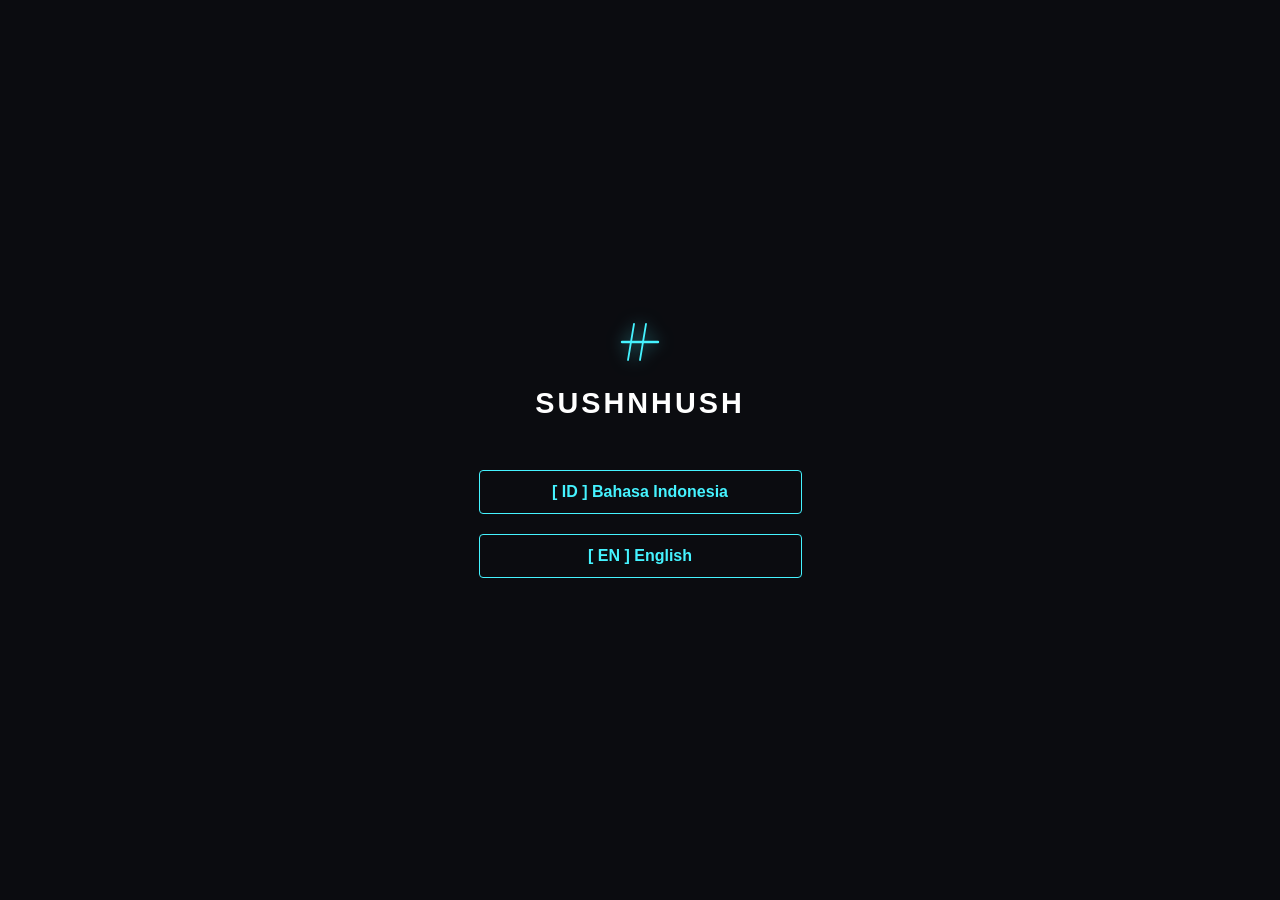
==== index.html @ c1f2dee8 "Add files via upload" ====
<!DOCTYPE html>
<html lang="id">
<head>
    <meta charset="UTF-8">
    <meta name="viewport" content="width=device-width, initial-scale=1.0, maximum-scale=1.0, user-scalable=no">
    <title>SushnHush</title>
    <style>
        body { margin: 0; padding: 0; background-color: #0b0c10; color: #c5c6c7; font-family: 'Segoe UI', Tahoma, Geneva, Verdana, sans-serif; display: flex; justify-content: center; align-items: center; min-height: 100dvh; width: 100vw; overflow: hidden; }
        .container { width: 100%; max-width: 420px; height: 100dvh; padding: 20px; box-sizing: border-box; display: flex; flex-direction: column; position: relative; }
        .language-gate { display: flex; flex-direction: column; justify-content: center; align-items: center; height: 100%; transition: opacity 0.5s ease; }
        .brand-name { font-size: 1.8rem; font-weight: bold; color: #ffffff; letter-spacing: 3px; margin-bottom: 40px; text-align: center; }
        .btn-lang { background: transparent; border: 1px solid #45f3ff; color: #45f3ff; padding: 12px 24px; font-size: 1rem; font-weight: 600; margin: 10px auto; cursor: pointer; border-radius: 4px; width: 85%; display: block; transition: all 0.3s ease; }
        .btn-lang:active, .btn-lang:hover { background: #45f3ff; color: #0b0c10; box-shadow: 0 0 15px #45f3ff; }
        .landing-page { display: none; opacity: 0; height: 100%; overflow-y: auto; transition: opacity 0.5s ease; text-align: left; padding-bottom: 20px; position: relative; }
        .btn-back-gate { background: transparent; border: none; color: #45f3ff; font-size: 1.2rem; cursor: pointer; position: relative; display: inline-block; margin-bottom: 10px; padding: 10px 0; outline: none; }
        .landing-page h2 { color: #ffffff; font-size: 1.6rem; text-align: center; margin-bottom: 25px; border-bottom: 1px solid #1f2833; padding-bottom: 10px; margin-top: 10px; }
        .section-title { color: #ffffff; font-size: 1.1rem; font-weight: 600; margin-top: 20px; margin-bottom: 8px; }
        .vibe-box { background: #1f2833; border-left: 4px solid #45f3ff; padding: 12px 15px; margin-bottom: 15px; border-radius: 4px; }
        .vibe-box p { margin: 0; font-size: 0.95rem; line-height: 1.5; }
        .feature-list { margin: 0 0 20px 0; padding-left: 20px; font-size: 0.95rem; line-height: 1.6; }
        .feature-list li { margin-bottom: 8px; }
        .rules-box { background: #151a21; border: 1px solid #ff4a4a; padding: 15px; border-radius: 4px; margin-bottom: 30px; }
        .rules-box h3 { color: #ff4a4a; margin-top: 0; margin-bottom: 8px; font-size: 1rem; }
        .rules-box ul { margin: 0; padding-left: 20px; font-size: 0.9rem; color: #e5e5e5; line-height: 1.5; }
        .btn-next { background: #45f3ff; color: #0b0c10; border: none; padding: 14px; font-size: 1rem; font-weight: bold; width: 100%; border-radius: 4px; cursor: pointer; margin-bottom: 20px; box-shadow: 0 4px 10px rgba(69, 243, 255, 0.2); }
        .auth-gate { display: none; opacity: 0; height: 100%; overflow-y: auto; transition: opacity 0.5s ease; padding-bottom: 20px; }
        .auth-tabs { display: flex; margin-bottom: 20px; border-bottom: 1px solid #1f2833; }
        .tab-btn { flex: 1; background: transparent; border: none; color: #c5c6c7; padding: 12px; font-size: 1rem; font-weight: bold; cursor: pointer; transition: all 0.3s; }
        .tab-btn.active { color: #45f3ff; border-bottom: 2px solid #45f3ff; }
        .input-field { width: 100%; padding: 12px; margin-bottom: 15px; box-sizing: border-box; background: #1f2833; border: 1px solid #45f3ff; color: #ffffff; border-radius: 4px; font-size: 0.95rem; outline: none; }
        .input-field:focus { box-shadow: 0 0 8px rgba(69, 243, 255, 0.3); }
        .password-wrapper { position: relative; width: 100%; margin-bottom: 15px; }
        .password-wrapper .input-field { margin-bottom: 0; padding-right: 65px; }
        .toggle-pass { position: absolute; right: 12px; top: 50%; transform: translateY(-50%); background: transparent; border: none; color: #45f3ff; font-size: 0.75rem; font-weight: bold; cursor: pointer; outline: none; padding: 0; letter-spacing: 1px; }
        .helper-text { color: #a0a0a0; font-size: 0.8rem; text-align: left; margin-top: -10px; margin-bottom: 15px; line-height: 1.4; }
        .error-text { color: #ff4a4a; font-size: 0.8rem; text-align: left; margin-top: -10px; margin-bottom: 15px; line-height: 1.4; display: none; }
        .divider-text { color: #45f3ff; font-size: 0.85rem; text-align: left; margin: 10px 0 15px 0; border-bottom: 1px dashed #1f2833; padding-bottom: 5px; }
        .btn-submit { background: #45f3ff; color: #0b0c10; border: none; padding: 14px; font-size: 1rem; font-weight: bold; width: 100%; border-radius: 4px; cursor: pointer; margin-top: 10px; transition: 0.3s; }
        .btn-submit:disabled { background: #333; color: #777; cursor: not-allowed; box-shadow: none; }
        .forgot-link { color: #45f3ff; font-size: 0.85rem; text-align: center; margin-top: 15px; cursor: pointer; text-decoration: underline; }

        .main-hub { display: none; opacity: 0; transform: translateX(20px); transition: all 0.4s ease; height: 100%; flex-direction: column; }
        .hub-header { display: flex; justify-content: space-between; align-items: center; border-bottom: 1px solid #1f2833; padding-bottom: 12px; width: 100%; box-sizing: border-box; flex-wrap: wrap; gap: 10px; }
        .hub-title { font-size: 1.2rem; color: #ffffff; margin: 0; font-weight: bold; display: flex; align-items: center; gap: 8px; cursor: pointer; user-select: none; }
        .hub-nav-group { display: flex; gap: 10px; align-items: center; flex-wrap: wrap; }
        .nav-btn { background: transparent; border: none; color: #c5c6c7; font-size: 0.85rem; font-weight: bold; cursor: pointer; padding: 5px; transition: color 0.3s; outline: none; }
        .nav-btn.active, .nav-btn:hover { color: #45f3ff; }
        .nav-btn-action { background: transparent; border: 1px solid #45f3ff; color: #45f3ff; font-size: 1.2rem; font-weight: bold; cursor: pointer; padding: 0 8px; border-radius: 4px; display: flex; align-items: center; justify-content: center; height: 28px; outline: none; }
        .btn-logout { background: transparent; border: 1px solid #ff4a4a; color: #ff4a4a; padding: 5px 10px; border-radius: 4px; cursor: pointer; font-size: 0.8rem; font-weight: bold; outline: none; }
        
        .roll-down-panel { width: 100%; background: #151a21; box-sizing: border-box; overflow-y: auto; max-height: 0px; transition: max-height 0.4s ease-in-out; border-bottom: 1px solid transparent; }
        .roll-down-panel.active { border-bottom: 1px solid #1f2833; margin-bottom: 15px; max-height: 50vh; }
        .roll-down-content { padding: 15px; display: flex; flex-direction: column; gap: 15px; }
        
        .profile-bar { background: #0b0c10; border: 1px dashed #45f3ff; border-radius: 4px; padding: 10px 15px; display: flex; flex-direction: column; gap: 5px; }
        .profile-item { font-size: 0.85rem; color: #c5c6c7; display: flex; justify-content: space-between; }
        .profile-item span:first-child { font-weight: bold; color: #45f3ff; }
        .btn-create-group { background: #45f3ff; color: #0b0c10; border: none; padding: 15px; font-size: 1.1rem; font-weight: bold; width: 100%; border-radius: 4px; cursor: pointer; }
        .btn-invite-link { background: #1f2833; color: #45f3ff; border: 1px dashed #45f3ff; padding: 10px; font-size: 0.95rem; font-weight: bold; width: 100%; border-radius: 4px; cursor: pointer; margin-bottom: 20px; transition: 0.3s; }
        .btn-invite-link:active { background: #45f3ff; color: #0b0c10; }
        .search-box { display: flex; }
        .search-box .input-field { margin-bottom: 0; border-radius: 4px 0 0 4px; border-right: none; }
        .btn-search { background: #1f2833; border: 1px solid #45f3ff; border-left: none; color: #45f3ff; padding: 0 20px; border-radius: 0 4px 4px 0; cursor: pointer; font-weight: bold; }
        
        .list-item-friend { display: flex; justify-content: space-between; align-items: center; background: #0b0c10; border-left: 3px solid #45f3ff; padding: 10px; border-radius: 2px; cursor: pointer; transition: background 0.3s; }
        .list-item-friend:hover { background: #1f2833; }
        .list-friend-name { font-size: 0.9rem; color: #ffffff; font-weight: bold; }
        
        .chat-list { flex: 1; overflow-y: auto; display: flex; flex-direction: column; gap: 10px; margin-top: 15px; }
        .empty-state { text-align: center; padding: 20px 10px; color: #a0a0a0; font-size: 0.95rem; border: 1px dashed #1f2833; border-radius: 4px; }
        .chat-room { display: none; opacity: 0; transform: translateX(20px); transition: all 0.4s ease; height: 100%; flex-direction: column; }
        .chat-header { display: flex; justify-content: space-between; align-items: center; border-bottom: 1px solid #1f2833; padding-bottom: 15px; margin-bottom: 15px; }
        .back-btn { background: transparent; border: none; color: #45f3ff; font-size: 1.5rem; cursor: pointer; padding: 0 10px 0 0; outline: none; }
        .chat-title-area { flex: 1; text-align: left; }
        .chat-group-name { font-size: 1.2rem; color: #ffffff; font-weight: bold; margin: 0; }
        .chat-status { font-size: 0.75rem; color: #a0a0a0; margin-top: 3px; font-style: italic; }
        .chat-secret-id { font-size: 0.8rem; color: #a0a0a0; background: #151a21; padding: 2px 6px; border-radius: 4px; }
        .chat-messages { flex: 1; overflow-y: auto; display: flex; flex-direction: column; gap: 12px; padding-right: 5px; margin-bottom: 15px; }
        .msg-bubble { max-width: 80%; padding: 10px 14px; border-radius: 8px; font-size: 0.95rem; line-height: 1.4; word-wrap: break-word; position: relative; }
        .msg-me { background: #45f3ff; color: #0b0c10; align-self: flex-end; border-bottom-right-radius: 2px; }
        .msg-system { background: transparent; color: #a0a0a0; align-self: center; font-size: 0.8rem; text-align: center; font-style: italic; border: 1px dashed #1f2833; border-radius: 4px; padding: 5px 10px; width: 90%; }
        .msg-lifespan { font-size: 0.7rem; margin-top: 5px; text-align: right; opacity: 0.7; font-weight: bold; }
        .chat-input-area { display: flex; gap: 10px; align-items: center; background: #0b0c10; padding-top: 10px; border-top: 1px solid #1f2833; }
        .chat-input { flex: 1; padding: 14px; background: #151a21; border: 1px solid #1f2833; color: #fff; border-radius: 20px; outline: none; transition: 0.3s; font-size: 0.95rem; }
        .chat-input:focus { border-color: #45f3ff; }
        .btn-send { background: #45f3ff; border: none; width: 45px; height: 45px; border-radius: 50%; color: #0b0c10; cursor: pointer; display: flex; justify-content: center; align-items: center; font-size: 1.2rem; transform: rotate(-45deg); padding-left: 5px; }
        
        .notif-item { display: flex; flex-direction: column; gap: 10px; background: #0b0c10; border-left: 3px solid #ffd700; padding: 10px; border-radius: 2px; }
        .notif-text { font-size: 0.85rem; color: #ffffff; line-height: 1.4; }
        .notif-bars { width: 100%; display: flex; flex-direction: column; }
        .notif-btns { display: flex; gap: 10px; }
        .btn-notif-accept { flex: 1; background: #45f3ff; border: none; color: #0b0c10; padding: 6px; font-size: 0.8rem; font-weight: bold; border-radius: 2px; cursor: pointer; }
        .btn-notif-reject { flex: 1; background: transparent; border: 1px solid #ff4a4a; color: #ff4a4a; padding: 6px; font-size: 0.8rem; font-weight: bold; border-radius: 2px; cursor: pointer; }

        .modal-overlay { display: none; position: fixed; top: 0; left: 0; width: 100%; height: 100%; background: rgba(11, 12, 16, 0.95); z-index: 1000; justify-content: center; align-items: center; backdrop-filter: blur(5px); }
        .modal-box { background: #151a21; border: 1px solid #45f3ff; width: 90%; max-width: 350px; padding: 20px; border-radius: 8px; text-align: left; }
        .modal-title { color: #ffffff; font-size: 1.2rem; margin: 0 0 15px 0; border-bottom: 1px dashed #1f2833; padding-bottom: 10px; }
        .modal-text { color: #c5c6c7; font-size: 0.9rem; margin-bottom: 20px; line-height: 1.5; }
        .modal-actions { display: flex; gap: 10px; }
        .btn-cancel { flex: 1; background: transparent; border: 1px solid #c5c6c7; color: #c5c6c7; padding: 10px; border-radius: 4px; cursor: pointer; font-weight: bold; }
        .btn-confirm { flex: 1; background: #45f3ff; border: none; color: #0b0c10; padding: 10px; border-radius: 4px; cursor: pointer; font-weight: bold; }
        .show-node { display: block !important; }
        .show-flex { display: flex !important; }
        .fade-in { opacity: 1 !important; transform: translateX(0) !important; transform: translateY(0) !important; }
        .hide-node { display: none !important; }
        
        .svg-logo { width: 60px; height: 60px; aspect-ratio: 1 / 1; margin: 0 auto 15px auto; display: block; filter: drop-shadow(0 0 8px rgba(69, 243, 255, 0.6)); }
        .svg-logo-small { width: 40px; height: 40px; aspect-ratio: 1 / 1; margin: 0 auto 10px auto; display: block; filter: drop-shadow(0 0 6px rgba(69, 243, 255, 0.6)); }
        .svg-logo-hub { width: 30px; height: 30px; display: inline-block; filter: drop-shadow(0 0 5px rgba(69, 243, 255, 0.8)); }
        .shh-line { stroke: #45f3ff; stroke-width: 3; stroke-linecap: round; }
        .shh-cross { stroke: #45f3ff; stroke-width: 4; stroke-linecap: round; }
        
        .neon-dot { font-size: 1.2rem; margin-left: 5px; line-height: 1; display: inline-block; }
        .dot-green { color: #45f3ff; text-shadow: 0 0 5px #45f3ff, 0 0 10px #45f3ff; }
        .dot-yellow { color: #ffd700; text-shadow: 0 0 5px #ffd700, 0 0 10px #ffd700; }
        .dot-red { color: #ff4a4a; text-shadow: 0 0 5px #ff4a4a, 0 0 10px #ff4a4a; }

        ::-webkit-scrollbar { width: 4px; }
        ::-webkit-scrollbar-track { background: transparent; }
        ::-webkit-scrollbar-thumb { background: #1f2833; border-radius: 10px; }
    </style>
</head>
<body>

    <div class="container">
        <div class="language-gate" id="langGate">
            <svg class="svg-logo" viewBox="0 0 100 100" xmlns="http://www.w3.org/2000/svg">
                <line x1="40" y1="20" x2="30" y2="80" class="shh-line" />
                <line x1="60" y1="20" x2="50" y2="80" class="shh-line" />
                <line x1="20" y1="50" x2="80" y2="50" class="shh-cross" />
            </svg>
            <div class="brand-name">SUSHNHUSH</div>
            <button class="btn-lang" onclick="masukLandingPage('ID')">[ ID ] Bahasa Indonesia</button>
            <button class="btn-lang" onclick="masukLandingPage('EN')">[ EN ] English</button>
        </div>
        
        <div class="landing-page" id="landingPage">
            <button class="btn-back-gate" id="btnBackGate" onclick="kembaliKeGate()">← Back</button>
            <svg class="svg-logo-small" viewBox="0 0 100 100" xmlns="http://www.w3.org/2000/svg">
                <line x1="40" y1="20" x2="30" y2="80" class="shh-line" />
                <line x1="60" y1="20" x2="50" y2="80" class="shh-line" />
                <line x1="20" y1="50" x2="80" y2="50" class="shh-cross" />
            </svg>
            <h2 id="landingTitle"></h2>
            
            <div class="section-title" id="subTitle1"></div>
            <div class="vibe-box"><p id="desc1"></p></div>
            
            <div class="section-title" id="subTitle2"></div>
            <div class="vibe-box"><p id="desc2"></p></div>
            
            <div class="section-title" id="subTitle3"></div>
            <ul class="feature-list" id="featureList"></ul>
            
            <div class="rules-box">
                <h3 id="rulesTitle"></h3>
                <ul id="rulesList"></ul>
            </div>
            
            <button class="btn-next" id="btnToAuth" onclick="masukAuthGate()"></button>
        </div>

        <div class="auth-gate" id="authGate">
            <svg class="svg-logo-small" viewBox="0 0 100 100" xmlns="http://www.w3.org/2000/svg">
                <line x1="40" y1="20" x2="30" y2="80" class="shh-line" />
                <line x1="60" y1="20" x2="50" y2="80" class="shh-line" />
                <line x1="20" y1="50" x2="80" y2="50" class="shh-cross" />
            </svg>
            
            <div class="auth-tabs">
                <button class="tab-btn active" id="tabLogin" onclick="switchTab('login')">Masuk</button>
                <button class="tab-btn" id="tabRegister" onclick="switchTab('register')">Daftar Akun</button>
            </div>
            
            <div id="formLogin" class="show-node">
                <input type="text" id="loginUser" class="input-field" placeholder="Username / Email...">
                <div class="password-wrapper">
                    <input type="password" id="loginPass" class="input-field" placeholder="Password..." autocomplete="current-password">
                    <button type="button" class="toggle-pass" onclick="togglePassword('loginPass', this)">SHOW</button>
                </div>
                <button class="btn-submit" id="btnLoginSubmit" onclick="simulasiLogin()">Masuk Gerbang</button>
                <p class="forgot-link" id="loginForgot" onclick="trigger3Blok()">Lupa Password? (Gunakan 3 Blok)</p>
            </div>
            
            <div id="formRegister" class="hide-node">
                <input type="text" id="regUser" class="input-field" placeholder="Username..." autocomplete="off" oninput="cekPassword()">
                <input type="email" id="regEmail" class="input-field" placeholder="Email Aktif..." autocomplete="email" oninput="cekPassword()">
                
                <div class="password-wrapper">
                    <input type="password" id="regPass" class="input-field" placeholder="Password..." autocomplete="new-password" oninput="cekPassword()">
                    <button type="button" class="toggle-pass" onclick="togglePassword('regPass', this)">SHOW</button>
                </div>

                <div class="password-wrapper">
                    <input type="password" id="regPassConfirm" class="input-field" placeholder="Ulangi Password..." autocomplete="new-password" oninput="cekPassword()">
                    <button type="button" class="toggle-pass" onclick="togglePassword('regPassConfirm', this)">SHOW</button>
                </div>
                
                <p class="error-text" id="passMismatchText">Password tidak sama!</p>
                <p class="helper-text" id="passHelperText">*Password terdiri dari minimal 6 karakter gabungan antara angka dan huruf.</p>
                
                <div class="divider-text" id="reg3BlockTitle">Keamanan 3 Blok (Anti-Lupa)</div>
                <input type="text" id="regQ" class="input-field" placeholder="1. Buat Pertanyaan Rahasia (Cth: Kucing pertama?)..." autocomplete="off">
                <input type="text" id="regClue" class="input-field" placeholder="2. Clue Jawaban (Cth: Warna Oren)..." autocomplete="off">
                <input type="password" id="regAns" class="input-field" placeholder="3. Jawaban Rahasia (Akan di-hash)..." autocomplete="off">
                
                <button class="btn-submit" id="btnRegSubmit" onclick="simulasiRegister()" disabled>Daftar & Acak Nama Samaran</button>
            </div>
        </div>

        <div class="main-hub" id="mainHub">
            <div class="hub-header">
                <h2 class="hub-title" onclick="toggleMenuPanel('notif')">
                    <svg class="svg-logo-hub" viewBox="0 0 100 100" xmlns="http://www.w3.org/2000/svg">
                        <line x1="40" y1="20" x2="30" y2="80" class="shh-line" />
                        <line x1="60" y1="20" x2="50" y2="80" class="shh-line" />
                        <line x1="20" y1="50" x2="80" y2="50" class="shh-cross" />
                    </svg>
                    <span>SUSHNHUSH</span><span id="titleBadge" class="neon-dot" style="display:none; margin-left:2px;">°</span>
                </h2>
                
                <div class="hub-nav-group">
                    <button class="nav-btn" id="navBtnProfile" onclick="toggleMenuPanel('profile')">PROFIL</button>
                    <button class="nav-btn" id="navBtnList" onclick="toggleMenuPanel('list')">DAFTAR</button>
                    <button class="nav-btn-action" id="navBtnAction" onclick="toggleMenuPanel('action')">+</button>
                    <button class="btn-logout" id="btnLogout" onclick="logoutSistem()">KELUAR</button>
                </div>
            </div>

            <div class="roll-down-panel" id="universalDropdown">
                <div class="roll-down-content" id="universalDropdownContent"></div>
            </div>

            <div class="section-title" style="margin-bottom: 15px;" id="titleRiwayat">Riwayat Obrolan (24-Hour Clean Slate)</div>
            
            <div class="chat-list" id="hubChatList">
                <div class="empty-state" id="emptyChatText">Beranda bersih. Belum ada obrolan aktif. Buat grup baru atau cari Secret ID temanmu!</div>
            </div>
        </div>

        <div class="chat-room" id="chatRoom">
            <div class="chat-header">
                <button class="back-btn" id="btnBackToHub" onclick="kembaliKeHub()">←</button>
                <div class="chat-title-area">
                    <h3 class="chat-group-name" id="roomGroupName">Nama Grup</h3>
                    <div class="chat-status" id="roomStatus">1 Anggota</div>
                </div>
                <div class="chat-secret-id" id="roomSecretId">ID: #9X2B</div>
            </div>
            
            <button class="btn-invite-link" id="btnInviteLink" onclick="salinLinkUndangan()">Salin Link Undang Teman</button>
            
            <div class="chat-messages" id="messageContainer">
                <div class="msg-system" id="systemMsgWelcome">Kamu berhasil membuat grup. Enkripsi aktif. Obrolan ini otomatis hangus dalam 24 jam.</div>
            </div>

            <div class="chat-input-area">
                <input type="text" id="chatInputBox" class="chat-input" placeholder="Ketik pesan rahasia di sini..." autocomplete="off" onkeypress="handleEnter(event)">
                <button class="btn-send" onclick="kirimPesan()">➤</button>
            </div>
        </div>
    </div> 

    <div class="modal-overlay" id="modalCreate">
        <div class="modal-box">
            <h3 class="modal-title" id="mCreateTitle">Buat Grup Rahasia</h3>
            <p class="modal-text" id="mCreateDesc">Kamu akan menjadi Admin Pertama. Sistem akan membuatkan Invite Link khusus.</p>
            <input type="text" id="groupNameInput" class="input-field" placeholder="Nama Grup (Maks 15 Karakter)..." maxlength="15" autocomplete="off">
            <input type="password" id="groupPassInput" class="input-field" placeholder="Password Masuk Grup..." autocomplete="new-password">
            <div class="modal-actions">
                <button class="btn-cancel" onclick="tutupModal('modalCreate')" id="mCreateCancel">Batal</button>
                <button class="btn-confirm" onclick="prosesBuatGrup()" id="mCreateConfirm">Buat & Masuk</button>
            </div>
        </div>
    </div>

    <div class="modal-overlay" id="modalJoin">
        <div class="modal-box">
            <h3 class="modal-title" id="mJoinTitle">Kunci Ditemukan</h3>
            <p class="modal-text" id="mJoinDesc">Sirkel ditemukan. Masukkan password untuk memicu sistem Vote 50+1. Walau password benar, kamu butuh persetujuan mayoritas anggota dalam.</p>
            <input type="password" id="joinPassInput" class="input-field" placeholder="Password Grup..." autocomplete="new-password">
            <div class="modal-actions">
                <button class="btn-cancel" onclick="tutupModal('modalJoin')" id="mJoinCancel">Mundur</button>
                <button class="btn-confirm" onclick="prosesKetukPintu()" id="mJoinConfirm">Ketuk Pintu</button>
            </div>
        </div>
    </div>
    <script>
        // Supabase Cloud API Configuration
        const SUPABASE_URL = 'https://zyqqywdobpkyhmzcrlws.supabase.co';
        const SUPABASE_KEY = 'sb_publishable_phKP0N4tOOkrVKr4lyQZHw_T9cqh9Bk';
        
        const reqHeaders = {
            'apikey': SUPABASE_KEY,
            'Authorization': 'Bearer ' + SUPABASE_KEY,
            'Content-Type': 'application/json'
        };

        const kontenBahasa = {
            'ID': {
                title: 'Selamat Datang di SUSHNHUSH',
                subTitle1: 'Apa itu SUSHNHUSH?',
                desc1: 'Sebuah platform online chat berbasis web yang dirancang khusus untuk menjaga kerahasiaan total kamu. Di sini, kamu bebas membuat grup rahasia atau bertukar pesan pribadi dengan temanmu tanpa batas.',
                subTitle2: 'Apa bedanya dengan aplikasi pesan lain? (WhatsApp, Line, WeChat, dll)',
                desc2: 'Di sini kamu bisa bebas bersuara tanpa takut ketahuan. Pernahkah kamu berpikir untuk membuat grup obrolan tanpa diketahui oleh rekan kerja atau bos kamu karena takut bocor? Nah, di sinilah ruang teraman untukmu.',
                subTitle3: 'Fitur Utama:',
                features: [
                    '<strong>Platform 100% Text-Based:</strong> Murni pertukaran kata dan cerita tanpa foto, video, atau media berat. Super ringan di kuota dan aman dari pelacakan visual.',
                    '<strong>Grup Rahasia (Sistem Hak Akses):</strong> Di dalam grup ini, kamu dan rekanmu bertindak sebagai admin bersama. Orang baru hanya bisa bergabung jika disetujui lewat voting oleh lebih dari 50% anggota grup.',
                    '<strong>Tendang via Voting (Exile):</strong> Untuk mendepak penyusup atau akun mencurigakan, komunitas bisa memicu voting. Jika suara mencapai lebih dari 50%, orang tersebut otomatis dikeluarkan.',
                    '<strong>Pesan Hangus 24 Jam:</strong> Semua riwayat pesan di dalam grup maupun personal chat hanya bertahan selama 24 jam. Setelah itu, pesan akan terhapus permanen dari sistem tanpa sisa.'
                ],
                rulesTitle: 'Aturan Mutlak:',
                rules: [ 'Dilarang keras melakukan segala bentuk tindakan kejahatan, aktivitas ilegal, dan perilaku kriminal di dalam website SUSHNHUSH.' ],
                btnText: 'Lanjut ke Registrasi / Masuk',
                btnBack: '← Kembali',
                passShow: 'LIHAT',
                passHide: 'TUTUP',
                tabL: 'Masuk', tabR: 'Daftar Akun',
                loginUserPlaceholder: 'Username / Email...', loginPassPlaceholder: 'Password...', loginSubmit: 'Masuk Gerbang', loginForgot: 'Lupa Password? (Gunakan 3 Blok)',
                regUserPlaceholder: 'Username...', regEmailPlaceholder: 'Email Aktif...', regPassPlaceholder: 'Password...', passHelper: '*Password terdiri dari minimal 6 karakter gabungan antara angka dan huruf.',
                reg3BlockTitle: 'Keamanan 3 Blok (Anti-Lupa)', regQPlaceholder: '1. Buat Pertanyaan Rahasia (Cth: Kucing pertama?)...', regCluePlaceholder: '2. Clue Jawaban (Cth: Warna Oren)...', regAnsPlaceholder: '3. Jawaban Rahasia (Akan di-hash)...', regSubmit: 'Daftar & Acak Nama Samaran',
                navProfile: 'PROFIL', navNavList: 'DAFTAR', navNavBtnLogout: 'KELUAR',
                hubHistoryTitle: 'Riwayat Obrolan (24-Hour Clean Slate)', hubEmptyChat: 'Beranda bersih. Belum ada obrolan aktif. Buat grup baru atau cari Secret ID temanmu!',
                mCreateTitle: 'Buat Grup Rahasia', mCreateDesc: 'Kamu akan menjadi Admin Pertama. Sistem akan membuatkan Invite Link khusus.', mCreateCancel: 'Batal', mCreateConfirm: 'Buat & Masuk',
                mJoinTitle: 'Kunci Ditemukan', mJoinDesc: 'Sirkel ditemukan. Masukkan password untuk memicu sistem Vote 50+1. Walau password benar, kamu butuh persetujuan mayoritas anggota dalam.', mJoinCancel: 'Mundur', mJoinConfirm: 'Ketuk Pintu',
                sysWelcome: 'Kamu berhasil membuat grup. Enkripsi aktif. Obrolan ini otomatis hangus dalam 24 jam.',
                btnCopyLink: 'Salin Link Undang Teman',
                msgNew: 'Baru', msgAging: 'Lama', msgFading: 'Memudar',
                groupMembers: 'Anggota',
                lblUser: 'Username:', lblAlias: 'Nama Samaran:', lblEmail: 'Email:'
            },
            'EN': {
                title: 'Welcome to SUSHNHUSH',
                subTitle1: 'What is SUSHNHUSH?',
                desc1: 'A web-based online chat platform specifically engineered to guard your absolute privacy. Here, you are completely free to create secret groups or exchange direct messages with your friends securely.',
                subTitle2: 'How is it different from other messaging apps? (WhatsApp, Line, WeChat, etc.)',
                desc2: 'Here, you can speak your truth without fear of exposure. Have you ever wanted to create a group chat without your coworkers or boss finding out, but were too afraid of leaks? This is the ultimate safe space for you.',
                subTitle3: 'Key Features:',
                features: [
                    '<strong>100% Text-Based Platform:</strong> Pure exchange of words and stories without photos, videos, or heavy media. Super light on data and safe from visual tracking.',
                    '<strong>Secret Groups (Access Control):</strong> You and your group members act as co-admins. Newcomers can only join if approved via a community vote of more than 50%.',
                    '<strong>Exile via Voting:</strong> To remove suspicious users or intruders, the community can trigger a vote. If the vote exceeds 50%, they are instantly kicked out.',
                    '<strong>24-Hour Self-Destruct:</strong> All chat histories in groups and private DMs only last for 24 hours. After that, they disappear forever from the system.'
                ],
                rulesTitle: 'Absolute Rules:',
                rules: [ 'Strictly prohibited from committing any form of criminal acts, illegal activities, or wrongdoing inside the SUSHNHUSH website.' ],
                btnText: 'Proceed to Sign-In / Register',
                btnBack: '← Back',
                passShow: 'SHOW',
                passHide: 'HIDE',
                tabL: 'Sign In', tabR: 'Register',
                loginUserPlaceholder: 'Username / Email...', loginPassPlaceholder: 'Password...', loginSubmit: 'Enter the Gate', loginForgot: 'Forgot Password? (Use 3 Blocks)',
                regUserPlaceholder: 'Username...', regEmailPlaceholder: 'Active Email...', regPassPlaceholder: 'Password...', passHelper: '*Password must be at least 6 characters containing both letters and numbers.',
                reg3BlockTitle: '3-Block Security (Anti-Forget)', regQPlaceholder: '1. Secret Question (Ex: First pet?)...', regCluePlaceholder: '2. Answer Clue (Ex: Orange color)...', regAnsPlaceholder: '3. Secret Answer (Will be hashed)...', regSubmit: 'Register & Randomize Alias',
                navProfile: 'PROFILE', navNavList: 'LIST', navNavBtnLogout: 'LOGOUT',
                hubHistoryTitle: 'Chat History (24-Hour Clean Slate)', hubEmptyChat: 'Clean board. No active chats yet. Create a group or search for a Secret ID!',
                mCreateTitle: 'Create Secret Group', mCreateDesc: 'You will be the First Admin. The system will generate a special Invite Link.', mCreateCancel: 'Cancel', mCreateConfirm: 'Create & Enter',
                mJoinTitle: 'Lock Found', mJoinDesc: 'Circle found. Enter password to trigger the 50+1 Vote system. Even with the correct password, majority approval is needed.', mJoinCancel: 'Retreat', mJoinConfirm: 'Knock Door',
                sysWelcome: 'Group successfully created. Encryption active. This chat will self-destruct in 24 hours.',
                btnCopyLink: 'Copy Invite Link',
                msgNew: 'New', msgAging: 'Aging', msgFading: 'Fading',
                groupMembers: 'Members',
                lblUser: 'Username:', lblAlias: 'Alias:', lblEmail: 'Email:'
            }
        };

        let notifIntervalId = null;
        let activeGroupId = null;
        let currentActiveMenu = null; 

        function masukLandingPage(lang) {
            localStorage.setItem('sush_lang', lang); const data = kontenBahasa[lang];
            document.getElementById('landingTitle').innerText = data.title; 
            document.getElementById('subTitle1').innerText = data.subTitle1; 
            document.getElementById('desc1').innerHTML = data.desc1;
            document.getElementById('subTitle2').innerText = data.subTitle2; 
            document.getElementById('desc2').innerHTML = data.desc2; 
            document.getElementById('subTitle3').innerText = data.subTitle3;
            document.getElementById('rulesTitle').innerText = data.rulesTitle; 
            document.getElementById('btnToAuth').innerText = data.btnText;
            document.getElementById('btnBackGate').innerText = data.btnBack;
            document.getElementById('featureList').innerHTML = data.features.map(f => `<li>${f}</li>`).join(''); 
            document.getElementById('rulesList').innerHTML = data.rules.map(r => `<li>${r}</li>`).join('');
            document.getElementById('tabLogin').innerText = data.tabL; 
            document.getElementById('tabRegister').innerText = data.tabR;
            document.getElementById('loginUser').placeholder = data.loginUserPlaceholder; 
            document.getElementById('loginPass').placeholder = data.loginPassPlaceholder;
            document.getElementById('btnLoginSubmit').innerText = data.loginSubmit; 
            document.getElementById('loginForgot').innerText = data.loginForgot;
            document.getElementById('regUser').placeholder = data.regUserPlaceholder; 
            document.getElementById('regEmail').placeholder = data.regEmailPlaceholder;
            document.getElementById('regPass').placeholder = data.regPassPlaceholder; 
            document.getElementById('regPassConfirm').placeholder = lang === 'ID' ? 'Ulangi Password...' : 'Repeat Password...';
            document.getElementById('passHelperText').innerText = data.passHelper; 
            document.getElementById('reg3BlockTitle').innerText = data.reg3BlockTitle;
            document.getElementById('regQ').placeholder = data.regQPlaceholder; 
            document.getElementById('regClue').placeholder = data.regCluePlaceholder;
            document.getElementById('regAns').placeholder = data.regAnsPlaceholder; 
            document.getElementById('btnRegSubmit').innerText = data.regSubmit;
            document.getElementById('mCreateTitle').innerText = data.mCreateTitle; 
            document.getElementById('mCreateDesc').innerText = data.mCreateDesc;
            document.getElementById('mCreateCancel').innerText = data.mCreateCancel; 
            document.getElementById('mCreateConfirm').innerText = data.mCreateConfirm;
            document.getElementById('mJoinTitle').innerText = data.mJoinTitle; 
            document.getElementById('mJoinDesc').innerText = data.mJoinDesc;
            document.getElementById('mJoinCancel').innerText = data.mJoinCancel; 
            document.getElementById('mJoinConfirm').innerText = data.mJoinConfirm;
            document.getElementById('systemMsgWelcome').innerText = data.sysWelcome;
            document.getElementById('btnInviteLink').innerText = data.btnCopyLink;

            const btnsToggle = document.querySelectorAll('.toggle-pass');
            btnsToggle.forEach(b => { b.innerText = data.passShow; });

            const gate = document.getElementById('langGate'); 
            const landing = document.getElementById('landingPage');
            
            gate.style.opacity = '0';
            setTimeout(() => { 
                gate.style.display = 'none'; 
                landing.classList.remove('hide-node');
                landing.style.display = 'block'; 
                
                // Memaksa browser merender ulang layar dengan membaca offsetWidth (Cara paling aman & stabil)
                void landing.offsetWidth; 
                
                landing.classList.add('fade-in'); 
                landing.style.opacity = '1'; 
            }, 500);
        }

        function kembaliKeGate() {
            const gate = document.getElementById('langGate'); 
            const landing = document.getElementById('landingPage');
            landing.classList.remove('fade-in');
            landing.style.opacity = '0';
            setTimeout(() => {
                landing.style.display = 'none'; 
                gate.style.display = 'flex'; 
                void gate.offsetWidth; 
                gate.style.opacity = '1';
            }, 500);
        }

        function masukAuthGate() {
            const landing = document.getElementById('landingPage'); const auth = document.getElementById('authGate');
            landing.style.opacity = '0';
            landing.classList.remove('fade-in'); 
            setTimeout(() => { 
                landing.style.display = 'none'; 
                auth.classList.remove('hide-node');
                auth.style.display = 'block';
                void auth.offsetWidth;
                auth.classList.add('fade-in'); 
                auth.style.opacity = '1';
            }, 500);
        }

        function switchTab(tab) {
            const loginForm = document.getElementById('formLogin'); const regForm = document.getElementById('formRegister');
            const tabL = document.getElementById('tabLogin'); const tabR = document.getElementById('tabRegister');
            if (tab === 'login') { 
                loginForm.classList.replace('hide-node', 'show-node'); regForm.classList.replace('show-node', 'hide-node'); tabL.classList.add('active'); tabR.classList.remove('active'); 
            } else { 
                regForm.classList.replace('hide-node', 'show-node'); loginForm.classList.replace('show-node', 'hide-node'); tabR.classList.add('active'); tabL.classList.remove('active'); 
                cekPassword();
            }
        }

        function togglePassword(inputId, btn) {
            const input = document.getElementById(inputId);
            const lang = localStorage.getItem('sush_lang') || 'ID';
            const data = kontenBahasa[lang];
            
            if (input.type === 'password') { 
                input.type = 'text'; 
                btn.innerText = data.passHide; 
            } else { 
                input.type = 'password'; 
                btn.innerText = data.passShow; 
            }
        }

        function cekPassword() {
            const user = document.getElementById('regUser').value.trim();
            const email = document.getElementById('regEmail').value.trim();
            const p1 = document.getElementById('regPass').value;
            const p2 = document.getElementById('regPassConfirm').value;
            const err = document.getElementById('passMismatchText');
            const btn = document.getElementById('btnRegSubmit');
            const lang = localStorage.getItem('sush_lang') || 'ID';
            
            if (p2 === "") { err.style.display = 'none'; btn.disabled = true; return; }
            if (p1 !== p2) { 
                err.innerText = lang === 'ID' ? 'Password tidak sama!' : 'Passwords do not match!';
                err.style.display = 'block'; btn.disabled = true; 
            } else { 
                err.style.display = 'none'; 
                if(user !== "" && email !== "" && p1.length >= 6) { btn.disabled = false; } else { btn.disabled = true; }
            }
        }

        function trigger3Blok() {
            const lang = localStorage.getItem('sush_lang') || 'ID';
            const inputUser = prompt(lang === 'ID' ? "Masukkan Email/Username terdaftar:" : "Enter your registered Email/Username:");
            if (!inputUser) return;
            alert(lang === 'ID' ? `[PROSES PEMULIHAN 3 BLOK AKTIF] \n\nSistem menampilkan Pertanyaan Rahasia & Clue buatanmu sendiri. \n\n[Skenario Sukses]: Jika Jawaban cocok, link reset otomatis terkirim via Email Service Gratisan (Brevo/Resend)!` : `[3-BLOCK RECOVERY ACTIVE] \n\nSystem fetches your unique Secret Question & Clue. \n\n[Success Scenario]: If the Answer matches, a reset link will be sent via Free Email Service!`);
        }
        let chatIntervalId = null; 

        const anonNouns = [
            "Panda", "Fox", "Wolf", "Raven", "Viper", "Owl", "Shark", "Falcon", "Panther", "Cobra",
            "Jaguar", "Lynx", "Leopard", "Cheetah", "Badger", "Coyote", "Condor", "Python", "Mamba", "Raptor",
            "Scorpion", "Spider", "Wombat", "Ferret", "Otter", "Weasel", "Ocelot", "Orca", "Mantis", "Grizzly", "Zeus", "Poseidon", "Hades", "Apollo", "Ares", "Hermes", "Hephaestus", "Dionysus", "Odin", "Thor", "Loki", "Anubis", "Osiris", "Ra", "Horus", "Artemis", "Athena", "Aphrodite", "Hera", "Achilles", "Hercules", "Perseus", "Spartacus", "Caesar", "Augustus", "Nero", "Caligula", "Romulus", "Remus", "Alexander", "Hannibal", "Joker", "King", "Queen", "Jack", "Ace", "Spade", "Heart", "Diamond", "Club", "Medusa", "Griffin", "Phoenix", "Gargoyle", "Hydra", "Siren", "Gorgon", "Kraken", "Pegasus", "Centaur", "Cyclops", "Titan", "Valkyrie", "Sphinx", "Minotaur", "Yeti", "Bigfoot", "Chimera", "Banshee", "Wendigo"
        ];

        function generateSecretPin() {
            const chars = "ABCDEFGHJKLMNPQRSTUVWXYZ23456789"; 
            let result = "";
            for (let i = 0; i < 6; i++) {
                result += chars.charAt(Math.floor(Math.random() * chars.length));
            }
            return result;
        }

        window.onload = function() {
            const urlParams = new URLSearchParams(window.location.search);
            const joinGrup = urlParams.get('join');
            const joinId = urlParams.get('id');
            
            if(joinGrup && joinId) {
                localStorage.setItem('sush_pendingJoin', JSON.stringify({ name: joinGrup, id: joinId }));
            }
            
            const regUserEl = document.getElementById('regUser');
            if(regUserEl) {
                regUserEl.addEventListener('input', cekPassword);
            }
            
            const regEmailEl = document.getElementById('regEmail');
            if(regEmailEl) {
                regEmailEl.addEventListener('input', cekPassword);
            }
        };

        function eksekusiMasukBeranda() {
            const lang = localStorage.getItem('sush_lang') || 'ID'; const data = kontenBahasa[lang];
            
            document.getElementById('navBtnProfile').innerText = data.navProfile;
            document.getElementById('navBtnList').innerText = data.navNavList;
            document.getElementById('btnLogout').innerText = data.navNavBtnLogout;
            document.getElementById('titleRiwayat').innerText = data.hubHistoryTitle; 

            currentActiveMenu = null;
            const dropdown = document.getElementById('universalDropdown');
            if (dropdown) {
                dropdown.style.maxHeight = '0px';
                dropdown.classList.remove('active');
            }

            const auth = document.getElementById('authGate'); const hub = document.getElementById('mainHub');
            auth.style.opacity = '0';
            setTimeout(() => { 
                auth.classList.remove('fade-in'); 
                auth.style.display = 'none'; 
                hub.classList.remove('hide-node');
                hub.style.display = 'flex'; 
                void hub.offsetWidth; 
                hub.classList.add('fade-in'); 
                
                if (typeof renderHubList === "function") {
                    renderHubList();
                }
                
                if(chatIntervalId) clearInterval(chatIntervalId);
                
                // FIX LIZZY: Memusatkan semua panggilan notifikasi ke mesin utama, tanpa pop-up browser
                if (typeof cekSemuaNotifikasi === "function") {
                    cekSemuaNotifikasi();
                    if(notifIntervalId) clearInterval(notifIntervalId);
                    notifIntervalId = setInterval(cekSemuaNotifikasi, 10000);
                }
            }, 500);
        }

        async function simulasiRegister() {
            const userValue = document.getElementById('regUser').value.trim(); 
            const emailValue = document.getElementById('regEmail').value.trim(); 
            const passValue = document.getElementById('regPass').value;
            const passwordPattern = /^(?=.*[a-zA-Z])(?=.*\d).{6,}$/; 
            const lang = localStorage.getItem('sush_lang') || 'ID';
            
            if(!userValue || !emailValue) {
                alert(lang === 'ID' ? "Username dan Email wajib diisi!" : "Username and Email are required!");
                return;
            }
            
            if (!passwordPattern.test(passValue)) {
                alert(lang === 'ID' ? "Akses Ditolak: Password harus terdiri dari minimal 6 karakter dan merupakan gabungan huruf serta angka!" : "Access Denied: Password must be at least 6 characters and contain both letters and numbers!");
                return;
            }
            
            try {
                const urlCek = SUPABASE_URL + '/rest/v1/users?email=eq.' + encodeURIComponent(emailValue);
                const resCek = await fetch(urlCek, { method: 'GET', headers: reqHeaders });
                const dataCek = await resCek.json();
                
                if (dataCek && dataCek.length > 0) {
                    alert(lang === 'ID' ? "Akses Ditolak: Email ini sudah terdaftar di sistem SUSHNHUSH!" : "Access Denied: This email is already registered!");
                    return;
                }
                
                const newAlias = `${anonNouns[Math.floor(Math.random() * anonNouns.length)]}#${generateSecretPin()}`;
                
                const urlPost = SUPABASE_URL + '/rest/v1/users';
                const postHeaders = Object.assign({}, reqHeaders, { 'Prefer': 'return=representation' });
                const resPost = await fetch(urlPost, {
                    method: 'POST',
                    headers: postHeaders,
                    body: JSON.stringify({ email: emailValue, global_alias: newAlias })
                });
                
                if (!resPost.ok) {
                    const errObj = await resPost.json();
                    alert("System Error: " + errObj.message);
                    return;
                }
                
                localStorage.setItem('sush_curUser', userValue); 
                localStorage.setItem('sush_curEmail', emailValue); 
                localStorage.setItem('sush_curAlias', newAlias);
                
                if (lang === 'ID') {
                    alert(`Registrasi Berhasil\n\nAkun Anda telah dibuat. Sistem mengacak nama samaran Anda menjadi: ${newAlias}`);
                } else {
                    alert(`Registration Successful\n\nAccount created. System randomized your alias to: ${newAlias}`);
                }
                
                eksekusiMasukBeranda();
                
            } catch (err) {
                alert(lang === 'ID' ? "Koneksi ke server gagal: " + err.message : "Failed to connect to server: " + err.message);
            }
        }
// Blok 7
        async function simulasiLogin() {
            const loginVal = document.getElementById('loginUser').value.trim();
            const passVal = document.getElementById('loginPass').value; 
            const lang = localStorage.getItem('sush_lang') || 'ID';
            
            if(!loginVal || !passVal) {
                alert(lang === 'ID' ? 'Username/Email dan Password wajib diisi!' : 'Username/Email and Password are required!');
                return;
            }

            try {
                const urlGet = SUPABASE_URL + '/rest/v1/users?email=eq.' + encodeURIComponent(loginVal);
                const res = await fetch(urlGet, { method: 'GET', headers: reqHeaders });
                const data = await res.json();
                
                if (!data || data.length === 0) {
                    alert(lang === 'ID' ? 'Akses Ditolak: Email tidak dikenali di sistem!' : 'Access Denied: Unrecognized Email!');
                    return;
                }
                
                localStorage.setItem('sush_curUser', 'Member'); 
                localStorage.setItem('sush_curEmail', data[0].email);
                localStorage.setItem('sush_curAlias', data[0].global_alias);
                
                if (lang === 'ID') {
                    alert(`Mencocokkan kredensial dengan database...\nBerhasil masuk ke SUSHNHUSH!`);
                } else {
                    alert(`Matching credentials with database...\nSuccessfully entered SUSHNHUSH!`);
                }
                
                eksekusiMasukBeranda();
            } catch (err) {
                alert('System Error: ' + err.message);
            }
        }

        function logoutSistem() { 
            if(notifIntervalId) {
                clearInterval(notifIntervalId);
                notifIntervalId = null;
            }
            if(chatIntervalId) {
                clearInterval(chatIntervalId);
                chatIntervalId = null;
            }

            const dropdown = document.getElementById('universalDropdown');
            if (dropdown) {
                dropdown.style.maxHeight = '0';
                dropdown.classList.remove('active');
            }
            currentActiveMenu = null;

            localStorage.removeItem('sush_curUser'); 
            localStorage.removeItem('sush_curEmail'); 
            localStorage.removeItem('sush_curAlias');
            
            const hub = document.getElementById('mainHub'); 
            const gate = document.getElementById('langGate');
            hub.classList.remove('fade-in'); 
            hub.style.display = 'none';
            
            gate.style.display = 'flex'; 
            void gate.offsetWidth; 
            gate.style.opacity = '1';
        }

        function bukaModal(id) { document.getElementById(id).style.display = 'flex'; }
        
        function tutupModal(id) { 
            document.getElementById(id).style.display = 'none'; 
            document.getElementById('groupNameInput').value = ''; 
            document.getElementById('groupPassInput').value = ''; 
            document.getElementById('joinPassInput').value = ''; 
        }

        async function simulasiCariGrup() { 
            let searchVal = document.getElementById('searchSecretId').value.trim(); 
            const lang = localStorage.getItem('sush_lang') || 'ID';
            
            if(!searchVal) return;

            if (searchVal.includes('#') && searchVal.length > 5) {
                if (searchVal === localStorage.getItem('sush_curAlias')) {
                    alert(lang === 'ID' ? 'Kamu tidak bisa menambah akun serumah sendiri!' : 'You cannot add your own ID!');
                    return;
                }
                try {
                    const urlCekUser = SUPABASE_URL + '/rest/v1/users?global_alias=eq.' + encodeURIComponent(searchVal);
                    const resCekUser = await fetch(urlCekUser, { method: 'GET', headers: reqHeaders });
                    const dataUser = await resCekUser.json();

                    if (!dataUser || dataUser.length === 0) {
                        alert(lang === 'ID' ? 'ID Pengguna tidak ditemukan di radar rahasia!' : 'Secret User ID not found in radar!');
                        return;
                    }

                    const targetEmail = dataUser[0].email;
                    const targetAlias = dataUser[0].global_alias;
                    const myEmail = localStorage.getItem('sush_curEmail');
                    const myAlias = localStorage.getItem('sush_curAlias');

                    const urlCekDup = SUPABASE_URL + '/rest/v1/groups?password=eq.dm_pending';
                    const resCekDup = await fetch(urlCekDup, { method: 'GET', headers: reqHeaders });
                    const allPending = await resCekDup.json();
                    
                    const isExistPending = allPending.find(g => 
                        g.members.find(m => m.email === myEmail) && g.members.find(m => m.email === targetEmail)
                    );

                    if (isExistPending) {
                        alert(lang === 'ID' ? 'Permintaan pertemanan sudah dikirim sebelumnya. Harap menunggu konfirmasi.' : 'Friend request already sent. Please wait for confirmation.');
                        return;
                    }

                    const urlCekActive = SUPABASE_URL + '/rest/v1/groups?password=eq.dm_active';
                    const resCekActive = await fetch(urlCekActive, { method: 'GET', headers: reqHeaders });
                    const allActive = await resCekActive.json();
                    
                    const isAlreadyFriend = allActive.find(g => 
                        g.members.find(m => m.email === myEmail) && g.members.find(m => m.email === targetEmail)
                    );

                    if (isAlreadyFriend) {
                        alert(lang === 'ID' ? 'Akun yang anda maksud, sudah ada di pertemanan anda.' : 'The account you mean is already in your friends list.');
                        return;
                    }

                    const randomID = 'DM' + Math.floor(1000 + Math.random() * 9000).toString(16).toUpperCase();
                    const urlPost = SUPABASE_URL + '/rest/v1/groups';
                    await fetch(urlPost, {
                        method: 'POST',
                        headers: Object.assign({}, reqHeaders, { 'Prefer': 'return=representation' }),
                        body: JSON.stringify({
                            id: randomID,
                            name: 'DM_ROOM',
                            password: 'dm_pending',
                            members: [
                                { email: myEmail, alias: myAlias, creator: true },
                                { email: targetEmail, alias: targetAlias, creator: false }
                            ]
                        })
                    });

                    alert(lang === 'ID' ? 'Akun berhasil ditemukan. Mohon menunggu konfirmasi.' : 'Account found successfully. Please wait for confirmation.');
                    document.getElementById('searchSecretId').value = '';
                } catch (err) {
                    alert('System Error: ' + err.message);
                }
            } else {
                const cleanGroupId = searchVal.replace('#', '');
                localStorage.setItem('sush_pendingJoin', JSON.stringify({ name: 'Grup Rahasia', id: cleanGroupId }));
                
                if (typeof cekSemuaNotifikasi === 'function') {
                    cekSemuaNotifikasi();
                }
                
                if (currentActiveMenu !== 'notif' && typeof toggleMenuPanel === 'function') {
                    toggleMenuPanel('notif');
                }
            }
        }
// Blok 8
        async function prosesBuatGrup() {
            const groupName = document.getElementById('groupNameInput').value.trim(); 
            const groupPass = document.getElementById('groupPassInput').value;
            const lang = localStorage.getItem('sush_lang') || 'ID';
            
            if(!groupName || !groupPass) {
                alert(lang === 'ID' ? 'Nama grup dan password wajib diisi!' : 'Group name and password are required!');
                return;
            }
            tutupModal('modalCreate'); 
            
            const generatedGroupAlias = `${anonNouns[Math.floor(Math.random() * anonNouns.length)]}#${generateSecretPin()}`;
            const randomID = 'GR' + Math.floor(100000 + Math.random() * 900000).toString(16).toUpperCase() + Math.floor(10 + Math.random() * 89).toString(); 
            const myEmail = localStorage.getItem('sush_curEmail');
            
            try {
                activeGroupId = null;
                const urlPost = SUPABASE_URL + '/rest/v1/groups';
                const postHeaders = Object.assign({}, reqHeaders, { 'Prefer': 'return=representation' });
                
                const response = await fetch(urlPost, {
                    method: 'POST',
                    headers: postHeaders,
                    body: JSON.stringify({
                        id: randomID,
                        name: groupName,
                        password: groupPass,
                        members: [{ email: myEmail, alias: generatedGroupAlias, creator: true }],
                        pending_votes: []
                    })
                });

                if (!response.ok) {
                    throw new Error(lang === 'ID' ? 'Gagal mendaftarkan grup ke database!' : 'Failed to register group to database!');
                }

                setTimeout(() => {
                    bukaChatRoom(randomID);
                }, 100);

            } catch (err) {
                alert('System Error: ' + err.message);
            }
        }

        async function prosesKetukPintu(keputusan) {
            const pendingStr = localStorage.getItem('sush_pendingJoin');
            if(!pendingStr) return;
            
            const pending = JSON.parse(pendingStr);
            const lang = localStorage.getItem('sush_lang') || 'ID';
            
            if(keputusan === 'tidak') {
                localStorage.removeItem('sush_pendingJoin');
                alert(lang === 'ID' ? 'Akses dibatalkan.' : 'Access cancelled.');
                cekSemuaNotifikasi();
                return;
            }
            
            try {
                const safeId = pending.id.replace('#', '');
                const urlGet = SUPABASE_URL + '/rest/v1/groups?id=eq.' + encodeURIComponent(safeId);
                const res = await fetch(urlGet, { method: 'GET', headers: reqHeaders });
                const data = await res.json();
                
                if (!data || data.length === 0) return;
                
                const myEmail = localStorage.getItem('sush_curEmail');
                const myAlias = localStorage.getItem('sush_curAlias');
                
                const updatedPending = data[0].pending_votes || [];
                updatedPending.push({ email: myEmail, alias: myAlias, voted_by: [] });
                
                const urlPatch = SUPABASE_URL + '/rest/v1/groups?id=eq.' + encodeURIComponent(safeId);
                await fetch(urlPatch, {
                    method: 'PATCH',
                    headers: Object.assign({}, reqHeaders, { 'Prefer': 'return=representation' }),
                    body: JSON.stringify({ pending_votes: updatedPending })
                });
                
                alert(lang === 'ID' ? 'Permintaan bergabung dikirim ke admin grup.' : 'Join request sent to group admins.');
                localStorage.removeItem('sush_pendingJoin');
                cekSemuaNotifikasi();
            } catch (err) {
                alert('System Error: ' + err.message);
            }
        }

        async function prosesVote(targetEmail, roomId, setuju) {
            try {
                const urlGet = SUPABASE_URL + '/rest/v1/groups?id=eq.' + encodeURIComponent(roomId);
                const res = await fetch(urlGet, { method: 'GET', headers: reqHeaders });
                const data = await res.json();
                
                if (!data || data.length === 0) return;
                
                const group = data[0];
                const myEmail = localStorage.getItem('sush_curEmail');

                let pVotes = group.pending_votes || [];
                let targetIdx = pVotes.findIndex(v => v.email === targetEmail);
                
                if (targetIdx !== -1) {
                    if(setuju) {
                        if(!pVotes[targetIdx].voted_by.includes(myEmail)) pVotes[targetIdx].voted_by.push(myEmail);
                    }

                    if((pVotes[targetIdx].voted_by.length / group.members.length) > 0.5) {
                        group.members.push({ email: targetEmail, alias: pVotes[targetIdx].alias });
                        pVotes.splice(targetIdx, 1);
                    }

                    await fetch(SUPABASE_URL + '/rest/v1/groups?id=eq.' + encodeURIComponent(roomId), {
                        method: 'PATCH',
                        headers: Object.assign({}, reqHeaders, { 'Prefer': 'return=representation' }),
                        body: JSON.stringify({ members: group.members, pending_votes: pVotes })
                    });
                    cekSemuaNotifikasi();
                }
            } catch (err) {
                console.error('System Error: ' + err.message);
            }
        }

        async function renderHubList() {
            const hubList = document.getElementById('hubChatList');
            const lang = localStorage.getItem('sush_lang') || 'ID';
            const myEmail = localStorage.getItem('sush_curEmail');
            
            try {
                const urlGroups = SUPABASE_URL + '/rest/v1/groups?select=*';
                const resGroups = await fetch(urlGroups, { method: 'GET', headers: reqHeaders });
                const allGroups = await resGroups.json();
                
                const myGroups = allGroups.filter(g => g.password !== 'dm_pending' && g.members && g.members.find(m => m.email === myEmail));
                
                if(myGroups.length === 0) {
                    hubList.innerHTML = `<div class="empty-state">${kontenBahasa[lang].hubEmptyChat}</div>`;
                    return;
                }
                
                const urlMsgs = SUPABASE_URL + '/rest/v1/messages?select=*';
                const resMsgs = await fetch(urlMsgs, { method: 'GET', headers: reqHeaders });
                const allMsgs = await resMsgs.json();
                
                const now = new Date().getTime();
                
                myGroups.forEach(g => {
                    const gMsgs = allMsgs.filter(m => m.group_id === g.id);
                    let latestTime = 0;
                    if (gMsgs.length > 0) {
                        latestTime = Math.max(...gMsgs.map(m => new Date(m.created_at).getTime()));
                    }
                    g.latestMsgTime = latestTime;
                    g.cachedMsgs = gMsgs;
                });

                myGroups.sort((a, b) => b.latestMsgTime - a.latestMsgTime);
                
                let html = '';
                
                myGroups.forEach(g => {
                    let cNew = 0, cAge = 0, cFade = 0;
                    
                    g.cachedMsgs.forEach(msg => {
                        const msgTime = new Date(msg.created_at).getTime();
                        const diffHours = (now - msgTime) / 3600000;
                        
                        if(diffHours < 24) {
                            if(diffHours < 9) cNew++; 
                            else if(diffHours < 22) cAge++; 
                            else cFade++; 
                        }
                    });
                    
                    let indicators = '';
                    if(cNew > 0) indicators += ` <span class="neon-dot dot-green">•</span> ${cNew}`;
                    if(cAge > 0) indicators += ` <span class="neon-dot dot-yellow">•</span> ${cAge}`;
                    if(cFade > 0) indicators += ` <span class="neon-dot dot-red">•</span> ${cFade}`;
                    
                    const subtext = lang === 'ID' ? 'Ketuk untuk membuka obrolan rahasia.' : 'Tap to open secret chat.';
                    
                    html += `
                        <div class="vibe-box" style="cursor:pointer; margin-bottom: 10px;" onclick="bukaChatRoom('${g.id}')">
                            <h4 style="margin: 0; color: #45f3ff;">${g.name}${indicators}</h4>
                            <p style="font-size: 0.8rem; color: #a0a0a0; margin-top: 5px;">${subtext}</p>
                        </div>
                    `;
                });
                
                hubList.innerHTML = html;
            } catch (err) {
                hubList.innerHTML = `<div class="empty-state">System Error: ${err.message}</div>`;
            }
        }

        async function cekSemuaNotifikasi() {
            const myEmail = localStorage.getItem('sush_curEmail');
            const badge = document.getElementById('titleBadge');
            const listContainer = document.getElementById('notifList');
            const lang = localStorage.getItem('sush_lang') || 'ID';
            
            if(!myEmail) return;

            let html = '';
            let hasNotif = false;

            const pendingStr = localStorage.getItem('sush_pendingJoin');
            if (pendingStr) {
                hasNotif = true;
                const pending = JSON.parse(pendingStr);
                const txt = lang === 'ID' 
                    ? `Apakah Anda ingin bergabung ke grup <strong>${pending.name}</strong>?` 
                    : `Do you want to join the group <strong>${pending.name}</strong>?`;
                const btnY = lang === 'ID' ? 'YA' : 'YES';
                const btnN = lang === 'ID' ? 'TIDAK' : 'NO';
                
                html += `
                    <div class="notif-item" style="margin-bottom: 10px;">
                        <div class="notif-text">${txt}</div>
                        <div class="notif-bars">
                            <div class="notif-btns">
                                <button class="btn-notif-accept" onclick="prosesKetukPintu('ya')">${btnY}</button>
                                <button class="btn-notif-reject" onclick="prosesKetukPintu('tidak')">${btnN}</button>
                            </div>
                        </div>
                    </div>
                `;
            }
            
            try {
                const urlGroups = SUPABASE_URL + '/rest/v1/groups?select=*';
                const resGroups = await fetch(urlGroups, { method: 'GET', headers: reqHeaders });
                const allGroups = await resGroups.json();
                
                if (allGroups && allGroups.length > 0) {
                    const dmRequests = allGroups.filter(g => 
                        g.password === 'dm_pending' && 
                        g.members && g.members.find(m => m.email === myEmail && m.creator === false)
                    );

                    dmRequests.forEach(req => {
                        hasNotif = true;
                        const pengirimData = req.members.find(m => m.creator === true);
                        const namaPengirimClean = pengirimData ? pengirimData.alias.split('#')[0] : 'Unknown';
                        const txt = lang === 'ID' ? `Permintaan pertemanan dari: <strong>${namaPengirimClean}</strong>` : `Friend request from: <strong>${namaPengirimClean}</strong>`;
                        const btnAcc = lang === 'ID' ? 'TERIMA' : 'ACCEPT';
                        const btnRej = lang === 'ID' ? 'TOLAK' : 'REJECT';

                        html += `
                            <div class="notif-item" style="margin-bottom: 10px;">
                                <div class="notif-text">${txt}</div>
                                <div class="notif-bars">
                                    <div class="notif-btns">
                                        <button class="btn-notif-accept" onclick="aksiPermintaan('${req.id}', 'terima')">${btnAcc}</button>
                                        <button class="btn-notif-reject" onclick="aksiPermintaan('${req.id}', 'tolak')">${btnRej}</button>
                                    </div>
                                </div>
                            </div>
                        `;
                    });

                    allGroups.forEach(g => {
                        if (g.password !== 'dm_pending' && g.password !== 'dm_active' && g.members && g.members.find(m => m.email === myEmail)) {
                            if (g.pending_votes && g.pending_votes.length > 0) {
                                g.pending_votes.forEach(pv => {
                                    if (!pv.voted_by || !pv.voted_by.includes(myEmail)) {
                                        hasNotif = true;
                                        const namaCalonClean = pv.alias.split('#')[0];
                                        const txt = lang === 'ID' ? `Izinkan <strong>${namaCalonClean}</strong> bergabung ke <strong>${g.name}</strong>?` : `Allow <strong>${namaCalonClean}</strong> to join <strong>${g.name}</strong>?`;
                                        const btnAcc = lang === 'ID' ? 'TERIMA' : 'ACCEPT';
                                        const btnRej = lang === 'ID' ? 'TOLAK' : 'REJECT';

                                        html += `
                                            <div class="notif-item" style="margin-bottom: 10px;">
                                                <div class="notif-text">${txt}</div>
                                                <div class="notif-bars">
                                                    <div class="notif-btns">
                                                        <button class="btn-notif-accept" onclick="prosesVote('${pv.email}', '${g.id}', true)">${btnAcc}</button>
                                                        <button class="btn-notif-reject" onclick="prosesVote('${pv.email}', '${g.id}', false)">${btnRej}</button>
                                                    </div>
                                                </div>
                                            </div>
                                        `;
                                    }
                                });
                            }
                        }
                    });
                }
                
                if (listContainer) {
                    if (html === '') {
                        listContainer.innerHTML = `<div class="empty-state">${lang === 'ID' ? 'Tidak ada notifikasi baru.' : 'No new notifications.'}</div>`;
                    } else {
                        listContainer.innerHTML = html;
                    }
                }
                
                if (badge) {
                    if (hasNotif) {
                        badge.className = "neon-dot dot-yellow";
                        badge.style.display = 'inline-block';
                    } else {
                        badge.style.display = 'none';
                    }
                }

                const dropdown = document.getElementById('universalDropdown');
                if(dropdown && currentActiveMenu === 'notif') {
                    const cBox = document.getElementById('universalDropdownContent');
                    dropdown.style.maxHeight = (cBox.scrollHeight + 30) + 'px';
                }
                
            } catch (err) {
                console.error('System Error: ' + err.message);
            }
        }
// blok 9A
        function toggleMenuPanel(jenisMenu) {
            const dropdown = document.getElementById('universalDropdown');
            const contentBox = document.getElementById('universalDropdownContent');
            const lang = localStorage.getItem('sush_lang') || 'ID';
            
            if (!dropdown || !contentBox) return;

            if (currentActiveMenu === jenisMenu) {
                dropdown.style.maxHeight = '0';
                dropdown.classList.remove('active');
                currentActiveMenu = null;
                return;
            }

            let htmlBaru = '';

            if (jenisMenu === 'profile') {
                const myUser = localStorage.getItem('sush_curUser') || 'Unknown';
                const myAlias = localStorage.getItem('sush_curAlias') || 'Anon#XXXXXX';
                const myEmail = localStorage.getItem('sush_curEmail') || 'unknown@mail.com';
                
                const labelUser = lang === 'ID' ? 'Username:' : 'Username:';
                const labelAlias = lang === 'ID' ? 'Nama Samaran:' : 'Alias:';
                const labelEmail = lang === 'ID' ? 'Email:' : 'Email:';

                htmlBaru = `
                    <div class="profile-bar">
                        <div class="profile-item"><span>${labelUser}</span> <span>${myUser}</span></div>
                        <div class="profile-item"><span>${labelAlias}</span> <span>${myAlias}</span></div>
                        <div class="profile-item"><span>${labelEmail}</span> <span>${myEmail}</span></div>
                    </div>
                `;
            } 
            else if (jenisMenu === 'action') {
                const txtCari = lang === 'ID' ? 'Cari Secret ID (Contoh: Panda#9X2B)...' : 'Search Secret ID (Ex: Panda#9X2B)...';
                const txtGrup = lang === 'ID' ? '+ Buat Grup Rahasia Baru' : '+ Create New Secret Group';
                const txtBtnCari = lang === 'ID' ? 'Cari' : 'Search';
                
                htmlBaru = `
                    <button class="btn-create-group" onclick="bukaModal('modalCreate')">${txtGrup}</button>
                    <div class="search-box">
                        <input type="text" id="searchSecretId" class="input-field" placeholder="${txtCari}" autocomplete="off">
                        <button class="btn-search" onclick="simulasiCariGrup()">${txtBtnCari}</button>
                    </div>
                `;
            } 
            else if (jenisMenu === 'list') {
                htmlBaru = `<div id="friendListContainer">Memuat daftar teman...</div>`;
                setTimeout(() => renderFriendList(), 50); 
            }
            else if (jenisMenu === 'notif') {
                htmlBaru = `<div id="notifList"></div>`;
                setTimeout(() => cekSemuaNotifikasi(), 50); 
            }

            contentBox.innerHTML = htmlBaru;
            dropdown.classList.add('active');
            
            const totalHeight = contentBox.scrollHeight + 30; 
            dropdown.style.maxHeight = totalHeight + 'px';
            currentActiveMenu = jenisMenu;
        }

        async function renderFriendList() {
            const container = document.getElementById('friendListContainer');
            if(!container) return;
            
            const myEmail = localStorage.getItem('sush_curEmail');
            const lang = localStorage.getItem('sush_lang') || 'ID';
            
            try {
                const urlGroups = SUPABASE_URL + '/rest/v1/groups?password=eq.dm_active&select=*';
                const resGroups = await fetch(urlGroups, { method: 'GET', headers: reqHeaders });
                const allGroups = await resGroups.json();
                
                const myDMs = allGroups.filter(g => g.members && g.members.find(m => m.email === myEmail));
                
                if (myDMs.length === 0) {
                    container.innerHTML = `<div style="font-size:0.8rem; color:#a0a0a0; text-align:center; padding:10px;">${lang === 'ID' ? 'Belum ada teman terdaftar.' : 'No friends listed yet.'}</div>`;
                    return;
                }
                
                let temanList = [];
                myDMs.forEach(dm => {
                    const temanObj = dm.members.find(m => m.email !== myEmail);
                    if(temanObj) {
                        temanList.push({ alias: temanObj.alias, roomId: dm.id });
                    }
                });
                
                temanList.sort((a, b) => {
                    const partsA = a.alias.split('#');
                    const partsB = b.alias.split('#');
                    const namaA = partsA[0].toLowerCase();
                    const namaB = partsB[0].toLowerCase();
                    
                    if (namaA < namaB) return -1;
                    if (namaA > namaB) return 1;
                    
                    const numA = parseInt(partsA[1], 10) || 0;
                    const numB = parseInt(partsB[1], 10) || 0;
                    return numA - numB;
                });
                
                let htmlList = '';
                temanList.forEach(t => {
                    htmlList += `
                        <div class="list-item-friend" onclick="bukaChatRoom('${t.roomId}')">
                            <span class="list-friend-name">${t.alias}</span>
                            <span style="color:#45f3ff; font-size:1.2rem;">➤</span>
                        </div>
                    `;
                });
                
                container.innerHTML = `<div style="display:flex; flex-direction:column; gap:10px;">${htmlList}</div>`;
                
                const dropdown = document.getElementById('universalDropdown');
                if(dropdown && currentActiveMenu === 'list') {
                    const cBox = document.getElementById('universalDropdownContent');
                    dropdown.style.maxHeight = (cBox.scrollHeight + 30) + 'px';
                }
                
            } catch (err) {
                container.innerHTML = `<div style="font-size:0.8rem; color:#ff4a4a; text-align:center; padding:10px;">Error: ${err.message}</div>`;
            }
        }

        function cekPermintaanPertemanan() {
            if (currentActiveMenu === 'notif') {
                cekSemuaNotifikasi();
            } else {
                cekBadgeNotifikasi();
            }
        }
        
        async function cekBadgeNotifikasi() {
            const myEmail = localStorage.getItem('sush_curEmail');
            const badge = document.getElementById('titleBadge');
            if(!myEmail || !badge) return;
            
            try {
                const urlGetDM = SUPABASE_URL + '/rest/v1/groups?password=eq.dm_pending';
                const resDM = await fetch(urlGetDM, { method: 'GET', headers: reqHeaders });
                const dataDM = await resDM.json();

                const requestsForMe = dataDM.filter(g => 
                    g.members && g.members.find(m => m.email === myEmail && m.creator === false)
                );

                const urlGetGroups = SUPABASE_URL + '/rest/v1/groups?select=*';
                const resGroups = await fetch(urlGetGroups, { method: 'GET', headers: reqHeaders });
                const dataGroups = await resGroups.json();
                
                let voteRequestsCount = 0;
                dataGroups.forEach(g => {
                    if (g.members && g.members.find(m => m.email === myEmail)) {
                        if (g.pending_votes && g.pending_votes.length > 0) {
                            g.pending_votes.forEach(pv => {
                                if (!pv.voted_by || !pv.voted_by.includes(myEmail)) {
                                    voteRequestsCount++;
                                }
                            });
                        }
                    }
                });

                if (requestsForMe.length > 0 || voteRequestsCount > 0) {
                    badge.className = "neon-dot dot-yellow";
                    badge.style.display = 'inline-block';
                } else {
                    badge.style.display = 'none';
                }
            } catch(e) {}
        }

        async function cekSemuaNotifikasi() {
            const myEmail = localStorage.getItem('sush_curEmail');
            const badge = document.getElementById('titleBadge');
            const listContainer = document.getElementById('notifList');
            const lang = localStorage.getItem('sush_lang') || 'ID';
            
            if(!myEmail || !listContainer) return;

            try {
                const urlGetDM = SUPABASE_URL + '/rest/v1/groups?password=eq.dm_pending';
                const resDM = await fetch(urlGetDM, { method: 'GET', headers: reqHeaders });
                const dataDM = await resDM.json();

                const requestsForMe = dataDM.filter(g => 
                    g.members && g.members.find(m => m.email === myEmail && m.creator === false)
                );

                const urlGetGroups = SUPABASE_URL + '/rest/v1/groups?select=*';
                const resGroups = await fetch(urlGetGroups, { method: 'GET', headers: reqHeaders });
                const dataGroups = await resGroups.json();
                
                const voteRequests = [];
                dataGroups.forEach(g => {
                    if (g.members && g.members.find(m => m.email === myEmail)) {
                        if (g.pending_votes && g.pending_votes.length > 0) {
                            g.pending_votes.forEach(pv => {
                                if (!pv.voted_by || !pv.voted_by.includes(myEmail)) {
                                    voteRequests.push({ group: g, pendingUser: pv });
                                }
                            });
                        }
                    }
                });

                if (requestsForMe.length > 0 || voteRequests.length > 0) {
                    if(badge) {
                        badge.className = "neon-dot dot-yellow";
                        badge.style.display = 'inline-block';
                    }
                    
                    let html = '';
                    
                    requestsForMe.forEach(req => {
                        const pengirimData = req.members.find(m => m.creator === true);
                        const namaPengirimRaw = pengirimData ? pengirimData.alias : 'Unknown';
                        const namaPengirimClean = namaPengirimRaw.split('#')[0];

                        html += `
                            <div class="notif-item">
                                <div class="notif-text">
                                    ${lang === 'ID' ? `Permintaan pertemanan dari: <strong>${namaPengirimClean}</strong>` : `Friend request from: <strong>${namaPengirimClean}</strong>`}
                                </div>
                                <div class="notif-bars">
                                    <div class="notif-btns">
                                        <button class="btn-notif-accept" onclick="aksiPermintaan('${req.id}', 'terima')">${lang === 'ID' ? 'TERIMA' : 'ACCEPT'}</button>
                                        <button class="btn-notif-reject" onclick="aksiPermintaan('${req.id}', 'tolak')">${lang === 'ID' ? 'TOLAK' : 'REJECT'}</button>
                                    </div>
                                </div>
                            </div>
                        `;
                    });

                    voteRequests.forEach(vr => {
                        const namaCalonClean = vr.pendingUser.alias.split('#')[0];
                        html += `
                            <div class="notif-item">
                                <div class="notif-text">
                                    ${lang === 'ID' ? `Izinkan <strong>${namaCalonClean}</strong> bergabung ke <strong>${vr.group.name}</strong>?` : `Allow <strong>${namaCalonClean}</strong> to join <strong>${vr.group.name}</strong>?`}
                                </div>
                                <div class="notif-bars">
                                    <div class="notif-btns">
                                        <button class="btn-notif-accept" onclick="prosesVote('${vr.pendingUser.email}', '${vr.group.id}', true)">${lang === 'ID' ? 'TERIMA' : 'ACCEPT'}</button>
                                        <button class="btn-notif-reject" onclick="prosesVote('${vr.pendingUser.email}', '${vr.group.id}', false)">${lang === 'ID' ? 'TOLAK' : 'REJECT'}</button>
                                    </div>
                                </div>
                            </div>
                        `;
                    });

                    listContainer.innerHTML = html;
                } else {
                    if(badge) badge.style.display = 'none';
                    listContainer.innerHTML = `<div style="font-size:0.8rem; color:#a0a0a0; text-align:center; padding:10px;">${lang === 'ID' ? 'Tidak ada notifikasi baru' : 'No new notifications'}</div>`;
                }
                
                const dropdown = document.getElementById('universalDropdown');
                if(dropdown && currentActiveMenu === 'notif') {
                    const cBox = document.getElementById('universalDropdownContent');
                    dropdown.style.maxHeight = (cBox.scrollHeight + 30) + 'px';
                }
                
            } catch (err) {
                console.error("Notif Error: " + err.message);
            }
        }
// blok 9B
        async function aksiPermintaan(roomId, tipe) {
            const lang = localStorage.getItem('sush_lang') || 'ID';
            toggleMenuPanel('notif'); 

            try {
                if (tipe === 'tolak') {
                    const urlDel = SUPABASE_URL + '/rest/v1/groups?id=eq.' + encodeURIComponent(roomId);
                    await fetch(urlDel, { method: 'DELETE', headers: reqHeaders });
                    alert(lang === 'ID' ? 'Permintaan ditolak.' : 'Request rejected.');
                } else {
                    const urlGet = SUPABASE_URL + '/rest/v1/groups?id=eq.' + encodeURIComponent(roomId);
                    const resGet = await fetch(urlGet, { method: 'GET', headers: reqHeaders });
                    const resData = await resGet.json();

                    if(!resData || resData.length === 0) return;

                    const room = resData[0];
                    const creatorMem = room.members.find(m => m.creator === true);
                    const receiverMem = room.members.find(m => m.creator === false);

                    const cleanCreatorName = creatorMem ? creatorMem.alias.split('#')[0] : 'Unknown';
                    const cleanReceiverName = receiverMem ? receiverMem.alias.split('#')[0] : 'Unknown';
                    const customRoomName = `${cleanCreatorName} & ${cleanReceiverName}`;

                    const urlPatch = SUPABASE_URL + '/rest/v1/groups?id=eq.' + encodeURIComponent(roomId);
                    await fetch(urlPatch, {
                        method: 'PATCH',
                        headers: Object.assign({}, reqHeaders, { 'Prefer': 'return=representation' }),
                        body: JSON.stringify({
                            name: customRoomName,
                            password: 'dm_active'
                        })
                    });

                    alert(lang === 'ID' ? 'Jalur chat personal berhasil terbentuk!' : 'Direct message room established successfully!');
                }
                
                cekBadgeNotifikasi();
                renderHubList(); 
            } catch (err) {
                alert('System Error: ' + err.message);
            }
        }

        async function bukaChatRoom(id) {
            if(currentActiveMenu !== null) {
                toggleMenuPanel(currentActiveMenu);
            }
            
            activeGroupId = id;
            const hub = document.getElementById('mainHub'); 
            const chat = document.getElementById('chatRoom');
            hub.style.opacity = '0'; 
            hub.style.transform = 'translateX(-20px)';
            
            setTimeout(() => { 
                hub.classList.remove('fade-in'); 
                hub.style.display = 'none'; 
                chat.style.display = 'flex'; 
                void chat.offsetWidth; 
                chat.classList.add('fade-in'); 
                renderChatMessages();
                
                if(chatIntervalId) clearInterval(chatIntervalId);
                chatIntervalId = setInterval(renderChatMessages, 3000);
            }, 400);
        }

        function kembaliKeHub() {
            activeGroupId = null;
            
            if(chatIntervalId) clearInterval(chatIntervalId);
            
            const hub = document.getElementById('mainHub'); 
            const chat = document.getElementById('chatRoom');
            chat.style.opacity = '0'; 
            chat.style.transform = 'translateX(20px)';
            
            setTimeout(() => {
                chat.classList.remove('fade-in'); 
                chat.style.display = 'none'; 
                hub.style.display = 'flex'; 
                renderHubList(); 
                void hub.offsetWidth; 
                hub.style.opacity = '1'; 
                hub.style.transform = 'translateX(0)';
            }, 400);
        }

        async function salinLinkUndangan() {
            if(!activeGroupId) return;
            const lang = localStorage.getItem('sush_lang') || 'ID';
            
            try {
                const safeId = activeGroupId.replace('#', '');
                const urlGet = SUPABASE_URL + '/rest/v1/groups?id=eq.' + encodeURIComponent(safeId);
                const res = await fetch(urlGet, { method: 'GET', headers: reqHeaders });
                const data = await res.json();
                
                if (!data || data.length === 0) return;
                
                const groupName = data[0].name;
                const link = window.location.origin + window.location.pathname + '?join=' + encodeURIComponent(groupName) + '&id=' + encodeURIComponent(safeId);
                
                navigator.clipboard.writeText(link);
                alert(lang === 'ID' ? 'Link berhasil disalin! Kirim ke temanmu.' : 'Link copied! Send to your friends.');
            } catch (err) {
                alert('System Error: ' + err.message);
            }
        }

        async function renderChatMessages() {
            if(!activeGroupId) return;
            const lang = localStorage.getItem('sush_lang') || 'ID';
            const data = kontenBahasa[lang];
            const safeId = activeGroupId.replace('#', '');
            
            try {
                const urlGroup = SUPABASE_URL + '/rest/v1/groups?id=eq.' + encodeURIComponent(safeId);
                const resGroup = await fetch(urlGroup, { method: 'GET', headers: reqHeaders });
                const groupData = await resGroup.json();
                
                if (!groupData || groupData.length === 0) return;
                const g = groupData[0];
                
                document.getElementById('roomGroupName').innerText = g.name;
                document.getElementById('roomSecretId').innerText = 'ID: #' + g.id;
                document.getElementById('roomStatus').innerText = g.members.length + ' ' + data.groupMembers; 
                
                const inviteBtn = document.getElementById('btnInviteLink');
                if (inviteBtn) {
                    if (g.password === 'dm_active') {
                        inviteBtn.style.display = 'none';
                    } else {
                        inviteBtn.style.display = 'block';
                    }
                }
                
                const container = document.getElementById('messageContainer');
                
                const isScrolledToBottom = container.scrollHeight - container.clientHeight <= container.scrollTop + 10;
                
                let newHtml = '<div class="msg-system">' + data.sysWelcome + '</div>';
                
                const urlMsgs = SUPABASE_URL + '/rest/v1/messages?group_id=eq.' + encodeURIComponent(safeId);
                const resMsgs = await fetch(urlMsgs, { method: 'GET', headers: reqHeaders });
                const msgsData = await resMsgs.json();
                
                const now = new Date().getTime();
                const myEmail = localStorage.getItem('sush_curEmail');
                
                msgsData.forEach(msg => {
                    const msgTime = new Date(msg.created_at).getTime();
                    const diffHours = (now - msgTime) / 3600000;
                    
                    if (diffHours >= 24) return;
                    
                    let statusTxt = data.msgNew;
                    let color = '#45f3ff';
                    
                    if(diffHours >= 9 && diffHours < 22) { 
                        statusTxt = data.msgAging; 
                        color = '#ffd700'; 
                    } else if(diffHours >= 22) { 
                        statusTxt = data.msgFading; 
                        color = '#ff4a4a'; 
                    }
                    
                    const isMe = msg.sender_email === myEmail;
                    const alignClass = isMe ? 'msg-me' : '';
                    const bgStyle = isMe ? 'background: #45f3ff; color: #0b0c10;' : 'background: #1f2833; color: #c5c6c7; align-self: flex-start;';
                    const borderRadius = isMe ? 'border-bottom-right-radius: 2px;' : 'border-bottom-left-radius: 2px;';
                    
                    newHtml += `
                        <div class="msg-bubble ${alignClass}" style="${bgStyle} ${borderRadius}">
                            <div style="font-size: 0.75rem; font-weight: bold; opacity: 0.8; margin-bottom: 3px;">${msg.sender_alias}</div>
                            <div>${msg.text}</div>
                            <div class="msg-lifespan" style="color: ${isMe ? '#0b0c10' : color};">${statusTxt}</div>
                        </div>
                    `;
                });
                
                container.innerHTML = newHtml;
                
                if (isScrolledToBottom) {
                    container.scrollTop = container.scrollHeight;
                }
                
            } catch (err) {
                console.error(err);
            }
        }
// Blok 10
        function handleEnter(e) { 
            if(e.key === 'Enter') kirimPesan(); 
        }

        async function kirimPesan() {
            const input = document.getElementById('chatInputBox'); 
            const text = input.value.trim();
            if(!text || !activeGroupId) return;
            
            const safeId = activeGroupId.replace('#', '');
            const myEmail = localStorage.getItem('sush_curEmail');
            const defaultAlias = localStorage.getItem('sush_curAlias') || 'Anon#XXXXXX';
            const lang = localStorage.getItem('sush_lang') || 'ID';
            const statusTxt = lang === 'ID' ? 'Baru' : 'New';
            
            const container = document.getElementById('messageContainer');
            container.innerHTML += `
                <div class="msg-bubble msg-me" style="background: #45f3ff; color: #0b0c10; border-bottom-right-radius: 2px;">
                    <div style="font-size: 0.75rem; font-weight: bold; opacity: 0.8; margin-bottom: 3px;">${defaultAlias}</div>
                    <div>${text}</div>
                    <div class="msg-lifespan" style="color: #0b0c10;">${statusTxt}</div>
                </div>
            `;
            container.scrollTop = container.scrollHeight;
            input.value = ''; 

            try {
                const urlGroup = SUPABASE_URL + '/rest/v1/groups?id=eq.' + encodeURIComponent(safeId);
                const resGroup = await fetch(urlGroup, { method: 'GET', headers: reqHeaders });
                const groupData = await resGroup.json();
                
                if (!groupData || groupData.length === 0) return;
                
                const g = groupData[0];
                const myMemberData = g.members.find(m => m.email === myEmail);
                const alias = myMemberData ? myMemberData.alias : defaultAlias;
                
                const urlPost = SUPABASE_URL + '/rest/v1/messages';
                const postHeaders = Object.assign({}, reqHeaders, { 'Prefer': 'return=representation' });
                
                await fetch(urlPost, {
                    method: 'POST',
                    headers: postHeaders,
                    body: JSON.stringify({
                        group_id: safeId,
                        sender_email: myEmail,
                        sender_alias: alias,
                        text: text
                    })
                });
                
            } catch (err) {
                console.error('System Error: ' + err.message);
            }
        }
    </script>
</body>
</html>
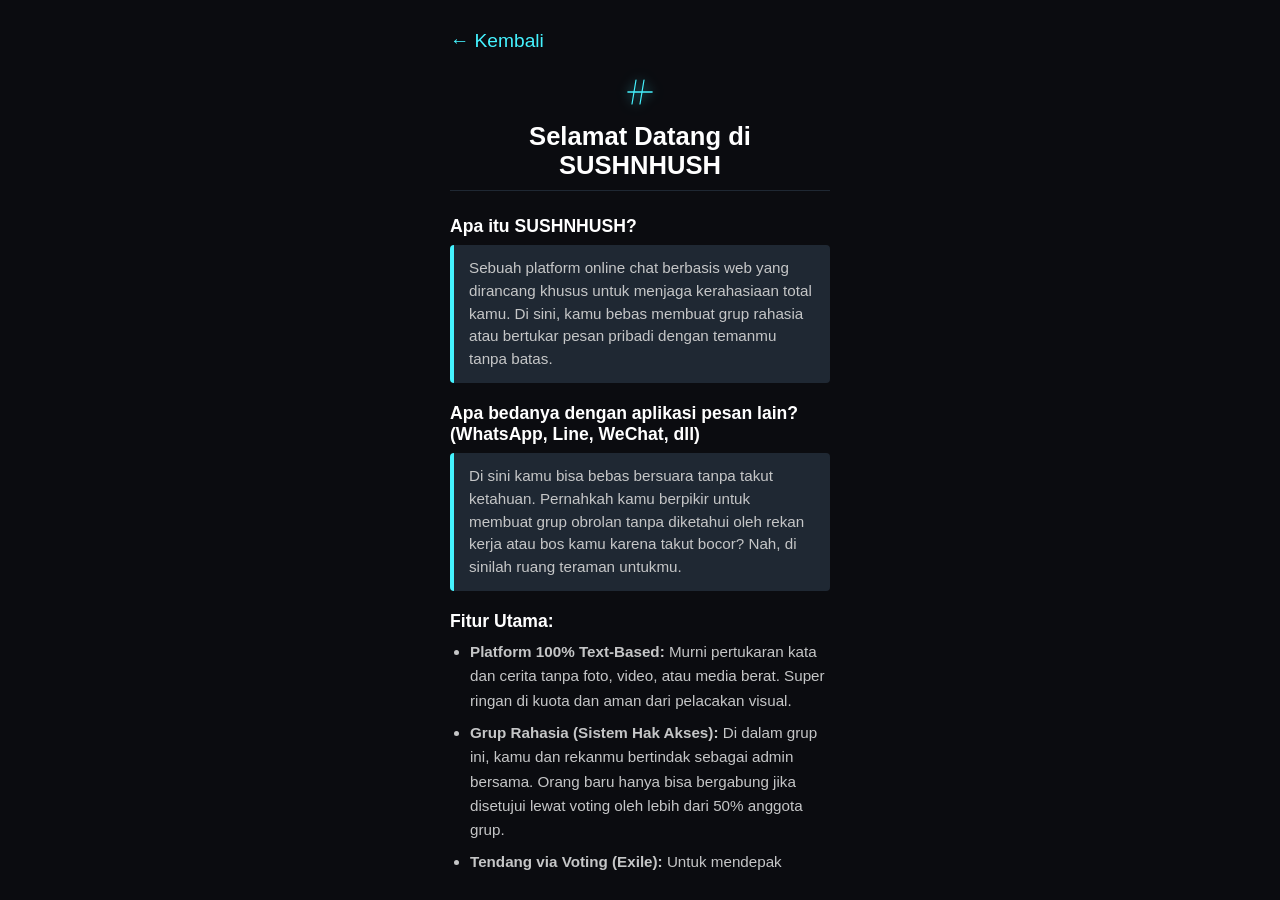
==== commit b18f2dba: "Add files via upload" ====
--- a/index.html
+++ b/index.html
@@ -3,139 +3,13 @@
 <head>
     <meta charset="UTF-8">
     <meta name="viewport" content="width=device-width, initial-scale=1.0, maximum-scale=1.0, user-scalable=no">
-    <title>SushnHush</title>
-    <style>
-        body { margin: 0; padding: 0; background-color: #0b0c10; color: #c5c6c7; font-family: 'Segoe UI', Tahoma, Geneva, Verdana, sans-serif; display: flex; justify-content: center; align-items: center; min-height: 100dvh; width: 100vw; overflow: hidden; }
-        .container { width: 100%; max-width: 420px; height: 100dvh; padding: 20px; box-sizing: border-box; display: flex; flex-direction: column; position: relative; }
-        .language-gate { display: flex; flex-direction: column; justify-content: center; align-items: center; height: 100%; transition: opacity 0.5s ease; }
-        .brand-name { font-size: 1.8rem; font-weight: bold; color: #ffffff; letter-spacing: 3px; margin-bottom: 40px; text-align: center; }
-        .btn-lang { background: transparent; border: 1px solid #45f3ff; color: #45f3ff; padding: 12px 24px; font-size: 1rem; font-weight: 600; margin: 10px auto; cursor: pointer; border-radius: 4px; width: 85%; display: block; transition: all 0.3s ease; }
-        .btn-lang:active, .btn-lang:hover { background: #45f3ff; color: #0b0c10; box-shadow: 0 0 15px #45f3ff; }
-        .landing-page { display: none; opacity: 0; height: 100%; overflow-y: auto; transition: opacity 0.5s ease; text-align: left; padding-bottom: 20px; position: relative; }
-        .btn-back-gate { background: transparent; border: none; color: #45f3ff; font-size: 1.2rem; cursor: pointer; position: relative; display: inline-block; margin-bottom: 10px; padding: 10px 0; outline: none; }
-        .landing-page h2 { color: #ffffff; font-size: 1.6rem; text-align: center; margin-bottom: 25px; border-bottom: 1px solid #1f2833; padding-bottom: 10px; margin-top: 10px; }
-        .section-title { color: #ffffff; font-size: 1.1rem; font-weight: 600; margin-top: 20px; margin-bottom: 8px; }
-        .vibe-box { background: #1f2833; border-left: 4px solid #45f3ff; padding: 12px 15px; margin-bottom: 15px; border-radius: 4px; }
-        .vibe-box p { margin: 0; font-size: 0.95rem; line-height: 1.5; }
-        .feature-list { margin: 0 0 20px 0; padding-left: 20px; font-size: 0.95rem; line-height: 1.6; }
-        .feature-list li { margin-bottom: 8px; }
-        .rules-box { background: #151a21; border: 1px solid #ff4a4a; padding: 15px; border-radius: 4px; margin-bottom: 30px; }
-        .rules-box h3 { color: #ff4a4a; margin-top: 0; margin-bottom: 8px; font-size: 1rem; }
-        .rules-box ul { margin: 0; padding-left: 20px; font-size: 0.9rem; color: #e5e5e5; line-height: 1.5; }
-        .btn-next { background: #45f3ff; color: #0b0c10; border: none; padding: 14px; font-size: 1rem; font-weight: bold; width: 100%; border-radius: 4px; cursor: pointer; margin-bottom: 20px; box-shadow: 0 4px 10px rgba(69, 243, 255, 0.2); }
-        .auth-gate { display: none; opacity: 0; height: 100%; overflow-y: auto; transition: opacity 0.5s ease; padding-bottom: 20px; }
-        .auth-tabs { display: flex; margin-bottom: 20px; border-bottom: 1px solid #1f2833; }
-        .tab-btn { flex: 1; background: transparent; border: none; color: #c5c6c7; padding: 12px; font-size: 1rem; font-weight: bold; cursor: pointer; transition: all 0.3s; }
-        .tab-btn.active { color: #45f3ff; border-bottom: 2px solid #45f3ff; }
-        .input-field { width: 100%; padding: 12px; margin-bottom: 15px; box-sizing: border-box; background: #1f2833; border: 1px solid #45f3ff; color: #ffffff; border-radius: 4px; font-size: 0.95rem; outline: none; }
-        .input-field:focus { box-shadow: 0 0 8px rgba(69, 243, 255, 0.3); }
-        .password-wrapper { position: relative; width: 100%; margin-bottom: 15px; }
-        .password-wrapper .input-field { margin-bottom: 0; padding-right: 65px; }
-        .toggle-pass { position: absolute; right: 12px; top: 50%; transform: translateY(-50%); background: transparent; border: none; color: #45f3ff; font-size: 0.75rem; font-weight: bold; cursor: pointer; outline: none; padding: 0; letter-spacing: 1px; }
-        .helper-text { color: #a0a0a0; font-size: 0.8rem; text-align: left; margin-top: -10px; margin-bottom: 15px; line-height: 1.4; }
-        .error-text { color: #ff4a4a; font-size: 0.8rem; text-align: left; margin-top: -10px; margin-bottom: 15px; line-height: 1.4; display: none; }
-        .divider-text { color: #45f3ff; font-size: 0.85rem; text-align: left; margin: 10px 0 15px 0; border-bottom: 1px dashed #1f2833; padding-bottom: 5px; }
-        .btn-submit { background: #45f3ff; color: #0b0c10; border: none; padding: 14px; font-size: 1rem; font-weight: bold; width: 100%; border-radius: 4px; cursor: pointer; margin-top: 10px; transition: 0.3s; }
-        .btn-submit:disabled { background: #333; color: #777; cursor: not-allowed; box-shadow: none; }
-        .forgot-link { color: #45f3ff; font-size: 0.85rem; text-align: center; margin-top: 15px; cursor: pointer; text-decoration: underline; }
-
-        .main-hub { display: none; opacity: 0; transform: translateX(20px); transition: all 0.4s ease; height: 100%; flex-direction: column; }
-        .hub-header { display: flex; justify-content: space-between; align-items: center; border-bottom: 1px solid #1f2833; padding-bottom: 12px; width: 100%; box-sizing: border-box; flex-wrap: wrap; gap: 10px; }
-        .hub-title { font-size: 1.2rem; color: #ffffff; margin: 0; font-weight: bold; display: flex; align-items: center; gap: 8px; cursor: pointer; user-select: none; }
-        .hub-nav-group { display: flex; gap: 10px; align-items: center; flex-wrap: wrap; }
-        .nav-btn { background: transparent; border: none; color: #c5c6c7; font-size: 0.85rem; font-weight: bold; cursor: pointer; padding: 5px; transition: color 0.3s; outline: none; }
-        .nav-btn.active, .nav-btn:hover { color: #45f3ff; }
-        .nav-btn-action { background: transparent; border: 1px solid #45f3ff; color: #45f3ff; font-size: 1.2rem; font-weight: bold; cursor: pointer; padding: 0 8px; border-radius: 4px; display: flex; align-items: center; justify-content: center; height: 28px; outline: none; }
-        .btn-logout { background: transparent; border: 1px solid #ff4a4a; color: #ff4a4a; padding: 5px 10px; border-radius: 4px; cursor: pointer; font-size: 0.8rem; font-weight: bold; outline: none; }
-        
-        .roll-down-panel { width: 100%; background: #151a21; box-sizing: border-box; overflow-y: auto; max-height: 0px; transition: max-height 0.4s ease-in-out; border-bottom: 1px solid transparent; }
-        .roll-down-panel.active { border-bottom: 1px solid #1f2833; margin-bottom: 15px; max-height: 50vh; }
-        .roll-down-content { padding: 15px; display: flex; flex-direction: column; gap: 15px; }
-        
-        .profile-bar { background: #0b0c10; border: 1px dashed #45f3ff; border-radius: 4px; padding: 10px 15px; display: flex; flex-direction: column; gap: 5px; }
-        .profile-item { font-size: 0.85rem; color: #c5c6c7; display: flex; justify-content: space-between; }
-        .profile-item span:first-child { font-weight: bold; color: #45f3ff; }
-        .btn-create-group { background: #45f3ff; color: #0b0c10; border: none; padding: 15px; font-size: 1.1rem; font-weight: bold; width: 100%; border-radius: 4px; cursor: pointer; }
-        .btn-invite-link { background: #1f2833; color: #45f3ff; border: 1px dashed #45f3ff; padding: 10px; font-size: 0.95rem; font-weight: bold; width: 100%; border-radius: 4px; cursor: pointer; margin-bottom: 20px; transition: 0.3s; }
-        .btn-invite-link:active { background: #45f3ff; color: #0b0c10; }
-        .search-box { display: flex; }
-        .search-box .input-field { margin-bottom: 0; border-radius: 4px 0 0 4px; border-right: none; }
-        .btn-search { background: #1f2833; border: 1px solid #45f3ff; border-left: none; color: #45f3ff; padding: 0 20px; border-radius: 0 4px 4px 0; cursor: pointer; font-weight: bold; }
-        
-        .list-item-friend { display: flex; justify-content: space-between; align-items: center; background: #0b0c10; border-left: 3px solid #45f3ff; padding: 10px; border-radius: 2px; cursor: pointer; transition: background 0.3s; }
-        .list-item-friend:hover { background: #1f2833; }
-        .list-friend-name { font-size: 0.9rem; color: #ffffff; font-weight: bold; }
-        
-        .chat-list { flex: 1; overflow-y: auto; display: flex; flex-direction: column; gap: 10px; margin-top: 15px; }
-        .empty-state { text-align: center; padding: 20px 10px; color: #a0a0a0; font-size: 0.95rem; border: 1px dashed #1f2833; border-radius: 4px; }
-        .chat-room { display: none; opacity: 0; transform: translateX(20px); transition: all 0.4s ease; height: 100%; flex-direction: column; }
-        .chat-header { display: flex; justify-content: space-between; align-items: center; border-bottom: 1px solid #1f2833; padding-bottom: 15px; margin-bottom: 15px; }
-        .back-btn { background: transparent; border: none; color: #45f3ff; font-size: 1.5rem; cursor: pointer; padding: 0 10px 0 0; outline: none; }
-        .chat-title-area { flex: 1; text-align: left; }
-        .chat-group-name { font-size: 1.2rem; color: #ffffff; font-weight: bold; margin: 0; }
-        .chat-status { font-size: 0.75rem; color: #a0a0a0; margin-top: 3px; font-style: italic; }
-        .chat-secret-id { font-size: 0.8rem; color: #a0a0a0; background: #151a21; padding: 2px 6px; border-radius: 4px; }
-        .chat-messages { flex: 1; overflow-y: auto; display: flex; flex-direction: column; gap: 12px; padding-right: 5px; margin-bottom: 15px; }
-        .msg-bubble { max-width: 80%; padding: 10px 14px; border-radius: 8px; font-size: 0.95rem; line-height: 1.4; word-wrap: break-word; position: relative; }
-        .msg-me { background: #45f3ff; color: #0b0c10; align-self: flex-end; border-bottom-right-radius: 2px; }
-        .msg-system { background: transparent; color: #a0a0a0; align-self: center; font-size: 0.8rem; text-align: center; font-style: italic; border: 1px dashed #1f2833; border-radius: 4px; padding: 5px 10px; width: 90%; }
-        .msg-lifespan { font-size: 0.7rem; margin-top: 5px; text-align: right; opacity: 0.7; font-weight: bold; }
-        .chat-input-area { display: flex; gap: 10px; align-items: center; background: #0b0c10; padding-top: 10px; border-top: 1px solid #1f2833; }
-        .chat-input { flex: 1; padding: 14px; background: #151a21; border: 1px solid #1f2833; color: #fff; border-radius: 20px; outline: none; transition: 0.3s; font-size: 0.95rem; }
-        .chat-input:focus { border-color: #45f3ff; }
-        .btn-send { background: #45f3ff; border: none; width: 45px; height: 45px; border-radius: 50%; color: #0b0c10; cursor: pointer; display: flex; justify-content: center; align-items: center; font-size: 1.2rem; transform: rotate(-45deg); padding-left: 5px; }
-        
-        .notif-item { display: flex; flex-direction: column; gap: 10px; background: #0b0c10; border-left: 3px solid #ffd700; padding: 10px; border-radius: 2px; }
-        .notif-text { font-size: 0.85rem; color: #ffffff; line-height: 1.4; }
-        .notif-bars { width: 100%; display: flex; flex-direction: column; }
-        .notif-btns { display: flex; gap: 10px; }
-        .btn-notif-accept { flex: 1; background: #45f3ff; border: none; color: #0b0c10; padding: 6px; font-size: 0.8rem; font-weight: bold; border-radius: 2px; cursor: pointer; }
-        .btn-notif-reject { flex: 1; background: transparent; border: 1px solid #ff4a4a; color: #ff4a4a; padding: 6px; font-size: 0.8rem; font-weight: bold; border-radius: 2px; cursor: pointer; }
-
-        .modal-overlay { display: none; position: fixed; top: 0; left: 0; width: 100%; height: 100%; background: rgba(11, 12, 16, 0.95); z-index: 1000; justify-content: center; align-items: center; backdrop-filter: blur(5px); }
-        .modal-box { background: #151a21; border: 1px solid #45f3ff; width: 90%; max-width: 350px; padding: 20px; border-radius: 8px; text-align: left; }
-        .modal-title { color: #ffffff; font-size: 1.2rem; margin: 0 0 15px 0; border-bottom: 1px dashed #1f2833; padding-bottom: 10px; }
-        .modal-text { color: #c5c6c7; font-size: 0.9rem; margin-bottom: 20px; line-height: 1.5; }
-        .modal-actions { display: flex; gap: 10px; }
-        .btn-cancel { flex: 1; background: transparent; border: 1px solid #c5c6c7; color: #c5c6c7; padding: 10px; border-radius: 4px; cursor: pointer; font-weight: bold; }
-        .btn-confirm { flex: 1; background: #45f3ff; border: none; color: #0b0c10; padding: 10px; border-radius: 4px; cursor: pointer; font-weight: bold; }
-        .show-node { display: block !important; }
-        .show-flex { display: flex !important; }
-        .fade-in { opacity: 1 !important; transform: translateX(0) !important; transform: translateY(0) !important; }
-        .hide-node { display: none !important; }
-        
-        .svg-logo { width: 60px; height: 60px; aspect-ratio: 1 / 1; margin: 0 auto 15px auto; display: block; filter: drop-shadow(0 0 8px rgba(69, 243, 255, 0.6)); }
-        .svg-logo-small { width: 40px; height: 40px; aspect-ratio: 1 / 1; margin: 0 auto 10px auto; display: block; filter: drop-shadow(0 0 6px rgba(69, 243, 255, 0.6)); }
-        .svg-logo-hub { width: 30px; height: 30px; display: inline-block; filter: drop-shadow(0 0 5px rgba(69, 243, 255, 0.8)); }
-        .shh-line { stroke: #45f3ff; stroke-width: 3; stroke-linecap: round; }
-        .shh-cross { stroke: #45f3ff; stroke-width: 4; stroke-linecap: round; }
-        
-        .neon-dot { font-size: 1.2rem; margin-left: 5px; line-height: 1; display: inline-block; }
-        .dot-green { color: #45f3ff; text-shadow: 0 0 5px #45f3ff, 0 0 10px #45f3ff; }
-        .dot-yellow { color: #ffd700; text-shadow: 0 0 5px #ffd700, 0 0 10px #ffd700; }
-        .dot-red { color: #ff4a4a; text-shadow: 0 0 5px #ff4a4a, 0 0 10px #ff4a4a; }
-
-        ::-webkit-scrollbar { width: 4px; }
-        ::-webkit-scrollbar-track { background: transparent; }
-        ::-webkit-scrollbar-thumb { background: #1f2833; border-radius: 10px; }
-    </style>
+    <title>SushnHush - Privacy First</title>
+    <link rel="stylesheet" href="style-global.css">
 </head>
 <body>
-
     <div class="container">
-        <div class="language-gate" id="langGate">
-            <svg class="svg-logo" viewBox="0 0 100 100" xmlns="http://www.w3.org/2000/svg">
-                <line x1="40" y1="20" x2="30" y2="80" class="shh-line" />
-                <line x1="60" y1="20" x2="50" y2="80" class="shh-line" />
-                <line x1="20" y1="50" x2="80" y2="50" class="shh-cross" />
-            </svg>
-            <div class="brand-name">SUSHNHUSH</div>
-            <button class="btn-lang" onclick="masukLandingPage('ID')">[ ID ] Bahasa Indonesia</button>
-            <button class="btn-lang" onclick="masukLandingPage('EN')">[ EN ] English</button>
-        </div>
-        
         <div class="landing-page" id="landingPage">
-            <button class="btn-back-gate" id="btnBackGate" onclick="kembaliKeGate()">← Back</button>
+            <button class="btn-back-gate" id="btnBackGate" onclick="mundurKeGerbang()">← Back</button>
             <svg class="svg-logo-small" viewBox="0 0 100 100" xmlns="http://www.w3.org/2000/svg">
                 <line x1="40" y1="20" x2="30" y2="80" class="shh-line" />
                 <line x1="60" y1="20" x2="50" y2="80" class="shh-line" />
@@ -157,220 +31,18 @@
                 <ul id="rulesList"></ul>
             </div>
             
-            <button class="btn-next" id="btnToAuth" onclick="masukAuthGate()"></button>
-        </div>
-
-        <div class="auth-gate" id="authGate">
-            <svg class="svg-logo-small" viewBox="0 0 100 100" xmlns="http://www.w3.org/2000/svg">
-                <line x1="40" y1="20" x2="30" y2="80" class="shh-line" />
-                <line x1="60" y1="20" x2="50" y2="80" class="shh-line" />
-                <line x1="20" y1="50" x2="80" y2="50" class="shh-cross" />
-            </svg>
-            
-            <div class="auth-tabs">
-                <button class="tab-btn active" id="tabLogin" onclick="switchTab('login')">Masuk</button>
-                <button class="tab-btn" id="tabRegister" onclick="switchTab('register')">Daftar Akun</button>
-            </div>
-            
-            <div id="formLogin" class="show-node">
-                <input type="text" id="loginUser" class="input-field" placeholder="Username / Email...">
-                <div class="password-wrapper">
-                    <input type="password" id="loginPass" class="input-field" placeholder="Password..." autocomplete="current-password">
-                    <button type="button" class="toggle-pass" onclick="togglePassword('loginPass', this)">SHOW</button>
-                </div>
-                <button class="btn-submit" id="btnLoginSubmit" onclick="simulasiLogin()">Masuk Gerbang</button>
-                <p class="forgot-link" id="loginForgot" onclick="trigger3Blok()">Lupa Password? (Gunakan 3 Blok)</p>
-            </div>
-            
-            <div id="formRegister" class="hide-node">
-                <input type="text" id="regUser" class="input-field" placeholder="Username..." autocomplete="off" oninput="cekPassword()">
-                <input type="email" id="regEmail" class="input-field" placeholder="Email Aktif..." autocomplete="email" oninput="cekPassword()">
-                
-                <div class="password-wrapper">
-                    <input type="password" id="regPass" class="input-field" placeholder="Password..." autocomplete="new-password" oninput="cekPassword()">
-                    <button type="button" class="toggle-pass" onclick="togglePassword('regPass', this)">SHOW</button>
-                </div>
-
-                <div class="password-wrapper">
-                    <input type="password" id="regPassConfirm" class="input-field" placeholder="Ulangi Password..." autocomplete="new-password" oninput="cekPassword()">
-                    <button type="button" class="toggle-pass" onclick="togglePassword('regPassConfirm', this)">SHOW</button>
-                </div>
-                
-                <p class="error-text" id="passMismatchText">Password tidak sama!</p>
-                <p class="helper-text" id="passHelperText">*Password terdiri dari minimal 6 karakter gabungan antara angka dan huruf.</p>
-                
-                <div class="divider-text" id="reg3BlockTitle">Keamanan 3 Blok (Anti-Lupa)</div>
-                <input type="text" id="regQ" class="input-field" placeholder="1. Buat Pertanyaan Rahasia (Cth: Kucing pertama?)..." autocomplete="off">
-                <input type="text" id="regClue" class="input-field" placeholder="2. Clue Jawaban (Cth: Warna Oren)..." autocomplete="off">
-                <input type="password" id="regAns" class="input-field" placeholder="3. Jawaban Rahasia (Akan di-hash)..." autocomplete="off">
-                
-                <button class="btn-submit" id="btnRegSubmit" onclick="simulasiRegister()" disabled>Daftar & Acak Nama Samaran</button>
-            </div>
-        </div>
-
-        <div class="main-hub" id="mainHub">
-            <div class="hub-header">
-                <h2 class="hub-title" onclick="toggleMenuPanel('notif')">
-                    <svg class="svg-logo-hub" viewBox="0 0 100 100" xmlns="http://www.w3.org/2000/svg">
-                        <line x1="40" y1="20" x2="30" y2="80" class="shh-line" />
-                        <line x1="60" y1="20" x2="50" y2="80" class="shh-line" />
-                        <line x1="20" y1="50" x2="80" y2="50" class="shh-cross" />
-                    </svg>
-                    <span>SUSHNHUSH</span><span id="titleBadge" class="neon-dot" style="display:none; margin-left:2px;">°</span>
-                </h2>
-                
-                <div class="hub-nav-group">
-                    <button class="nav-btn" id="navBtnProfile" onclick="toggleMenuPanel('profile')">PROFIL</button>
-                    <button class="nav-btn" id="navBtnList" onclick="toggleMenuPanel('list')">DAFTAR</button>
-                    <button class="nav-btn-action" id="navBtnAction" onclick="toggleMenuPanel('action')">+</button>
-                    <button class="btn-logout" id="btnLogout" onclick="logoutSistem()">KELUAR</button>
-                </div>
-            </div>
-
-            <div class="roll-down-panel" id="universalDropdown">
-                <div class="roll-down-content" id="universalDropdownContent"></div>
-            </div>
-
-            <div class="section-title" style="margin-bottom: 15px;" id="titleRiwayat">Riwayat Obrolan (24-Hour Clean Slate)</div>
-            
-            <div class="chat-list" id="hubChatList">
-                <div class="empty-state" id="emptyChatText">Beranda bersih. Belum ada obrolan aktif. Buat grup baru atau cari Secret ID temanmu!</div>
-            </div>
-        </div>
-
-        <div class="chat-room" id="chatRoom">
-            <div class="chat-header">
-                <button class="back-btn" id="btnBackToHub" onclick="kembaliKeHub()">←</button>
-                <div class="chat-title-area">
-                    <h3 class="chat-group-name" id="roomGroupName">Nama Grup</h3>
-                    <div class="chat-status" id="roomStatus">1 Anggota</div>
-                </div>
-                <div class="chat-secret-id" id="roomSecretId">ID: #9X2B</div>
-            </div>
-            
-            <button class="btn-invite-link" id="btnInviteLink" onclick="salinLinkUndangan()">Salin Link Undang Teman</button>
-            
-            <div class="chat-messages" id="messageContainer">
-                <div class="msg-system" id="systemMsgWelcome">Kamu berhasil membuat grup. Enkripsi aktif. Obrolan ini otomatis hangus dalam 24 jam.</div>
-            </div>
-
-            <div class="chat-input-area">
-                <input type="text" id="chatInputBox" class="chat-input" placeholder="Ketik pesan rahasia di sini..." autocomplete="off" onkeypress="handleEnter(event)">
-                <button class="btn-send" onclick="kirimPesan()">➤</button>
-            </div>
-        </div>
-    </div> 
-
-    <div class="modal-overlay" id="modalCreate">
-        <div class="modal-box">
-            <h3 class="modal-title" id="mCreateTitle">Buat Grup Rahasia</h3>
-            <p class="modal-text" id="mCreateDesc">Kamu akan menjadi Admin Pertama. Sistem akan membuatkan Invite Link khusus.</p>
-            <input type="text" id="groupNameInput" class="input-field" placeholder="Nama Grup (Maks 15 Karakter)..." maxlength="15" autocomplete="off">
-            <input type="password" id="groupPassInput" class="input-field" placeholder="Password Masuk Grup..." autocomplete="new-password">
-            <div class="modal-actions">
-                <button class="btn-cancel" onclick="tutupModal('modalCreate')" id="mCreateCancel">Batal</button>
-                <button class="btn-confirm" onclick="prosesBuatGrup()" id="mCreateConfirm">Buat & Masuk</button>
-            </div>
+            <button class="btn-next" id="btnToAuth" onclick="majuKeAuth()"></button>
         </div>
     </div>
+    <script src="app-global.js"></script>
+    <script>
+        window.addEventListener('load', function() {
+            const lang = localStorage.getItem('sush_lang') || 'ID';
+            if (typeof kontenBahasa === 'undefined') return;
+            const data = kontenBahasa[lang];
+            
+            if (!data) return;
 
-    <div class="modal-overlay" id="modalJoin">
-        <div class="modal-box">
-            <h3 class="modal-title" id="mJoinTitle">Kunci Ditemukan</h3>
-            <p class="modal-text" id="mJoinDesc">Sirkel ditemukan. Masukkan password untuk memicu sistem Vote 50+1. Walau password benar, kamu butuh persetujuan mayoritas anggota dalam.</p>
-            <input type="password" id="joinPassInput" class="input-field" placeholder="Password Grup..." autocomplete="new-password">
-            <div class="modal-actions">
-                <button class="btn-cancel" onclick="tutupModal('modalJoin')" id="mJoinCancel">Mundur</button>
-                <button class="btn-confirm" onclick="prosesKetukPintu()" id="mJoinConfirm">Ketuk Pintu</button>
-            </div>
-        </div>
-    </div>
-    <script>
-        // Supabase Cloud API Configuration
-        const SUPABASE_URL = 'https://zyqqywdobpkyhmzcrlws.supabase.co';
-        const SUPABASE_KEY = 'sb_publishable_phKP0N4tOOkrVKr4lyQZHw_T9cqh9Bk';
-        
-        const reqHeaders = {
-            'apikey': SUPABASE_KEY,
-            'Authorization': 'Bearer ' + SUPABASE_KEY,
-            'Content-Type': 'application/json'
-        };
-
-        const kontenBahasa = {
-            'ID': {
-                title: 'Selamat Datang di SUSHNHUSH',
-                subTitle1: 'Apa itu SUSHNHUSH?',
-                desc1: 'Sebuah platform online chat berbasis web yang dirancang khusus untuk menjaga kerahasiaan total kamu. Di sini, kamu bebas membuat grup rahasia atau bertukar pesan pribadi dengan temanmu tanpa batas.',
-                subTitle2: 'Apa bedanya dengan aplikasi pesan lain? (WhatsApp, Line, WeChat, dll)',
-                desc2: 'Di sini kamu bisa bebas bersuara tanpa takut ketahuan. Pernahkah kamu berpikir untuk membuat grup obrolan tanpa diketahui oleh rekan kerja atau bos kamu karena takut bocor? Nah, di sinilah ruang teraman untukmu.',
-                subTitle3: 'Fitur Utama:',
-                features: [
-                    '<strong>Platform 100% Text-Based:</strong> Murni pertukaran kata dan cerita tanpa foto, video, atau media berat. Super ringan di kuota dan aman dari pelacakan visual.',
-                    '<strong>Grup Rahasia (Sistem Hak Akses):</strong> Di dalam grup ini, kamu dan rekanmu bertindak sebagai admin bersama. Orang baru hanya bisa bergabung jika disetujui lewat voting oleh lebih dari 50% anggota grup.',
-                    '<strong>Tendang via Voting (Exile):</strong> Untuk mendepak penyusup atau akun mencurigakan, komunitas bisa memicu voting. Jika suara mencapai lebih dari 50%, orang tersebut otomatis dikeluarkan.',
-                    '<strong>Pesan Hangus 24 Jam:</strong> Semua riwayat pesan di dalam grup maupun personal chat hanya bertahan selama 24 jam. Setelah itu, pesan akan terhapus permanen dari sistem tanpa sisa.'
-                ],
-                rulesTitle: 'Aturan Mutlak:',
-                rules: [ 'Dilarang keras melakukan segala bentuk tindakan kejahatan, aktivitas ilegal, dan perilaku kriminal di dalam website SUSHNHUSH.' ],
-                btnText: 'Lanjut ke Registrasi / Masuk',
-                btnBack: '← Kembali',
-                passShow: 'LIHAT',
-                passHide: 'TUTUP',
-                tabL: 'Masuk', tabR: 'Daftar Akun',
-                loginUserPlaceholder: 'Username / Email...', loginPassPlaceholder: 'Password...', loginSubmit: 'Masuk Gerbang', loginForgot: 'Lupa Password? (Gunakan 3 Blok)',
-                regUserPlaceholder: 'Username...', regEmailPlaceholder: 'Email Aktif...', regPassPlaceholder: 'Password...', passHelper: '*Password terdiri dari minimal 6 karakter gabungan antara angka dan huruf.',
-                reg3BlockTitle: 'Keamanan 3 Blok (Anti-Lupa)', regQPlaceholder: '1. Buat Pertanyaan Rahasia (Cth: Kucing pertama?)...', regCluePlaceholder: '2. Clue Jawaban (Cth: Warna Oren)...', regAnsPlaceholder: '3. Jawaban Rahasia (Akan di-hash)...', regSubmit: 'Daftar & Acak Nama Samaran',
-                navProfile: 'PROFIL', navNavList: 'DAFTAR', navNavBtnLogout: 'KELUAR',
-                hubHistoryTitle: 'Riwayat Obrolan (24-Hour Clean Slate)', hubEmptyChat: 'Beranda bersih. Belum ada obrolan aktif. Buat grup baru atau cari Secret ID temanmu!',
-                mCreateTitle: 'Buat Grup Rahasia', mCreateDesc: 'Kamu akan menjadi Admin Pertama. Sistem akan membuatkan Invite Link khusus.', mCreateCancel: 'Batal', mCreateConfirm: 'Buat & Masuk',
-                mJoinTitle: 'Kunci Ditemukan', mJoinDesc: 'Sirkel ditemukan. Masukkan password untuk memicu sistem Vote 50+1. Walau password benar, kamu butuh persetujuan mayoritas anggota dalam.', mJoinCancel: 'Mundur', mJoinConfirm: 'Ketuk Pintu',
-                sysWelcome: 'Kamu berhasil membuat grup. Enkripsi aktif. Obrolan ini otomatis hangus dalam 24 jam.',
-                btnCopyLink: 'Salin Link Undang Teman',
-                msgNew: 'Baru', msgAging: 'Lama', msgFading: 'Memudar',
-                groupMembers: 'Anggota',
-                lblUser: 'Username:', lblAlias: 'Nama Samaran:', lblEmail: 'Email:'
-            },
-            'EN': {
-                title: 'Welcome to SUSHNHUSH',
-                subTitle1: 'What is SUSHNHUSH?',
-                desc1: 'A web-based online chat platform specifically engineered to guard your absolute privacy. Here, you are completely free to create secret groups or exchange direct messages with your friends securely.',
-                subTitle2: 'How is it different from other messaging apps? (WhatsApp, Line, WeChat, etc.)',
-                desc2: 'Here, you can speak your truth without fear of exposure. Have you ever wanted to create a group chat without your coworkers or boss finding out, but were too afraid of leaks? This is the ultimate safe space for you.',
-                subTitle3: 'Key Features:',
-                features: [
-                    '<strong>100% Text-Based Platform:</strong> Pure exchange of words and stories without photos, videos, or heavy media. Super light on data and safe from visual tracking.',
-                    '<strong>Secret Groups (Access Control):</strong> You and your group members act as co-admins. Newcomers can only join if approved via a community vote of more than 50%.',
-                    '<strong>Exile via Voting:</strong> To remove suspicious users or intruders, the community can trigger a vote. If the vote exceeds 50%, they are instantly kicked out.',
-                    '<strong>24-Hour Self-Destruct:</strong> All chat histories in groups and private DMs only last for 24 hours. After that, they disappear forever from the system.'
-                ],
-                rulesTitle: 'Absolute Rules:',
-                rules: [ 'Strictly prohibited from committing any form of criminal acts, illegal activities, or wrongdoing inside the SUSHNHUSH website.' ],
-                btnText: 'Proceed to Sign-In / Register',
-                btnBack: '← Back',
-                passShow: 'SHOW',
-                passHide: 'HIDE',
-                tabL: 'Sign In', tabR: 'Register',
-                loginUserPlaceholder: 'Username / Email...', loginPassPlaceholder: 'Password...', loginSubmit: 'Enter the Gate', loginForgot: 'Forgot Password? (Use 3 Blocks)',
-                regUserPlaceholder: 'Username...', regEmailPlaceholder: 'Active Email...', regPassPlaceholder: 'Password...', passHelper: '*Password must be at least 6 characters containing both letters and numbers.',
-                reg3BlockTitle: '3-Block Security (Anti-Forget)', regQPlaceholder: '1. Secret Question (Ex: First pet?)...', regCluePlaceholder: '2. Answer Clue (Ex: Orange color)...', regAnsPlaceholder: '3. Secret Answer (Will be hashed)...', regSubmit: 'Register & Randomize Alias',
-                navProfile: 'PROFILE', navNavList: 'LIST', navNavBtnLogout: 'LOGOUT',
-                hubHistoryTitle: 'Chat History (24-Hour Clean Slate)', hubEmptyChat: 'Clean board. No active chats yet. Create a group or search for a Secret ID!',
-                mCreateTitle: 'Create Secret Group', mCreateDesc: 'You will be the First Admin. The system will generate a special Invite Link.', mCreateCancel: 'Cancel', mCreateConfirm: 'Create & Enter',
-                mJoinTitle: 'Lock Found', mJoinDesc: 'Circle found. Enter password to trigger the 50+1 Vote system. Even with the correct password, majority approval is needed.', mJoinCancel: 'Retreat', mJoinConfirm: 'Knock Door',
-                sysWelcome: 'Group successfully created. Encryption active. This chat will self-destruct in 24 hours.',
-                btnCopyLink: 'Copy Invite Link',
-                msgNew: 'New', msgAging: 'Aging', msgFading: 'Fading',
-                groupMembers: 'Members',
-                lblUser: 'Username:', lblAlias: 'Alias:', lblEmail: 'Email:'
-            }
-        };
-
-        let notifIntervalId = null;
-        let activeGroupId = null;
-        let currentActiveMenu = null; 
-
-        function masukLandingPage(lang) {
-            localStorage.setItem('sush_lang', lang); const data = kontenBahasa[lang];
             document.getElementById('landingTitle').innerText = data.title; 
             document.getElementById('subTitle1').innerText = data.subTitle1; 
             document.getElementById('desc1').innerHTML = data.desc1;
@@ -382,1266 +54,21 @@
             document.getElementById('btnBackGate').innerText = data.btnBack;
             document.getElementById('featureList').innerHTML = data.features.map(f => `<li>${f}</li>`).join(''); 
             document.getElementById('rulesList').innerHTML = data.rules.map(r => `<li>${r}</li>`).join('');
-            document.getElementById('tabLogin').innerText = data.tabL; 
-            document.getElementById('tabRegister').innerText = data.tabR;
-            document.getElementById('loginUser').placeholder = data.loginUserPlaceholder; 
-            document.getElementById('loginPass').placeholder = data.loginPassPlaceholder;
-            document.getElementById('btnLoginSubmit').innerText = data.loginSubmit; 
-            document.getElementById('loginForgot').innerText = data.loginForgot;
-            document.getElementById('regUser').placeholder = data.regUserPlaceholder; 
-            document.getElementById('regEmail').placeholder = data.regEmailPlaceholder;
-            document.getElementById('regPass').placeholder = data.regPassPlaceholder; 
-            document.getElementById('regPassConfirm').placeholder = lang === 'ID' ? 'Ulangi Password...' : 'Repeat Password...';
-            document.getElementById('passHelperText').innerText = data.passHelper; 
-            document.getElementById('reg3BlockTitle').innerText = data.reg3BlockTitle;
-            document.getElementById('regQ').placeholder = data.regQPlaceholder; 
-            document.getElementById('regClue').placeholder = data.regCluePlaceholder;
-            document.getElementById('regAns').placeholder = data.regAnsPlaceholder; 
-            document.getElementById('btnRegSubmit').innerText = data.regSubmit;
-            document.getElementById('mCreateTitle').innerText = data.mCreateTitle; 
-            document.getElementById('mCreateDesc').innerText = data.mCreateDesc;
-            document.getElementById('mCreateCancel').innerText = data.mCreateCancel; 
-            document.getElementById('mCreateConfirm').innerText = data.mCreateConfirm;
-            document.getElementById('mJoinTitle').innerText = data.mJoinTitle; 
-            document.getElementById('mJoinDesc').innerText = data.mJoinDesc;
-            document.getElementById('mJoinCancel').innerText = data.mJoinCancel; 
-            document.getElementById('mJoinConfirm').innerText = data.mJoinConfirm;
-            document.getElementById('systemMsgWelcome').innerText = data.sysWelcome;
-            document.getElementById('btnInviteLink').innerText = data.btnCopyLink;
+        });
 
-            const btnsToggle = document.querySelectorAll('.toggle-pass');
-            btnsToggle.forEach(b => { b.innerText = data.passShow; });
-
-            const gate = document.getElementById('langGate'); 
-            const landing = document.getElementById('landingPage');
-            
-            gate.style.opacity = '0';
-            setTimeout(() => { 
-                gate.style.display = 'none'; 
-                landing.classList.remove('hide-node');
-                landing.style.display = 'block'; 
-                
-                // Memaksa browser merender ulang layar dengan membaca offsetWidth (Cara paling aman & stabil)
-                void landing.offsetWidth; 
-                
-                landing.classList.add('fade-in'); 
-                landing.style.opacity = '1'; 
-            }, 500);
-        }
-
-        function kembaliKeGate() {
-            const gate = document.getElementById('langGate'); 
-            const landing = document.getElementById('landingPage');
-            landing.classList.remove('fade-in');
-            landing.style.opacity = '0';
-            setTimeout(() => {
-                landing.style.display = 'none'; 
-                gate.style.display = 'flex'; 
-                void gate.offsetWidth; 
-                gate.style.opacity = '1';
-            }, 500);
-        }
-
-        function masukAuthGate() {
-            const landing = document.getElementById('landingPage'); const auth = document.getElementById('authGate');
-            landing.style.opacity = '0';
-            landing.classList.remove('fade-in'); 
-            setTimeout(() => { 
-                landing.style.display = 'none'; 
-                auth.classList.remove('hide-node');
-                auth.style.display = 'block';
-                void auth.offsetWidth;
-                auth.classList.add('fade-in'); 
-                auth.style.opacity = '1';
-            }, 500);
-        }
-
-        function switchTab(tab) {
-            const loginForm = document.getElementById('formLogin'); const regForm = document.getElementById('formRegister');
-            const tabL = document.getElementById('tabLogin'); const tabR = document.getElementById('tabRegister');
-            if (tab === 'login') { 
-                loginForm.classList.replace('hide-node', 'show-node'); regForm.classList.replace('show-node', 'hide-node'); tabL.classList.add('active'); tabR.classList.remove('active'); 
-            } else { 
-                regForm.classList.replace('hide-node', 'show-node'); loginForm.classList.replace('show-node', 'hide-node'); tabR.classList.add('active'); tabL.classList.remove('active'); 
-                cekPassword();
+        function mundurKeGerbang() {
+            if (typeof navigasiKeHalaman === 'function') {
+                navigasiKeHalaman('languages.html', 'slide-out-right');
+            } else {
+                window.location.href = 'languages.html';
             }
         }
 
-        function togglePassword(inputId, btn) {
-            const input = document.getElementById(inputId);
-            const lang = localStorage.getItem('sush_lang') || 'ID';
-            const data = kontenBahasa[lang];
-            
-            if (input.type === 'password') { 
-                input.type = 'text'; 
-                btn.innerText = data.passHide; 
-            } else { 
-                input.type = 'password'; 
-                btn.innerText = data.passShow; 
-            }
-        }
-
-        function cekPassword() {
-            const user = document.getElementById('regUser').value.trim();
-            const email = document.getElementById('regEmail').value.trim();
-            const p1 = document.getElementById('regPass').value;
-            const p2 = document.getElementById('regPassConfirm').value;
-            const err = document.getElementById('passMismatchText');
-            const btn = document.getElementById('btnRegSubmit');
-            const lang = localStorage.getItem('sush_lang') || 'ID';
-            
-            if (p2 === "") { err.style.display = 'none'; btn.disabled = true; return; }
-            if (p1 !== p2) { 
-                err.innerText = lang === 'ID' ? 'Password tidak sama!' : 'Passwords do not match!';
-                err.style.display = 'block'; btn.disabled = true; 
-            } else { 
-                err.style.display = 'none'; 
-                if(user !== "" && email !== "" && p1.length >= 6) { btn.disabled = false; } else { btn.disabled = true; }
-            }
-        }
-
-        function trigger3Blok() {
-            const lang = localStorage.getItem('sush_lang') || 'ID';
-            const inputUser = prompt(lang === 'ID' ? "Masukkan Email/Username terdaftar:" : "Enter your registered Email/Username:");
-            if (!inputUser) return;
-            alert(lang === 'ID' ? `[PROSES PEMULIHAN 3 BLOK AKTIF] \n\nSistem menampilkan Pertanyaan Rahasia & Clue buatanmu sendiri. \n\n[Skenario Sukses]: Jika Jawaban cocok, link reset otomatis terkirim via Email Service Gratisan (Brevo/Resend)!` : `[3-BLOCK RECOVERY ACTIVE] \n\nSystem fetches your unique Secret Question & Clue. \n\n[Success Scenario]: If the Answer matches, a reset link will be sent via Free Email Service!`);
-        }
-        let chatIntervalId = null; 
-
-        const anonNouns = [
-            "Panda", "Fox", "Wolf", "Raven", "Viper", "Owl", "Shark", "Falcon", "Panther", "Cobra",
-            "Jaguar", "Lynx", "Leopard", "Cheetah", "Badger", "Coyote", "Condor", "Python", "Mamba", "Raptor",
-            "Scorpion", "Spider", "Wombat", "Ferret", "Otter", "Weasel", "Ocelot", "Orca", "Mantis", "Grizzly", "Zeus", "Poseidon", "Hades", "Apollo", "Ares", "Hermes", "Hephaestus", "Dionysus", "Odin", "Thor", "Loki", "Anubis", "Osiris", "Ra", "Horus", "Artemis", "Athena", "Aphrodite", "Hera", "Achilles", "Hercules", "Perseus", "Spartacus", "Caesar", "Augustus", "Nero", "Caligula", "Romulus", "Remus", "Alexander", "Hannibal", "Joker", "King", "Queen", "Jack", "Ace", "Spade", "Heart", "Diamond", "Club", "Medusa", "Griffin", "Phoenix", "Gargoyle", "Hydra", "Siren", "Gorgon", "Kraken", "Pegasus", "Centaur", "Cyclops", "Titan", "Valkyrie", "Sphinx", "Minotaur", "Yeti", "Bigfoot", "Chimera", "Banshee", "Wendigo"
-        ];
-
-        function generateSecretPin() {
-            const chars = "ABCDEFGHJKLMNPQRSTUVWXYZ23456789"; 
-            let result = "";
-            for (let i = 0; i < 6; i++) {
-                result += chars.charAt(Math.floor(Math.random() * chars.length));
-            }
-            return result;
-        }
-
-        window.onload = function() {
-            const urlParams = new URLSearchParams(window.location.search);
-            const joinGrup = urlParams.get('join');
-            const joinId = urlParams.get('id');
-            
-            if(joinGrup && joinId) {
-                localStorage.setItem('sush_pendingJoin', JSON.stringify({ name: joinGrup, id: joinId }));
-            }
-            
-            const regUserEl = document.getElementById('regUser');
-            if(regUserEl) {
-                regUserEl.addEventListener('input', cekPassword);
-            }
-            
-            const regEmailEl = document.getElementById('regEmail');
-            if(regEmailEl) {
-                regEmailEl.addEventListener('input', cekPassword);
-            }
-        };
-
-        function eksekusiMasukBeranda() {
-            const lang = localStorage.getItem('sush_lang') || 'ID'; const data = kontenBahasa[lang];
-            
-            document.getElementById('navBtnProfile').innerText = data.navProfile;
-            document.getElementById('navBtnList').innerText = data.navNavList;
-            document.getElementById('btnLogout').innerText = data.navNavBtnLogout;
-            document.getElementById('titleRiwayat').innerText = data.hubHistoryTitle; 
-
-            currentActiveMenu = null;
-            const dropdown = document.getElementById('universalDropdown');
-            if (dropdown) {
-                dropdown.style.maxHeight = '0px';
-                dropdown.classList.remove('active');
-            }
-
-            const auth = document.getElementById('authGate'); const hub = document.getElementById('mainHub');
-            auth.style.opacity = '0';
-            setTimeout(() => { 
-                auth.classList.remove('fade-in'); 
-                auth.style.display = 'none'; 
-                hub.classList.remove('hide-node');
-                hub.style.display = 'flex'; 
-                void hub.offsetWidth; 
-                hub.classList.add('fade-in'); 
-                
-                if (typeof renderHubList === "function") {
-                    renderHubList();
-                }
-                
-                if(chatIntervalId) clearInterval(chatIntervalId);
-                
-                // FIX LIZZY: Memusatkan semua panggilan notifikasi ke mesin utama, tanpa pop-up browser
-                if (typeof cekSemuaNotifikasi === "function") {
-                    cekSemuaNotifikasi();
-                    if(notifIntervalId) clearInterval(notifIntervalId);
-                    notifIntervalId = setInterval(cekSemuaNotifikasi, 10000);
-                }
-            }, 500);
-        }
-
-        async function simulasiRegister() {
-            const userValue = document.getElementById('regUser').value.trim(); 
-            const emailValue = document.getElementById('regEmail').value.trim(); 
-            const passValue = document.getElementById('regPass').value;
-            const passwordPattern = /^(?=.*[a-zA-Z])(?=.*\d).{6,}$/; 
-            const lang = localStorage.getItem('sush_lang') || 'ID';
-            
-            if(!userValue || !emailValue) {
-                alert(lang === 'ID' ? "Username dan Email wajib diisi!" : "Username and Email are required!");
-                return;
-            }
-            
-            if (!passwordPattern.test(passValue)) {
-                alert(lang === 'ID' ? "Akses Ditolak: Password harus terdiri dari minimal 6 karakter dan merupakan gabungan huruf serta angka!" : "Access Denied: Password must be at least 6 characters and contain both letters and numbers!");
-                return;
-            }
-            
-            try {
-                const urlCek = SUPABASE_URL + '/rest/v1/users?email=eq.' + encodeURIComponent(emailValue);
-                const resCek = await fetch(urlCek, { method: 'GET', headers: reqHeaders });
-                const dataCek = await resCek.json();
-                
-                if (dataCek && dataCek.length > 0) {
-                    alert(lang === 'ID' ? "Akses Ditolak: Email ini sudah terdaftar di sistem SUSHNHUSH!" : "Access Denied: This email is already registered!");
-                    return;
-                }
-                
-                const newAlias = `${anonNouns[Math.floor(Math.random() * anonNouns.length)]}#${generateSecretPin()}`;
-                
-                const urlPost = SUPABASE_URL + '/rest/v1/users';
-                const postHeaders = Object.assign({}, reqHeaders, { 'Prefer': 'return=representation' });
-                const resPost = await fetch(urlPost, {
-                    method: 'POST',
-                    headers: postHeaders,
-                    body: JSON.stringify({ email: emailValue, global_alias: newAlias })
-                });
-                
-                if (!resPost.ok) {
-                    const errObj = await resPost.json();
-                    alert("System Error: " + errObj.message);
-                    return;
-                }
-                
-                localStorage.setItem('sush_curUser', userValue); 
-                localStorage.setItem('sush_curEmail', emailValue); 
-                localStorage.setItem('sush_curAlias', newAlias);
-                
-                if (lang === 'ID') {
-                    alert(`Registrasi Berhasil\n\nAkun Anda telah dibuat. Sistem mengacak nama samaran Anda menjadi: ${newAlias}`);
-                } else {
-                    alert(`Registration Successful\n\nAccount created. System randomized your alias to: ${newAlias}`);
-                }
-                
-                eksekusiMasukBeranda();
-                
-            } catch (err) {
-                alert(lang === 'ID' ? "Koneksi ke server gagal: " + err.message : "Failed to connect to server: " + err.message);
-            }
-        }
-// Blok 7
-        async function simulasiLogin() {
-            const loginVal = document.getElementById('loginUser').value.trim();
-            const passVal = document.getElementById('loginPass').value; 
-            const lang = localStorage.getItem('sush_lang') || 'ID';
-            
-            if(!loginVal || !passVal) {
-                alert(lang === 'ID' ? 'Username/Email dan Password wajib diisi!' : 'Username/Email and Password are required!');
-                return;
-            }
-
-            try {
-                const urlGet = SUPABASE_URL + '/rest/v1/users?email=eq.' + encodeURIComponent(loginVal);
-                const res = await fetch(urlGet, { method: 'GET', headers: reqHeaders });
-                const data = await res.json();
-                
-                if (!data || data.length === 0) {
-                    alert(lang === 'ID' ? 'Akses Ditolak: Email tidak dikenali di sistem!' : 'Access Denied: Unrecognized Email!');
-                    return;
-                }
-                
-                localStorage.setItem('sush_curUser', 'Member'); 
-                localStorage.setItem('sush_curEmail', data[0].email);
-                localStorage.setItem('sush_curAlias', data[0].global_alias);
-                
-                if (lang === 'ID') {
-                    alert(`Mencocokkan kredensial dengan database...\nBerhasil masuk ke SUSHNHUSH!`);
-                } else {
-                    alert(`Matching credentials with database...\nSuccessfully entered SUSHNHUSH!`);
-                }
-                
-                eksekusiMasukBeranda();
-            } catch (err) {
-                alert('System Error: ' + err.message);
-            }
-        }
-
-        function logoutSistem() { 
-            if(notifIntervalId) {
-                clearInterval(notifIntervalId);
-                notifIntervalId = null;
-            }
-            if(chatIntervalId) {
-                clearInterval(chatIntervalId);
-                chatIntervalId = null;
-            }
-
-            const dropdown = document.getElementById('universalDropdown');
-            if (dropdown) {
-                dropdown.style.maxHeight = '0';
-                dropdown.classList.remove('active');
-            }
-            currentActiveMenu = null;
-
-            localStorage.removeItem('sush_curUser'); 
-            localStorage.removeItem('sush_curEmail'); 
-            localStorage.removeItem('sush_curAlias');
-            
-            const hub = document.getElementById('mainHub'); 
-            const gate = document.getElementById('langGate');
-            hub.classList.remove('fade-in'); 
-            hub.style.display = 'none';
-            
-            gate.style.display = 'flex'; 
-            void gate.offsetWidth; 
-            gate.style.opacity = '1';
-        }
-
-        function bukaModal(id) { document.getElementById(id).style.display = 'flex'; }
-        
-        function tutupModal(id) { 
-            document.getElementById(id).style.display = 'none'; 
-            document.getElementById('groupNameInput').value = ''; 
-            document.getElementById('groupPassInput').value = ''; 
-            document.getElementById('joinPassInput').value = ''; 
-        }
-
-        async function simulasiCariGrup() { 
-            let searchVal = document.getElementById('searchSecretId').value.trim(); 
-            const lang = localStorage.getItem('sush_lang') || 'ID';
-            
-            if(!searchVal) return;
-
-            if (searchVal.includes('#') && searchVal.length > 5) {
-                if (searchVal === localStorage.getItem('sush_curAlias')) {
-                    alert(lang === 'ID' ? 'Kamu tidak bisa menambah akun serumah sendiri!' : 'You cannot add your own ID!');
-                    return;
-                }
-                try {
-                    const urlCekUser = SUPABASE_URL + '/rest/v1/users?global_alias=eq.' + encodeURIComponent(searchVal);
-                    const resCekUser = await fetch(urlCekUser, { method: 'GET', headers: reqHeaders });
-                    const dataUser = await resCekUser.json();
-
-                    if (!dataUser || dataUser.length === 0) {
-                        alert(lang === 'ID' ? 'ID Pengguna tidak ditemukan di radar rahasia!' : 'Secret User ID not found in radar!');
-                        return;
-                    }
-
-                    const targetEmail = dataUser[0].email;
-                    const targetAlias = dataUser[0].global_alias;
-                    const myEmail = localStorage.getItem('sush_curEmail');
-                    const myAlias = localStorage.getItem('sush_curAlias');
-
-                    const urlCekDup = SUPABASE_URL + '/rest/v1/groups?password=eq.dm_pending';
-                    const resCekDup = await fetch(urlCekDup, { method: 'GET', headers: reqHeaders });
-                    const allPending = await resCekDup.json();
-                    
-                    const isExistPending = allPending.find(g => 
-                        g.members.find(m => m.email === myEmail) && g.members.find(m => m.email === targetEmail)
-                    );
-
-                    if (isExistPending) {
-                        alert(lang === 'ID' ? 'Permintaan pertemanan sudah dikirim sebelumnya. Harap menunggu konfirmasi.' : 'Friend request already sent. Please wait for confirmation.');
-                        return;
-                    }
-
-                    const urlCekActive = SUPABASE_URL + '/rest/v1/groups?password=eq.dm_active';
-                    const resCekActive = await fetch(urlCekActive, { method: 'GET', headers: reqHeaders });
-                    const allActive = await resCekActive.json();
-                    
-                    const isAlreadyFriend = allActive.find(g => 
-                        g.members.find(m => m.email === myEmail) && g.members.find(m => m.email === targetEmail)
-                    );
-
-                    if (isAlreadyFriend) {
-                        alert(lang === 'ID' ? 'Akun yang anda maksud, sudah ada di pertemanan anda.' : 'The account you mean is already in your friends list.');
-                        return;
-                    }
-
-                    const randomID = 'DM' + Math.floor(1000 + Math.random() * 9000).toString(16).toUpperCase();
-                    const urlPost = SUPABASE_URL + '/rest/v1/groups';
-                    await fetch(urlPost, {
-                        method: 'POST',
-                        headers: Object.assign({}, reqHeaders, { 'Prefer': 'return=representation' }),
-                        body: JSON.stringify({
-                            id: randomID,
-                            name: 'DM_ROOM',
-                            password: 'dm_pending',
-                            members: [
-                                { email: myEmail, alias: myAlias, creator: true },
-                                { email: targetEmail, alias: targetAlias, creator: false }
-                            ]
-                        })
-                    });
-
-                    alert(lang === 'ID' ? 'Akun berhasil ditemukan. Mohon menunggu konfirmasi.' : 'Account found successfully. Please wait for confirmation.');
-                    document.getElementById('searchSecretId').value = '';
-                } catch (err) {
-                    alert('System Error: ' + err.message);
-                }
+        function majuKeAuth() {
+            if (typeof navigasiKeHalaman === 'function') {
+                navigasiKeHalaman('auth.html', 'slide-out-left');
             } else {
-                const cleanGroupId = searchVal.replace('#', '');
-                localStorage.setItem('sush_pendingJoin', JSON.stringify({ name: 'Grup Rahasia', id: cleanGroupId }));
-                
-                if (typeof cekSemuaNotifikasi === 'function') {
-                    cekSemuaNotifikasi();
-                }
-                
-                if (currentActiveMenu !== 'notif' && typeof toggleMenuPanel === 'function') {
-                    toggleMenuPanel('notif');
-                }
-            }
-        }
-// Blok 8
-        async function prosesBuatGrup() {
-            const groupName = document.getElementById('groupNameInput').value.trim(); 
-            const groupPass = document.getElementById('groupPassInput').value;
-            const lang = localStorage.getItem('sush_lang') || 'ID';
-            
-            if(!groupName || !groupPass) {
-                alert(lang === 'ID' ? 'Nama grup dan password wajib diisi!' : 'Group name and password are required!');
-                return;
-            }
-            tutupModal('modalCreate'); 
-            
-            const generatedGroupAlias = `${anonNouns[Math.floor(Math.random() * anonNouns.length)]}#${generateSecretPin()}`;
-            const randomID = 'GR' + Math.floor(100000 + Math.random() * 900000).toString(16).toUpperCase() + Math.floor(10 + Math.random() * 89).toString(); 
-            const myEmail = localStorage.getItem('sush_curEmail');
-            
-            try {
-                activeGroupId = null;
-                const urlPost = SUPABASE_URL + '/rest/v1/groups';
-                const postHeaders = Object.assign({}, reqHeaders, { 'Prefer': 'return=representation' });
-                
-                const response = await fetch(urlPost, {
-                    method: 'POST',
-                    headers: postHeaders,
-                    body: JSON.stringify({
-                        id: randomID,
-                        name: groupName,
-                        password: groupPass,
-                        members: [{ email: myEmail, alias: generatedGroupAlias, creator: true }],
-                        pending_votes: []
-                    })
-                });
-
-                if (!response.ok) {
-                    throw new Error(lang === 'ID' ? 'Gagal mendaftarkan grup ke database!' : 'Failed to register group to database!');
-                }
-
-                setTimeout(() => {
-                    bukaChatRoom(randomID);
-                }, 100);
-
-            } catch (err) {
-                alert('System Error: ' + err.message);
-            }
-        }
-
-        async function prosesKetukPintu(keputusan) {
-            const pendingStr = localStorage.getItem('sush_pendingJoin');
-            if(!pendingStr) return;
-            
-            const pending = JSON.parse(pendingStr);
-            const lang = localStorage.getItem('sush_lang') || 'ID';
-            
-            if(keputusan === 'tidak') {
-                localStorage.removeItem('sush_pendingJoin');
-                alert(lang === 'ID' ? 'Akses dibatalkan.' : 'Access cancelled.');
-                cekSemuaNotifikasi();
-                return;
-            }
-            
-            try {
-                const safeId = pending.id.replace('#', '');
-                const urlGet = SUPABASE_URL + '/rest/v1/groups?id=eq.' + encodeURIComponent(safeId);
-                const res = await fetch(urlGet, { method: 'GET', headers: reqHeaders });
-                const data = await res.json();
-                
-                if (!data || data.length === 0) return;
-                
-                const myEmail = localStorage.getItem('sush_curEmail');
-                const myAlias = localStorage.getItem('sush_curAlias');
-                
-                const updatedPending = data[0].pending_votes || [];
-                updatedPending.push({ email: myEmail, alias: myAlias, voted_by: [] });
-                
-                const urlPatch = SUPABASE_URL + '/rest/v1/groups?id=eq.' + encodeURIComponent(safeId);
-                await fetch(urlPatch, {
-                    method: 'PATCH',
-                    headers: Object.assign({}, reqHeaders, { 'Prefer': 'return=representation' }),
-                    body: JSON.stringify({ pending_votes: updatedPending })
-                });
-                
-                alert(lang === 'ID' ? 'Permintaan bergabung dikirim ke admin grup.' : 'Join request sent to group admins.');
-                localStorage.removeItem('sush_pendingJoin');
-                cekSemuaNotifikasi();
-            } catch (err) {
-                alert('System Error: ' + err.message);
-            }
-        }
-
-        async function prosesVote(targetEmail, roomId, setuju) {
-            try {
-                const urlGet = SUPABASE_URL + '/rest/v1/groups?id=eq.' + encodeURIComponent(roomId);
-                const res = await fetch(urlGet, { method: 'GET', headers: reqHeaders });
-                const data = await res.json();
-                
-                if (!data || data.length === 0) return;
-                
-                const group = data[0];
-                const myEmail = localStorage.getItem('sush_curEmail');
-
-                let pVotes = group.pending_votes || [];
-                let targetIdx = pVotes.findIndex(v => v.email === targetEmail);
-                
-                if (targetIdx !== -1) {
-                    if(setuju) {
-                        if(!pVotes[targetIdx].voted_by.includes(myEmail)) pVotes[targetIdx].voted_by.push(myEmail);
-                    }
-
-                    if((pVotes[targetIdx].voted_by.length / group.members.length) > 0.5) {
-                        group.members.push({ email: targetEmail, alias: pVotes[targetIdx].alias });
-                        pVotes.splice(targetIdx, 1);
-                    }
-
-                    await fetch(SUPABASE_URL + '/rest/v1/groups?id=eq.' + encodeURIComponent(roomId), {
-                        method: 'PATCH',
-                        headers: Object.assign({}, reqHeaders, { 'Prefer': 'return=representation' }),
-                        body: JSON.stringify({ members: group.members, pending_votes: pVotes })
-                    });
-                    cekSemuaNotifikasi();
-                }
-            } catch (err) {
-                console.error('System Error: ' + err.message);
-            }
-        }
-
-        async function renderHubList() {
-            const hubList = document.getElementById('hubChatList');
-            const lang = localStorage.getItem('sush_lang') || 'ID';
-            const myEmail = localStorage.getItem('sush_curEmail');
-            
-            try {
-                const urlGroups = SUPABASE_URL + '/rest/v1/groups?select=*';
-                const resGroups = await fetch(urlGroups, { method: 'GET', headers: reqHeaders });
-                const allGroups = await resGroups.json();
-                
-                const myGroups = allGroups.filter(g => g.password !== 'dm_pending' && g.members && g.members.find(m => m.email === myEmail));
-                
-                if(myGroups.length === 0) {
-                    hubList.innerHTML = `<div class="empty-state">${kontenBahasa[lang].hubEmptyChat}</div>`;
-                    return;
-                }
-                
-                const urlMsgs = SUPABASE_URL + '/rest/v1/messages?select=*';
-                const resMsgs = await fetch(urlMsgs, { method: 'GET', headers: reqHeaders });
-                const allMsgs = await resMsgs.json();
-                
-                const now = new Date().getTime();
-                
-                myGroups.forEach(g => {
-                    const gMsgs = allMsgs.filter(m => m.group_id === g.id);
-                    let latestTime = 0;
-                    if (gMsgs.length > 0) {
-                        latestTime = Math.max(...gMsgs.map(m => new Date(m.created_at).getTime()));
-                    }
-                    g.latestMsgTime = latestTime;
-                    g.cachedMsgs = gMsgs;
-                });
-
-                myGroups.sort((a, b) => b.latestMsgTime - a.latestMsgTime);
-                
-                let html = '';
-                
-                myGroups.forEach(g => {
-                    let cNew = 0, cAge = 0, cFade = 0;
-                    
-                    g.cachedMsgs.forEach(msg => {
-                        const msgTime = new Date(msg.created_at).getTime();
-                        const diffHours = (now - msgTime) / 3600000;
-                        
-                        if(diffHours < 24) {
-                            if(diffHours < 9) cNew++; 
-                            else if(diffHours < 22) cAge++; 
-                            else cFade++; 
-                        }
-                    });
-                    
-                    let indicators = '';
-                    if(cNew > 0) indicators += ` <span class="neon-dot dot-green">•</span> ${cNew}`;
-                    if(cAge > 0) indicators += ` <span class="neon-dot dot-yellow">•</span> ${cAge}`;
-                    if(cFade > 0) indicators += ` <span class="neon-dot dot-red">•</span> ${cFade}`;
-                    
-                    const subtext = lang === 'ID' ? 'Ketuk untuk membuka obrolan rahasia.' : 'Tap to open secret chat.';
-                    
-                    html += `
-                        <div class="vibe-box" style="cursor:pointer; margin-bottom: 10px;" onclick="bukaChatRoom('${g.id}')">
-                            <h4 style="margin: 0; color: #45f3ff;">${g.name}${indicators}</h4>
-                            <p style="font-size: 0.8rem; color: #a0a0a0; margin-top: 5px;">${subtext}</p>
-                        </div>
-                    `;
-                });
-                
-                hubList.innerHTML = html;
-            } catch (err) {
-                hubList.innerHTML = `<div class="empty-state">System Error: ${err.message}</div>`;
-            }
-        }
-
-        async function cekSemuaNotifikasi() {
-            const myEmail = localStorage.getItem('sush_curEmail');
-            const badge = document.getElementById('titleBadge');
-            const listContainer = document.getElementById('notifList');
-            const lang = localStorage.getItem('sush_lang') || 'ID';
-            
-            if(!myEmail) return;
-
-            let html = '';
-            let hasNotif = false;
-
-            const pendingStr = localStorage.getItem('sush_pendingJoin');
-            if (pendingStr) {
-                hasNotif = true;
-                const pending = JSON.parse(pendingStr);
-                const txt = lang === 'ID' 
-                    ? `Apakah Anda ingin bergabung ke grup <strong>${pending.name}</strong>?` 
-                    : `Do you want to join the group <strong>${pending.name}</strong>?`;
-                const btnY = lang === 'ID' ? 'YA' : 'YES';
-                const btnN = lang === 'ID' ? 'TIDAK' : 'NO';
-                
-                html += `
-                    <div class="notif-item" style="margin-bottom: 10px;">
-                        <div class="notif-text">${txt}</div>
-                        <div class="notif-bars">
-                            <div class="notif-btns">
-                                <button class="btn-notif-accept" onclick="prosesKetukPintu('ya')">${btnY}</button>
-                                <button class="btn-notif-reject" onclick="prosesKetukPintu('tidak')">${btnN}</button>
-                            </div>
-                        </div>
-                    </div>
-                `;
-            }
-            
-            try {
-                const urlGroups = SUPABASE_URL + '/rest/v1/groups?select=*';
-                const resGroups = await fetch(urlGroups, { method: 'GET', headers: reqHeaders });
-                const allGroups = await resGroups.json();
-                
-                if (allGroups && allGroups.length > 0) {
-                    const dmRequests = allGroups.filter(g => 
-                        g.password === 'dm_pending' && 
-                        g.members && g.members.find(m => m.email === myEmail && m.creator === false)
-                    );
-
-                    dmRequests.forEach(req => {
-                        hasNotif = true;
-                        const pengirimData = req.members.find(m => m.creator === true);
-                        const namaPengirimClean = pengirimData ? pengirimData.alias.split('#')[0] : 'Unknown';
-                        const txt = lang === 'ID' ? `Permintaan pertemanan dari: <strong>${namaPengirimClean}</strong>` : `Friend request from: <strong>${namaPengirimClean}</strong>`;
-                        const btnAcc = lang === 'ID' ? 'TERIMA' : 'ACCEPT';
-                        const btnRej = lang === 'ID' ? 'TOLAK' : 'REJECT';
-
-                        html += `
-                            <div class="notif-item" style="margin-bottom: 10px;">
-                                <div class="notif-text">${txt}</div>
-                                <div class="notif-bars">
-                                    <div class="notif-btns">
-                                        <button class="btn-notif-accept" onclick="aksiPermintaan('${req.id}', 'terima')">${btnAcc}</button>
-                                        <button class="btn-notif-reject" onclick="aksiPermintaan('${req.id}', 'tolak')">${btnRej}</button>
-                                    </div>
-                                </div>
-                            </div>
-                        `;
-                    });
-
-                    allGroups.forEach(g => {
-                        if (g.password !== 'dm_pending' && g.password !== 'dm_active' && g.members && g.members.find(m => m.email === myEmail)) {
-                            if (g.pending_votes && g.pending_votes.length > 0) {
-                                g.pending_votes.forEach(pv => {
-                                    if (!pv.voted_by || !pv.voted_by.includes(myEmail)) {
-                                        hasNotif = true;
-                                        const namaCalonClean = pv.alias.split('#')[0];
-                                        const txt = lang === 'ID' ? `Izinkan <strong>${namaCalonClean}</strong> bergabung ke <strong>${g.name}</strong>?` : `Allow <strong>${namaCalonClean}</strong> to join <strong>${g.name}</strong>?`;
-                                        const btnAcc = lang === 'ID' ? 'TERIMA' : 'ACCEPT';
-                                        const btnRej = lang === 'ID' ? 'TOLAK' : 'REJECT';
-
-                                        html += `
-                                            <div class="notif-item" style="margin-bottom: 10px;">
-                                                <div class="notif-text">${txt}</div>
-                                                <div class="notif-bars">
-                                                    <div class="notif-btns">
-                                                        <button class="btn-notif-accept" onclick="prosesVote('${pv.email}', '${g.id}', true)">${btnAcc}</button>
-                                                        <button class="btn-notif-reject" onclick="prosesVote('${pv.email}', '${g.id}', false)">${btnRej}</button>
-                                                    </div>
-                                                </div>
-                                            </div>
-                                        `;
-                                    }
-                                });
-                            }
-                        }
-                    });
-                }
-                
-                if (listContainer) {
-                    if (html === '') {
-                        listContainer.innerHTML = `<div class="empty-state">${lang === 'ID' ? 'Tidak ada notifikasi baru.' : 'No new notifications.'}</div>`;
-                    } else {
-                        listContainer.innerHTML = html;
-                    }
-                }
-                
-                if (badge) {
-                    if (hasNotif) {
-                        badge.className = "neon-dot dot-yellow";
-                        badge.style.display = 'inline-block';
-                    } else {
-                        badge.style.display = 'none';
-                    }
-                }
-
-                const dropdown = document.getElementById('universalDropdown');
-                if(dropdown && currentActiveMenu === 'notif') {
-                    const cBox = document.getElementById('universalDropdownContent');
-                    dropdown.style.maxHeight = (cBox.scrollHeight + 30) + 'px';
-                }
-                
-            } catch (err) {
-                console.error('System Error: ' + err.message);
-            }
-        }
-// blok 9A
-        function toggleMenuPanel(jenisMenu) {
-            const dropdown = document.getElementById('universalDropdown');
-            const contentBox = document.getElementById('universalDropdownContent');
-            const lang = localStorage.getItem('sush_lang') || 'ID';
-            
-            if (!dropdown || !contentBox) return;
-
-            if (currentActiveMenu === jenisMenu) {
-                dropdown.style.maxHeight = '0';
-                dropdown.classList.remove('active');
-                currentActiveMenu = null;
-                return;
-            }
-
-            let htmlBaru = '';
-
-            if (jenisMenu === 'profile') {
-                const myUser = localStorage.getItem('sush_curUser') || 'Unknown';
-                const myAlias = localStorage.getItem('sush_curAlias') || 'Anon#XXXXXX';
-                const myEmail = localStorage.getItem('sush_curEmail') || 'unknown@mail.com';
-                
-                const labelUser = lang === 'ID' ? 'Username:' : 'Username:';
-                const labelAlias = lang === 'ID' ? 'Nama Samaran:' : 'Alias:';
-                const labelEmail = lang === 'ID' ? 'Email:' : 'Email:';
-
-                htmlBaru = `
-                    <div class="profile-bar">
-                        <div class="profile-item"><span>${labelUser}</span> <span>${myUser}</span></div>
-                        <div class="profile-item"><span>${labelAlias}</span> <span>${myAlias}</span></div>
-                        <div class="profile-item"><span>${labelEmail}</span> <span>${myEmail}</span></div>
-                    </div>
-                `;
-            } 
-            else if (jenisMenu === 'action') {
-                const txtCari = lang === 'ID' ? 'Cari Secret ID (Contoh: Panda#9X2B)...' : 'Search Secret ID (Ex: Panda#9X2B)...';
-                const txtGrup = lang === 'ID' ? '+ Buat Grup Rahasia Baru' : '+ Create New Secret Group';
-                const txtBtnCari = lang === 'ID' ? 'Cari' : 'Search';
-                
-                htmlBaru = `
-                    <button class="btn-create-group" onclick="bukaModal('modalCreate')">${txtGrup}</button>
-                    <div class="search-box">
-                        <input type="text" id="searchSecretId" class="input-field" placeholder="${txtCari}" autocomplete="off">
-                        <button class="btn-search" onclick="simulasiCariGrup()">${txtBtnCari}</button>
-                    </div>
-                `;
-            } 
-            else if (jenisMenu === 'list') {
-                htmlBaru = `<div id="friendListContainer">Memuat daftar teman...</div>`;
-                setTimeout(() => renderFriendList(), 50); 
-            }
-            else if (jenisMenu === 'notif') {
-                htmlBaru = `<div id="notifList"></div>`;
-                setTimeout(() => cekSemuaNotifikasi(), 50); 
-            }
-
-            contentBox.innerHTML = htmlBaru;
-            dropdown.classList.add('active');
-            
-            const totalHeight = contentBox.scrollHeight + 30; 
-            dropdown.style.maxHeight = totalHeight + 'px';
-            currentActiveMenu = jenisMenu;
-        }
-
-        async function renderFriendList() {
-            const container = document.getElementById('friendListContainer');
-            if(!container) return;
-            
-            const myEmail = localStorage.getItem('sush_curEmail');
-            const lang = localStorage.getItem('sush_lang') || 'ID';
-            
-            try {
-                const urlGroups = SUPABASE_URL + '/rest/v1/groups?password=eq.dm_active&select=*';
-                const resGroups = await fetch(urlGroups, { method: 'GET', headers: reqHeaders });
-                const allGroups = await resGroups.json();
-                
-                const myDMs = allGroups.filter(g => g.members && g.members.find(m => m.email === myEmail));
-                
-                if (myDMs.length === 0) {
-                    container.innerHTML = `<div style="font-size:0.8rem; color:#a0a0a0; text-align:center; padding:10px;">${lang === 'ID' ? 'Belum ada teman terdaftar.' : 'No friends listed yet.'}</div>`;
-                    return;
-                }
-                
-                let temanList = [];
-                myDMs.forEach(dm => {
-                    const temanObj = dm.members.find(m => m.email !== myEmail);
-                    if(temanObj) {
-                        temanList.push({ alias: temanObj.alias, roomId: dm.id });
-                    }
-                });
-                
-                temanList.sort((a, b) => {
-                    const partsA = a.alias.split('#');
-                    const partsB = b.alias.split('#');
-                    const namaA = partsA[0].toLowerCase();
-                    const namaB = partsB[0].toLowerCase();
-                    
-                    if (namaA < namaB) return -1;
-                    if (namaA > namaB) return 1;
-                    
-                    const numA = parseInt(partsA[1], 10) || 0;
-                    const numB = parseInt(partsB[1], 10) || 0;
-                    return numA - numB;
-                });
-                
-                let htmlList = '';
-                temanList.forEach(t => {
-                    htmlList += `
-                        <div class="list-item-friend" onclick="bukaChatRoom('${t.roomId}')">
-                            <span class="list-friend-name">${t.alias}</span>
-                            <span style="color:#45f3ff; font-size:1.2rem;">➤</span>
-                        </div>
-                    `;
-                });
-                
-                container.innerHTML = `<div style="display:flex; flex-direction:column; gap:10px;">${htmlList}</div>`;
-                
-                const dropdown = document.getElementById('universalDropdown');
-                if(dropdown && currentActiveMenu === 'list') {
-                    const cBox = document.getElementById('universalDropdownContent');
-                    dropdown.style.maxHeight = (cBox.scrollHeight + 30) + 'px';
-                }
-                
-            } catch (err) {
-                container.innerHTML = `<div style="font-size:0.8rem; color:#ff4a4a; text-align:center; padding:10px;">Error: ${err.message}</div>`;
-            }
-        }
-
-        function cekPermintaanPertemanan() {
-            if (currentActiveMenu === 'notif') {
-                cekSemuaNotifikasi();
-            } else {
-                cekBadgeNotifikasi();
-            }
-        }
-        
-        async function cekBadgeNotifikasi() {
-            const myEmail = localStorage.getItem('sush_curEmail');
-            const badge = document.getElementById('titleBadge');
-            if(!myEmail || !badge) return;
-            
-            try {
-                const urlGetDM = SUPABASE_URL + '/rest/v1/groups?password=eq.dm_pending';
-                const resDM = await fetch(urlGetDM, { method: 'GET', headers: reqHeaders });
-                const dataDM = await resDM.json();
-
-                const requestsForMe = dataDM.filter(g => 
-                    g.members && g.members.find(m => m.email === myEmail && m.creator === false)
-                );
-
-                const urlGetGroups = SUPABASE_URL + '/rest/v1/groups?select=*';
-                const resGroups = await fetch(urlGetGroups, { method: 'GET', headers: reqHeaders });
-                const dataGroups = await resGroups.json();
-                
-                let voteRequestsCount = 0;
-                dataGroups.forEach(g => {
-                    if (g.members && g.members.find(m => m.email === myEmail)) {
-                        if (g.pending_votes && g.pending_votes.length > 0) {
-                            g.pending_votes.forEach(pv => {
-                                if (!pv.voted_by || !pv.voted_by.includes(myEmail)) {
-                                    voteRequestsCount++;
-                                }
-                            });
-                        }
-                    }
-                });
-
-                if (requestsForMe.length > 0 || voteRequestsCount > 0) {
-                    badge.className = "neon-dot dot-yellow";
-                    badge.style.display = 'inline-block';
-                } else {
-                    badge.style.display = 'none';
-                }
-            } catch(e) {}
-        }
-
-        async function cekSemuaNotifikasi() {
-            const myEmail = localStorage.getItem('sush_curEmail');
-            const badge = document.getElementById('titleBadge');
-            const listContainer = document.getElementById('notifList');
-            const lang = localStorage.getItem('sush_lang') || 'ID';
-            
-            if(!myEmail || !listContainer) return;
-
-            try {
-                const urlGetDM = SUPABASE_URL + '/rest/v1/groups?password=eq.dm_pending';
-                const resDM = await fetch(urlGetDM, { method: 'GET', headers: reqHeaders });
-                const dataDM = await resDM.json();
-
-                const requestsForMe = dataDM.filter(g => 
-                    g.members && g.members.find(m => m.email === myEmail && m.creator === false)
-                );
-
-                const urlGetGroups = SUPABASE_URL + '/rest/v1/groups?select=*';
-                const resGroups = await fetch(urlGetGroups, { method: 'GET', headers: reqHeaders });
-                const dataGroups = await resGroups.json();
-                
-                const voteRequests = [];
-                dataGroups.forEach(g => {
-                    if (g.members && g.members.find(m => m.email === myEmail)) {
-                        if (g.pending_votes && g.pending_votes.length > 0) {
-                            g.pending_votes.forEach(pv => {
-                                if (!pv.voted_by || !pv.voted_by.includes(myEmail)) {
-                                    voteRequests.push({ group: g, pendingUser: pv });
-                                }
-                            });
-                        }
-                    }
-                });
-
-                if (requestsForMe.length > 0 || voteRequests.length > 0) {
-                    if(badge) {
-                        badge.className = "neon-dot dot-yellow";
-                        badge.style.display = 'inline-block';
-                    }
-                    
-                    let html = '';
-                    
-                    requestsForMe.forEach(req => {
-                        const pengirimData = req.members.find(m => m.creator === true);
-                        const namaPengirimRaw = pengirimData ? pengirimData.alias : 'Unknown';
-                        const namaPengirimClean = namaPengirimRaw.split('#')[0];
-
-                        html += `
-                            <div class="notif-item">
-                                <div class="notif-text">
-                                    ${lang === 'ID' ? `Permintaan pertemanan dari: <strong>${namaPengirimClean}</strong>` : `Friend request from: <strong>${namaPengirimClean}</strong>`}
-                                </div>
-                                <div class="notif-bars">
-                                    <div class="notif-btns">
-                                        <button class="btn-notif-accept" onclick="aksiPermintaan('${req.id}', 'terima')">${lang === 'ID' ? 'TERIMA' : 'ACCEPT'}</button>
-                                        <button class="btn-notif-reject" onclick="aksiPermintaan('${req.id}', 'tolak')">${lang === 'ID' ? 'TOLAK' : 'REJECT'}</button>
-                                    </div>
-                                </div>
-                            </div>
-                        `;
-                    });
-
-                    voteRequests.forEach(vr => {
-                        const namaCalonClean = vr.pendingUser.alias.split('#')[0];
-                        html += `
-                            <div class="notif-item">
-                                <div class="notif-text">
-                                    ${lang === 'ID' ? `Izinkan <strong>${namaCalonClean}</strong> bergabung ke <strong>${vr.group.name}</strong>?` : `Allow <strong>${namaCalonClean}</strong> to join <strong>${vr.group.name}</strong>?`}
-                                </div>
-                                <div class="notif-bars">
-                                    <div class="notif-btns">
-                                        <button class="btn-notif-accept" onclick="prosesVote('${vr.pendingUser.email}', '${vr.group.id}', true)">${lang === 'ID' ? 'TERIMA' : 'ACCEPT'}</button>
-                                        <button class="btn-notif-reject" onclick="prosesVote('${vr.pendingUser.email}', '${vr.group.id}', false)">${lang === 'ID' ? 'TOLAK' : 'REJECT'}</button>
-                                    </div>
-                                </div>
-                            </div>
-                        `;
-                    });
-
-                    listContainer.innerHTML = html;
-                } else {
-                    if(badge) badge.style.display = 'none';
-                    listContainer.innerHTML = `<div style="font-size:0.8rem; color:#a0a0a0; text-align:center; padding:10px;">${lang === 'ID' ? 'Tidak ada notifikasi baru' : 'No new notifications'}</div>`;
-                }
-                
-                const dropdown = document.getElementById('universalDropdown');
-                if(dropdown && currentActiveMenu === 'notif') {
-                    const cBox = document.getElementById('universalDropdownContent');
-                    dropdown.style.maxHeight = (cBox.scrollHeight + 30) + 'px';
-                }
-                
-            } catch (err) {
-                console.error("Notif Error: " + err.message);
-            }
-        }
-// blok 9B
-        async function aksiPermintaan(roomId, tipe) {
-            const lang = localStorage.getItem('sush_lang') || 'ID';
-            toggleMenuPanel('notif'); 
-
-            try {
-                if (tipe === 'tolak') {
-                    const urlDel = SUPABASE_URL + '/rest/v1/groups?id=eq.' + encodeURIComponent(roomId);
-                    await fetch(urlDel, { method: 'DELETE', headers: reqHeaders });
-                    alert(lang === 'ID' ? 'Permintaan ditolak.' : 'Request rejected.');
-                } else {
-                    const urlGet = SUPABASE_URL + '/rest/v1/groups?id=eq.' + encodeURIComponent(roomId);
-                    const resGet = await fetch(urlGet, { method: 'GET', headers: reqHeaders });
-                    const resData = await resGet.json();
-
-                    if(!resData || resData.length === 0) return;
-
-                    const room = resData[0];
-                    const creatorMem = room.members.find(m => m.creator === true);
-                    const receiverMem = room.members.find(m => m.creator === false);
-
-                    const cleanCreatorName = creatorMem ? creatorMem.alias.split('#')[0] : 'Unknown';
-                    const cleanReceiverName = receiverMem ? receiverMem.alias.split('#')[0] : 'Unknown';
-                    const customRoomName = `${cleanCreatorName} & ${cleanReceiverName}`;
-
-                    const urlPatch = SUPABASE_URL + '/rest/v1/groups?id=eq.' + encodeURIComponent(roomId);
-                    await fetch(urlPatch, {
-                        method: 'PATCH',
-                        headers: Object.assign({}, reqHeaders, { 'Prefer': 'return=representation' }),
-                        body: JSON.stringify({
-                            name: customRoomName,
-                            password: 'dm_active'
-                        })
-                    });
-
-                    alert(lang === 'ID' ? 'Jalur chat personal berhasil terbentuk!' : 'Direct message room established successfully!');
-                }
-                
-                cekBadgeNotifikasi();
-                renderHubList(); 
-            } catch (err) {
-                alert('System Error: ' + err.message);
-            }
-        }
-
-        async function bukaChatRoom(id) {
-            if(currentActiveMenu !== null) {
-                toggleMenuPanel(currentActiveMenu);
-            }
-            
-            activeGroupId = id;
-            const hub = document.getElementById('mainHub'); 
-            const chat = document.getElementById('chatRoom');
-            hub.style.opacity = '0'; 
-            hub.style.transform = 'translateX(-20px)';
-            
-            setTimeout(() => { 
-                hub.classList.remove('fade-in'); 
-                hub.style.display = 'none'; 
-                chat.style.display = 'flex'; 
-                void chat.offsetWidth; 
-                chat.classList.add('fade-in'); 
-                renderChatMessages();
-                
-                if(chatIntervalId) clearInterval(chatIntervalId);
-                chatIntervalId = setInterval(renderChatMessages, 3000);
-            }, 400);
-        }
-
-        function kembaliKeHub() {
-            activeGroupId = null;
-            
-            if(chatIntervalId) clearInterval(chatIntervalId);
-            
-            const hub = document.getElementById('mainHub'); 
-            const chat = document.getElementById('chatRoom');
-            chat.style.opacity = '0'; 
-            chat.style.transform = 'translateX(20px)';
-            
-            setTimeout(() => {
-                chat.classList.remove('fade-in'); 
-                chat.style.display = 'none'; 
-                hub.style.display = 'flex'; 
-                renderHubList(); 
-                void hub.offsetWidth; 
-                hub.style.opacity = '1'; 
-                hub.style.transform = 'translateX(0)';
-            }, 400);
-        }
-
-        async function salinLinkUndangan() {
-            if(!activeGroupId) return;
-            const lang = localStorage.getItem('sush_lang') || 'ID';
-            
-            try {
-                const safeId = activeGroupId.replace('#', '');
-                const urlGet = SUPABASE_URL + '/rest/v1/groups?id=eq.' + encodeURIComponent(safeId);
-                const res = await fetch(urlGet, { method: 'GET', headers: reqHeaders });
-                const data = await res.json();
-                
-                if (!data || data.length === 0) return;
-                
-                const groupName = data[0].name;
-                const link = window.location.origin + window.location.pathname + '?join=' + encodeURIComponent(groupName) + '&id=' + encodeURIComponent(safeId);
-                
-                navigator.clipboard.writeText(link);
-                alert(lang === 'ID' ? 'Link berhasil disalin! Kirim ke temanmu.' : 'Link copied! Send to your friends.');
-            } catch (err) {
-                alert('System Error: ' + err.message);
-            }
-        }
-
-        async function renderChatMessages() {
-            if(!activeGroupId) return;
-            const lang = localStorage.getItem('sush_lang') || 'ID';
-            const data = kontenBahasa[lang];
-            const safeId = activeGroupId.replace('#', '');
-            
-            try {
-                const urlGroup = SUPABASE_URL + '/rest/v1/groups?id=eq.' + encodeURIComponent(safeId);
-                const resGroup = await fetch(urlGroup, { method: 'GET', headers: reqHeaders });
-                const groupData = await resGroup.json();
-                
-                if (!groupData || groupData.length === 0) return;
-                const g = groupData[0];
-                
-                document.getElementById('roomGroupName').innerText = g.name;
-                document.getElementById('roomSecretId').innerText = 'ID: #' + g.id;
-                document.getElementById('roomStatus').innerText = g.members.length + ' ' + data.groupMembers; 
-                
-                const inviteBtn = document.getElementById('btnInviteLink');
-                if (inviteBtn) {
-                    if (g.password === 'dm_active') {
-                        inviteBtn.style.display = 'none';
-                    } else {
-                        inviteBtn.style.display = 'block';
-                    }
-                }
-                
-                const container = document.getElementById('messageContainer');
-                
-                const isScrolledToBottom = container.scrollHeight - container.clientHeight <= container.scrollTop + 10;
-                
-                let newHtml = '<div class="msg-system">' + data.sysWelcome + '</div>';
-                
-                const urlMsgs = SUPABASE_URL + '/rest/v1/messages?group_id=eq.' + encodeURIComponent(safeId);
-                const resMsgs = await fetch(urlMsgs, { method: 'GET', headers: reqHeaders });
-                const msgsData = await resMsgs.json();
-                
-                const now = new Date().getTime();
-                const myEmail = localStorage.getItem('sush_curEmail');
-                
-                msgsData.forEach(msg => {
-                    const msgTime = new Date(msg.created_at).getTime();
-                    const diffHours = (now - msgTime) / 3600000;
-                    
-                    if (diffHours >= 24) return;
-                    
-                    let statusTxt = data.msgNew;
-                    let color = '#45f3ff';
-                    
-                    if(diffHours >= 9 && diffHours < 22) { 
-                        statusTxt = data.msgAging; 
-                        color = '#ffd700'; 
-                    } else if(diffHours >= 22) { 
-                        statusTxt = data.msgFading; 
-                        color = '#ff4a4a'; 
-                    }
-                    
-                    const isMe = msg.sender_email === myEmail;
-                    const alignClass = isMe ? 'msg-me' : '';
-                    const bgStyle = isMe ? 'background: #45f3ff; color: #0b0c10;' : 'background: #1f2833; color: #c5c6c7; align-self: flex-start;';
-                    const borderRadius = isMe ? 'border-bottom-right-radius: 2px;' : 'border-bottom-left-radius: 2px;';
-                    
-                    newHtml += `
-                        <div class="msg-bubble ${alignClass}" style="${bgStyle} ${borderRadius}">
-                            <div style="font-size: 0.75rem; font-weight: bold; opacity: 0.8; margin-bottom: 3px;">${msg.sender_alias}</div>
-                            <div>${msg.text}</div>
-                            <div class="msg-lifespan" style="color: ${isMe ? '#0b0c10' : color};">${statusTxt}</div>
-                        </div>
-                    `;
-                });
-                
-                container.innerHTML = newHtml;
-                
-                if (isScrolledToBottom) {
-                    container.scrollTop = container.scrollHeight;
-                }
-                
-            } catch (err) {
-                console.error(err);
-            }
-        }
-// Blok 10
-        function handleEnter(e) { 
-            if(e.key === 'Enter') kirimPesan(); 
-        }
-
-        async function kirimPesan() {
-            const input = document.getElementById('chatInputBox'); 
-            const text = input.value.trim();
-            if(!text || !activeGroupId) return;
-            
-            const safeId = activeGroupId.replace('#', '');
-            const myEmail = localStorage.getItem('sush_curEmail');
-            const defaultAlias = localStorage.getItem('sush_curAlias') || 'Anon#XXXXXX';
-            const lang = localStorage.getItem('sush_lang') || 'ID';
-            const statusTxt = lang === 'ID' ? 'Baru' : 'New';
-            
-            const container = document.getElementById('messageContainer');
-            container.innerHTML += `
-                <div class="msg-bubble msg-me" style="background: #45f3ff; color: #0b0c10; border-bottom-right-radius: 2px;">
-                    <div style="font-size: 0.75rem; font-weight: bold; opacity: 0.8; margin-bottom: 3px;">${defaultAlias}</div>
-                    <div>${text}</div>
-                    <div class="msg-lifespan" style="color: #0b0c10;">${statusTxt}</div>
-                </div>
-            `;
-            container.scrollTop = container.scrollHeight;
-            input.value = ''; 
-
-            try {
-                const urlGroup = SUPABASE_URL + '/rest/v1/groups?id=eq.' + encodeURIComponent(safeId);
-                const resGroup = await fetch(urlGroup, { method: 'GET', headers: reqHeaders });
-                const groupData = await resGroup.json();
-                
-                if (!groupData || groupData.length === 0) return;
-                
-                const g = groupData[0];
-                const myMemberData = g.members.find(m => m.email === myEmail);
-                const alias = myMemberData ? myMemberData.alias : defaultAlias;
-                
-                const urlPost = SUPABASE_URL + '/rest/v1/messages';
-                const postHeaders = Object.assign({}, reqHeaders, { 'Prefer': 'return=representation' });
-                
-                await fetch(urlPost, {
-                    method: 'POST',
-                    headers: postHeaders,
-                    body: JSON.stringify({
-                        group_id: safeId,
-                        sender_email: myEmail,
-                        sender_alias: alias,
-                        text: text
-                    })
-                });
-                
-            } catch (err) {
-                console.error('System Error: ' + err.message);
+                window.location.href = 'auth.html';
             }
         }
     </script>
--- a/style-global.css
+++ b/style-global.css
@@ -0,0 +1,908 @@
+body {
+    margin: 0;
+    padding: 0;
+    background-color: #0b0c10;
+    color: #c5c6c7;
+    font-family: 'Segoe UI', Tahoma, Geneva, Verdana, sans-serif;
+    display: flex;
+    justify-content: center;
+    align-items: center;
+    min-height: 100dvh;
+    width: 100vw;
+    overflow: hidden;
+}
+
+.container {
+    width: 100%;
+    max-width: 420px;
+    height: 100dvh;
+    padding: 20px;
+    box-sizing: border-box;
+    display: flex;
+    flex-direction: column;
+    position: relative;
+    overflow: hidden;
+}
+
+.page-view {
+    position: absolute;
+    top: 0;
+    left: 0;
+    width: 100%;
+    height: 100%;
+    padding: 20px;
+    box-sizing: border-box;
+    display: flex;
+    flex-direction: column;
+    background-color: #0b0c10;
+}
+
+.slide-out-left {
+    animation: slideOutLeftAnim 0.25s ease-in-out forwards;
+}
+
+.slide-in-right {
+    animation: slideInRightAnim 0.25s ease-in-out forwards;
+}
+
+.slide-out-right {
+    animation: slideOutRightAnim 0.25s ease-in-out forwards;
+}
+
+.slide-in-left {
+    animation: slideInLeftAnim 0.25s ease-in-out forwards;
+}
+
+@keyframes slideOutLeftAnim {
+    from { transform: translateX(0); opacity: 1; }
+    to { transform: translateX(-100%); opacity: 0; }
+}
+
+@keyframes slideInRightAnim {
+    from { transform: translateX(100%); opacity: 0; }
+    to { transform: translateX(0); opacity: 1; }
+}
+
+@keyframes slideOutRightAnim {
+    from { transform: translateX(0); opacity: 1; }
+    to { transform: translateX(100%); opacity: 0; }
+}
+
+@keyframes slideInLeftAnim {
+    from { transform: translateX(-100%); opacity: 0; }
+    to { transform: translateX(0); opacity: 1; }
+}
+
+.language-gate {
+    display: flex;
+    flex-direction: column;
+    justify-content: center;
+    align-items: center;
+    height: 100%;
+}
+
+.brand-name {
+    font-size: 1.8rem;
+    font-weight: bold;
+    color: #ffffff;
+    letter-spacing: 3px;
+    margin-bottom: 40px;
+    text-align: center;
+}
+
+.btn-lang {
+    background: transparent;
+    border: 1px solid #45f3ff;
+    color: #45f3ff;
+    padding: 12px 24px;
+    font-size: 1rem;
+    font-weight: 600;
+    margin: 10px auto;
+    cursor: pointer;
+    border-radius: 4px;
+    width: 85%;
+    display: block;
+    transition: all 0.3s ease;
+}
+
+.btn-lang:active, .btn-lang:hover {
+    background: #45f3ff;
+    color: #0b0c10;
+    box-shadow: 0 0 15px #45f3ff;
+}
+
+.landing-page {
+    height: 100%;
+    overflow-y: auto;
+    text-align: left;
+    padding-bottom: 20px;
+    position: relative;
+}
+
+.btn-back-gate {
+    background: transparent;
+    border: none;
+    color: #45f3ff;
+    font-size: 1.2rem;
+    cursor: pointer;
+    position: relative;
+    display: inline-block;
+    margin-bottom: 10px;
+    padding: 10px 0;
+    outline: none;
+}
+
+.landing-page h2 {
+    color: #ffffff;
+    font-size: 1.6rem;
+    text-align: center;
+    margin-bottom: 25px;
+    border-bottom: 1px solid #1f2833;
+    padding-bottom: 10px;
+    margin-top: 10px;
+}
+
+.section-title {
+    color: #ffffff;
+    font-size: 1.1rem;
+    font-weight: 600;
+    margin-top: 20px;
+    margin-bottom: 8px;
+}
+
+.vibe-box {
+    background: #1f2833;
+    border-left: 4px solid #45f3ff;
+    padding: 12px 15px;
+    margin-bottom: 15px;
+    border-radius: 4px;
+}
+
+.vibe-box p {
+    margin: 0;
+    font-size: 0.95rem;
+    line-height: 1.5;
+}
+
+.feature-list {
+    margin: 0 0 20px 0;
+    padding-left: 20px;
+    font-size: 0.95rem;
+    line-height: 1.6;
+}
+
+.feature-list li {
+    margin-bottom: 8px;
+}
+
+.rules-box {
+    background: #151a21;
+    border: 1px solid #ff4a4a;
+    padding: 15px;
+    border-radius: 4px;
+    margin-bottom: 30px;
+}
+
+.rules-box h3 {
+    color: #ff4a4a;
+    margin-top: 0;
+    margin-bottom: 8px;
+    font-size: 1rem;
+}
+
+.rules-box ul {
+    margin: 0;
+    padding-left: 20px;
+    font-size: 0.9rem;
+    color: #e5e5e5;
+    line-height: 1.5;
+}
+
+.btn-next {
+    background: #45f3ff;
+    color: #0b0c10;
+    border: none;
+    padding: 14px;
+    font-size: 1rem;
+    font-weight: bold;
+    width: 100%;
+    border-radius: 4px;
+    cursor: pointer;
+    margin-bottom: 20px;
+    box-shadow: 0 4px 10px rgba(69, 243, 255, 0.2);
+}
+
+.auth-gate {
+    height: 100%;
+    overflow-y: auto;
+    padding-bottom: 20px;
+}
+
+.auth-tabs {
+    display: flex;
+    margin-bottom: 20px;
+    border-bottom: 1px solid #1f2833;
+}
+
+.tab-btn {
+    flex: 1;
+    background: transparent;
+    border: none;
+    color: #c5c6c7;
+    padding: 12px;
+    font-size: 1rem;
+    font-weight: bold;
+    cursor: pointer;
+    transition: all 0.3s;
+}
+
+.tab-btn.active {
+    color: #45f3ff;
+    border-bottom: 2px solid #45f3ff;
+}
+
+.input-field {
+    width: 100%;
+    padding: 12px;
+    margin-bottom: 15px;
+    box-sizing: border-box;
+    background: #1f2833;
+    border: 1px solid #45f3ff;
+    color: #ffffff;
+    border-radius: 4px;
+    font-size: 0.95rem;
+    outline: none;
+}
+
+.input-field:focus {
+    box-shadow: 0 0 8px rgba(69, 243, 255, 0.3);
+}
+
+.password-wrapper {
+    position: relative;
+    width: 100%;
+    margin-bottom: 15px;
+}
+
+.password-wrapper .input-field {
+    margin-bottom: 0;
+    padding-right: 65px;
+}
+
+.toggle-pass {
+    position: absolute;
+    right: 12px;
+    top: 50%;
+    transform: translateY(-50%);
+    background: transparent;
+    border: none;
+    color: #45f3ff;
+    font-size: 0.75rem;
+    font-weight: bold;
+    cursor: pointer;
+    outline: none;
+    padding: 0;
+    letter-spacing: 1px;
+}
+
+.helper-text {
+    color: #a0a0a0;
+    font-size: 0.8rem;
+    text-align: left;
+    margin-top: -10px;
+    margin-bottom: 15px;
+    line-height: 1.4;
+}
+
+.error-text {
+    color: #ff4a4a;
+    font-size: 0.8rem;
+    text-align: left;
+    margin-top: -10px;
+    margin-bottom: 15px;
+    line-height: 1.4;
+    display: none;
+}
+
+.divider-text {
+    color: #45f3ff;
+    font-size: 0.85rem;
+    text-align: left;
+    margin: 10px 0 15px 0;
+    border-bottom: 1px dashed #1f2833;
+    padding-bottom: 5px;
+}
+
+.btn-submit {
+    background: #45f3ff;
+    color: #0b0c10;
+    border: none;
+    padding: 14px;
+    font-size: 1rem;
+    font-weight: bold;
+    width: 100%;
+    border-radius: 4px;
+    cursor: pointer;
+    margin-top: 10px;
+    transition: 0.3s;
+}
+
+.btn-submit:disabled {
+    background: #333;
+    color: #777;
+    cursor: not-allowed;
+    box-shadow: none;
+}
+
+.forgot-link {
+    color: #45f3ff;
+    font-size: 0.85rem;
+    text-align: center;
+    margin-top: 15px;
+    cursor: pointer;
+    text-decoration: underline;
+}
+.main-hub {
+    height: 100%;
+    flex-direction: column;
+    display: flex;
+}
+
+.hub-header {
+    display: flex;
+    justify-content: space-between;
+    align-items: center;
+    border-bottom: 1px solid #1f2833;
+    padding-bottom: 12px;
+    width: 100%;
+    box-sizing: border-box;
+    flex-wrap: wrap;
+    gap: 10px;
+}
+
+.hub-title {
+    font-size: 1.2rem;
+    color: #ffffff;
+    margin: 0;
+    font-weight: bold;
+    display: flex;
+    align-items: center;
+    gap: 8px;
+    cursor: pointer;
+    user-select: none;
+}
+
+.hub-nav-group {
+    display: flex;
+    gap: 10px;
+    align-items: center;
+    flex-wrap: wrap;
+}
+
+.nav-btn {
+    background: transparent;
+    border: none;
+    color: #c5c6c7;
+    font-size: 0.85rem;
+    font-weight: bold;
+    cursor: pointer;
+    padding: 5px;
+    transition: color 0.3s;
+    outline: none;
+}
+
+.nav-btn.active, .nav-btn:hover {
+    color: #45f3ff;
+}
+
+.nav-btn-action {
+    background: transparent;
+    border: 1px solid #45f3ff;
+    color: #45f3ff;
+    font-size: 1.2rem;
+    font-weight: bold;
+    cursor: pointer;
+    padding: 0 8px;
+    border-radius: 4px;
+    display: flex;
+    align-items: center;
+    justify-content: center;
+    height: 28px;
+    outline: none;
+}
+
+.btn-logout {
+    background: transparent;
+    border: 1px solid #ff4a4a;
+    color: #ff4a4a;
+    padding: 5px 10px;
+    border-radius: 4px;
+    cursor: pointer;
+    font-size: 0.8rem;
+    font-weight: bold;
+    outline: none;
+}
+
+.roll-down-panel {
+    width: 100%;
+    background: #151a21;
+    box-sizing: border-box;
+    overflow-y: auto;
+    max-height: 0px;
+    transition: max-height 0.4s ease-in-out;
+    border-bottom: 1px solid transparent;
+}
+
+.roll-down-panel.active {
+    border-bottom: 1px solid #1f2833;
+    margin-bottom: 15px;
+    max-height: 50vh;
+}
+
+.roll-down-content {
+    padding: 15px;
+    display: flex;
+    flex-direction: column;
+    gap: 15px;
+}
+
+.profile-bar {
+    background: #0b0c10;
+    border: 1px dashed #45f3ff;
+    border-radius: 4px;
+    padding: 10px 15px;
+    display: flex;
+    flex-direction: column;
+    gap: 5px;
+}
+
+.profile-item {
+    font-size: 0.85rem;
+    color: #c5c6c7;
+    display: flex;
+    justify-content: space-between;
+}
+
+.profile-item span:first-child {
+    font-weight: bold;
+    color: #45f3ff;
+}
+
+.btn-create-group {
+    background: #45f3ff;
+    color: #0b0c10;
+    border: none;
+    padding: 15px;
+    font-size: 1.1rem;
+    font-weight: bold;
+    width: 100%;
+    border-radius: 4px;
+    cursor: pointer;
+}
+
+.btn-invite-link {
+    background: #1f2833;
+    color: #45f3ff;
+    border: 1px dashed #45f3ff;
+    padding: 10px;
+    font-size: 0.95rem;
+    font-weight: bold;
+    width: 100%;
+    border-radius: 4px;
+    cursor: pointer;
+    margin-bottom: 20px;
+    transition: 0.3s;
+}
+
+.btn-invite-link:active {
+    background: #45f3ff;
+    color: #0b0c10;
+}
+
+.search-box {
+    display: flex;
+}
+
+.search-box .input-field {
+    margin-bottom: 0;
+    border-radius: 4px 0 0 4px;
+    border-right: none;
+}
+
+.btn-search {
+    background: #1f2833;
+    border: 1px solid #45f3ff;
+    border-left: none;
+    color: #45f3ff;
+    padding: 0 20px;
+    border-radius: 0 4px 4px 0;
+    cursor: pointer;
+    font-weight: bold;
+}
+
+.list-item-friend {
+    display: flex;
+    justify-content: space-between;
+    align-items: center;
+    background: #0b0c10;
+    border-left: 3px solid #45f3ff;
+    padding: 10px;
+    border-radius: 2px;
+    cursor: pointer;
+    transition: background 0.3s;
+}
+
+.list-item-friend:hover {
+    background: #1f2833;
+}
+
+.list-friend-name {
+    font-size: 0.9rem;
+    color: #ffffff;
+    font-weight: bold;
+}
+
+.chat-list {
+    flex: 1;
+    overflow-y: auto;
+    display: flex;
+    flex-direction: column;
+    gap: 10px;
+    margin-top: 15px;
+}
+
+.empty-state {
+    text-align: center;
+    padding: 20px 10px;
+    color: #a0a0a0;
+    font-size: 0.95rem;
+    border: 1px dashed #1f2833;
+    border-radius: 4px;
+}
+
+.chat-room {
+    height: 100%;
+    flex-direction: column;
+    display: flex;
+}
+
+.chat-header {
+    display: flex;
+    justify-content: space-between;
+    align-items: center;
+    border-bottom: 1px solid #1f2833;
+    padding-bottom: 15px;
+    margin-bottom: 15px;
+}
+
+.back-btn {
+    background: transparent;
+    border: none;
+    color: #45f3ff;
+    font-size: 1.5rem;
+    cursor: pointer;
+    padding: 0 10px 0 0;
+    outline: none;
+}
+
+.chat-title-area {
+    flex: 1;
+    text-align: left;
+}
+
+.chat-group-name {
+    font-size: 1.2rem;
+    color: #ffffff;
+    font-weight: bold;
+    margin: 0;
+}
+
+.chat-status {
+    font-size: 0.75rem;
+    color: #a0a0a0;
+    margin-top: 3px;
+    font-style: italic;
+}
+
+.chat-secret-id {
+    font-size: 0.8rem;
+    color: #a0a0a0;
+    background: #151a21;
+    padding: 2px 6px;
+    border-radius: 4px;
+}
+
+.chat-messages {
+    flex: 1;
+    overflow-y: auto;
+    display: flex;
+    flex-direction: column;
+    gap: 12px;
+    padding-right: 5px;
+    margin-bottom: 15px;
+}
+
+.msg-bubble {
+    max-width: 80%;
+    padding: 10px 14px;
+    border-radius: 8px;
+    font-size: 0.95rem; line-height: 1.4;
+    word-wrap: break-word;
+    position: relative;
+}
+
+.msg-me {
+    background: #45f3ff;
+    color: #0b0c10;
+    align-self: flex-end;
+    border-bottom-right-radius: 2px;
+}
+
+.msg-system {
+    background: transparent;
+    color: #a0a0a0;
+    align-self: center;
+    font-size: 0.8rem;
+    text-align: center;
+    font-style: italic;
+    border: 1px dashed #1f2833;
+    border-radius: 4px;
+    padding: 5px 10px;
+    width: 90%;
+}
+
+.msg-lifespan {
+    font-size: 0.7rem;
+    margin-top: 5px;
+    text-align: right;
+    opacity: 0.7;
+    font-weight: bold;
+}
+
+.chat-input-area {
+    display: flex;
+    gap: 10px;
+    align-items: center;
+    background: #0b0c10;
+    padding-top: 10px;
+    border-top: 1px solid #1f2833;
+}
+
+.chat-input {
+    flex: 1;
+    padding: 14px;
+    background: #151a21;
+    border: 1px solid #1f2833;
+    color: #fff;
+    border-radius: 20px;
+    outline: none;
+    transition: 0.3s;
+    font-size: 0.95rem;
+}
+
+.chat-input:focus {
+    border-color: #45f3ff;
+}
+
+.btn-send {
+    background: #45f3ff;
+    border: none;
+    width: 45px;
+    height: 45px;
+    border-radius: 50%;
+    color: #0b0c10;
+    cursor: pointer;
+    display: flex;
+    justify-content: center;
+    align-items: center;
+    font-size: 1.2rem;
+    transform: rotate(-45deg);
+    padding-left: 5px;
+}
+
+.notif-item {
+    display: flex;
+    flex-direction: column;
+    gap: 10px;
+    background: #0b0c10;
+    border-left: 3px solid #ffd700;
+    padding: 10px;
+    border-radius: 2px;
+}
+
+.notif-text {
+    font-size: 0.85rem;
+    color: #ffffff;
+    line-height: 1.4;
+}
+
+.notif-bars {
+    width: 100%;
+    display: flex;
+    flex-direction: column;
+}
+
+.notif-btns {
+    display: flex;
+    gap: 10px;
+}
+
+.btn-notif-accept {
+    flex: 1;
+    background: #45f3ff;
+    border: none;
+    color: #0b0c10;
+    padding: 6px;
+    font-size: 0.8rem;
+    font-weight: bold;
+    border-radius: 2px;
+    cursor: pointer;
+}
+
+.btn-notif-reject {
+    flex: 1;
+    background: transparent;
+    border: 1px solid #ff4a4a;
+    color: #ff4a4a;
+    padding: 6px;
+    font-size: 0.8rem;
+    font-weight: bold;
+    border-radius: 2px;
+    cursor: pointer;
+}
+
+.modal-overlay {
+    display: none;
+    position: fixed;
+    top: 0;
+    left: 0;
+    width: 100%;
+    height: 100%;
+    background: rgba(11, 12, 16, 0.95);
+    z-index: 1000;
+    justify-content: center;
+    align-items: center;
+    backdrop-filter: blur(5px);
+}
+
+.modal-box {
+    background: #151a21;
+    border: 1px solid #45f3ff;
+    width: 90%;
+    max-width: 350px;
+    padding: 20px;
+    border-radius: 8px;
+    text-align: left;
+}
+
+.modal-title {
+    color: #ffffff;
+    font-size: 1.2rem;
+    margin: 0 0 15px 0;
+    border-bottom: 1px dashed #1f2833;
+    padding-bottom: 10px;
+}
+
+.modal-text {
+    color: #c5c6c7;
+    font-size: 0.9rem;
+    margin-bottom: 20px;
+    line-height: 1.5;
+}
+
+.modal-actions {
+    display: flex;
+    gap: 10px;
+}
+
+.btn-cancel {
+    flex: 1;
+    background: transparent;
+    border: 1px solid #c5c6c7;
+    color: #c5c6c7;
+    padding: 10px;
+    border-radius: 4px;
+    cursor: pointer;
+    font-weight: bold;
+}
+
+.btn-confirm {
+    flex: 1;
+    background: #45f3ff;
+    border: none;
+    color: #0b0c10;
+    padding: 10px;
+    border-radius: 4px;
+    cursor: pointer;
+    font-weight: bold;
+}
+
+.show-node {
+    display: block !important;
+}
+
+.show-flex {
+    display: flex !important;
+}
+
+.fade-in {
+    opacity: 1 !important;
+    transform: translateX(0) !important;
+    transform: translateY(0) !important;
+}
+
+.hide-node {
+    display: none !important;
+}
+
+.svg-logo {
+    width: 60px;
+    height: 60px;
+    aspect-ratio: 1 / 1;
+    margin: 0 auto 15px auto;
+    display: block;
+    filter: drop-shadow(0 0 8px rgba(69, 243, 255, 0.6));
+}
+
+.svg-logo-small {
+    width: 40px;
+    height: 40px;
+    aspect-ratio: 1 / 1;
+    margin: 0 auto 10px auto;
+    display: block;
+    filter: drop-shadow(0 0 6px rgba(69, 243, 255, 0.6));
+}
+
+.svg-logo-hub {
+    width: 30px;
+    height: 30px;
+    display: inline-block;
+    filter: drop-shadow(0 0 5px rgba(69, 243, 255, 0.8));
+}
+
+.shh-line {
+    stroke: #45f3ff;
+    stroke-width: 3;
+    stroke-linecap: round;
+}
+
+.shh-cross {
+    stroke: #45f3ff;
+    stroke-width: 4;
+    stroke-linecap: round;
+}
+
+.neon-dot {
+    font-size: 1.2rem;
+    margin-left: 5px;
+    line-height: 1;
+    display: inline-block;
+}
+
+.dot-green {
+    color: #45f3ff;
+    text-shadow: 0 0 5px #45f3ff, 0 0 10px #45f3ff;
+}
+
+.dot-yellow {
+    color: #ffd700;
+    text-shadow: 0 0 5px #ffd700, 0 0 10px #ffd700;
+}
+
+.dot-red {
+    color: #ff4a4a;
+    text-shadow: 0 0 5px #ff4a4a, 0 0 10px #ff4a4a;
+}
+
+::-webkit-scrollbar {
+    width: 4px;
+}
+
+::-webkit-scrollbar-track {
+    background: transparent;
+}
+
+::-webkit-scrollbar-thumb {
+    background: #1f2833;
+    border-radius: 10px;
+}
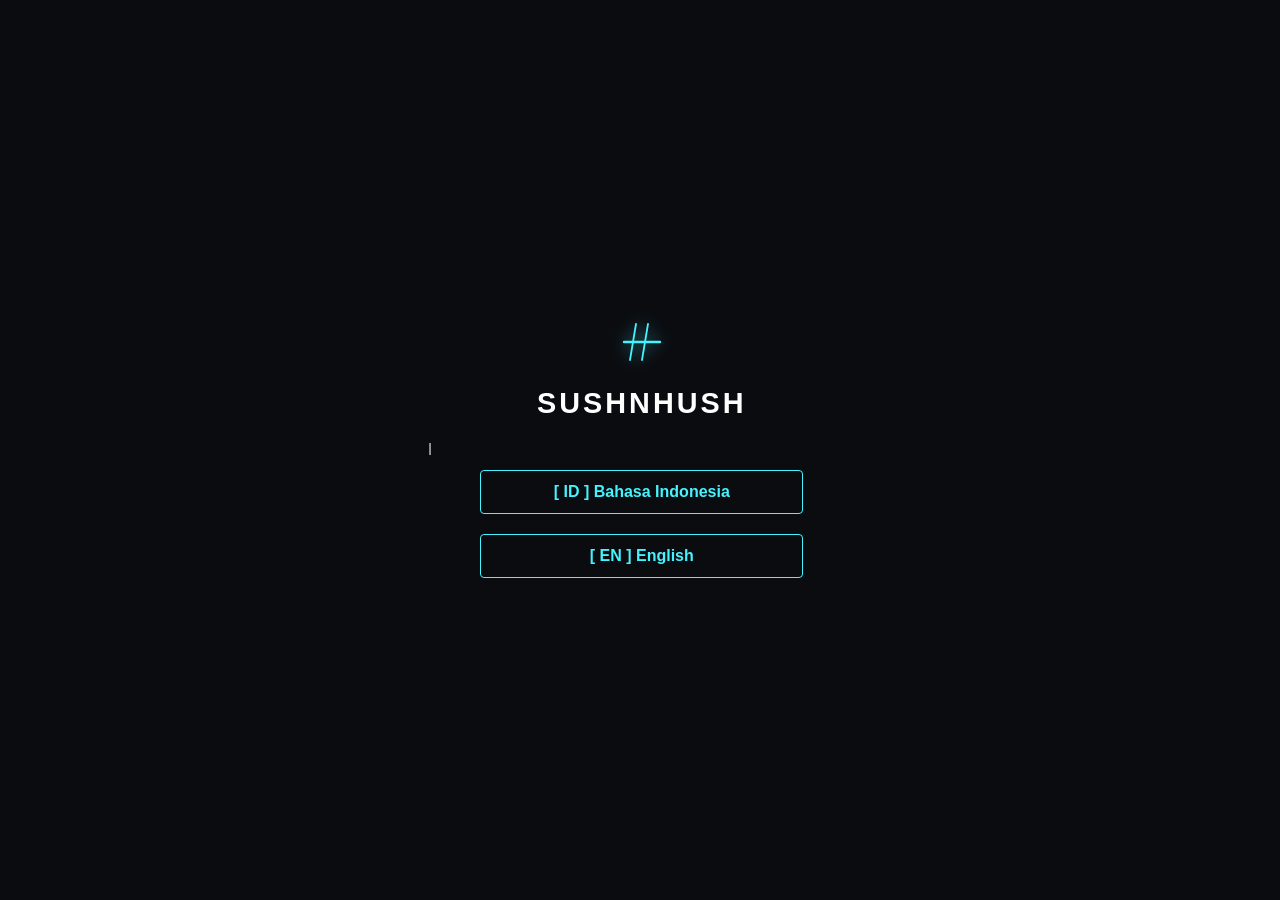
==== commit 45107154: "Update and rename languages.html to index.html" ====
--- a/index.html
+++ b/index.html
@@ -1,74 +1,32 @@
-<!DOCTYPE html>
+l<!DOCTYPE html>
 <html lang="id">
 <head>
     <meta charset="UTF-8">
     <meta name="viewport" content="width=device-width, initial-scale=1.0, maximum-scale=1.0, user-scalable=no">
-    <title>SushnHush - Privacy First</title>
+    <title>SushnHush - Select Language</title>
     <link rel="stylesheet" href="style-global.css">
 </head>
 <body>
     <div class="container">
-        <div class="landing-page" id="landingPage">
-            <button class="btn-back-gate" id="btnBackGate" onclick="mundurKeGerbang()">← Back</button>
-            <svg class="svg-logo-small" viewBox="0 0 100 100" xmlns="http://www.w3.org/2000/svg">
+        <div class="language-gate" id="langGate">
+            <svg class="svg-logo" viewBox="0 0 100 100" xmlns="http://www.w3.org/2000/svg">
                 <line x1="40" y1="20" x2="30" y2="80" class="shh-line" />
                 <line x1="60" y1="20" x2="50" y2="80" class="shh-line" />
                 <line x1="20" y1="50" x2="80" y2="50" class="shh-cross" />
             </svg>
-            <h2 id="landingTitle"></h2>
-            
-            <div class="section-title" id="subTitle1"></div>
-            <div class="vibe-box"><p id="desc1"></p></div>
-            
-            <div class="section-title" id="subTitle2"></div>
-            <div class="vibe-box"><p id="desc2"></p></div>
-            
-            <div class="section-title" id="subTitle3"></div>
-            <ul class="feature-list" id="featureList"></ul>
-            
-            <div class="rules-box">
-                <h3 id="rulesTitle"></h3>
-                <ul id="rulesList"></ul>
-            </div>
-            
-            <button class="btn-next" id="btnToAuth" onclick="majuKeAuth()"></button>
+            <div class="brand-name">SUSHNHUSH</div>
+            <button class="btn-lang" onclick="pilihBahasaSistem('ID')">[ ID ] Bahasa Indonesia</button>
+            <button class="btn-lang" onclick="pilihBahasaSistem('EN')">[ EN ] English</button>
         </div>
     </div>
     <script src="app-global.js"></script>
     <script>
-        window.addEventListener('load', function() {
-            const lang = localStorage.getItem('sush_lang') || 'ID';
-            if (typeof kontenBahasa === 'undefined') return;
-            const data = kontenBahasa[lang];
-            
-            if (!data) return;
-
-            document.getElementById('landingTitle').innerText = data.title; 
-            document.getElementById('subTitle1').innerText = data.subTitle1; 
-            document.getElementById('desc1').innerHTML = data.desc1;
-            document.getElementById('subTitle2').innerText = data.subTitle2; 
-            document.getElementById('desc2').innerHTML = data.desc2; 
-            document.getElementById('subTitle3').innerText = data.subTitle3;
-            document.getElementById('rulesTitle').innerText = data.rulesTitle; 
-            document.getElementById('btnToAuth').innerText = data.btnText;
-            document.getElementById('btnBackGate').innerText = data.btnBack;
-            document.getElementById('featureList').innerHTML = data.features.map(f => `<li>${f}</li>`).join(''); 
-            document.getElementById('rulesList').innerHTML = data.rules.map(r => `<li>${r}</li>`).join('');
-        });
-
-        function mundurKeGerbang() {
+        function pilihBahasaSistem(lang) {
+            localStorage.setItem('sush_lang', lang);
             if (typeof navigasiKeHalaman === 'function') {
-                navigasiKeHalaman('languages.html', 'slide-out-right');
+                navigasiKeHalaman('index.html', 'slide-out-left');
             } else {
-                window.location.href = 'languages.html';
-            }
-        }
-
-        function majuKeAuth() {
-            if (typeof navigasiKeHalaman === 'function') {
-                navigasiKeHalaman('auth.html', 'slide-out-left');
-            } else {
-                window.location.href = 'auth.html';
+                window.location.href = 'index.html';
             }
         }
     </script>
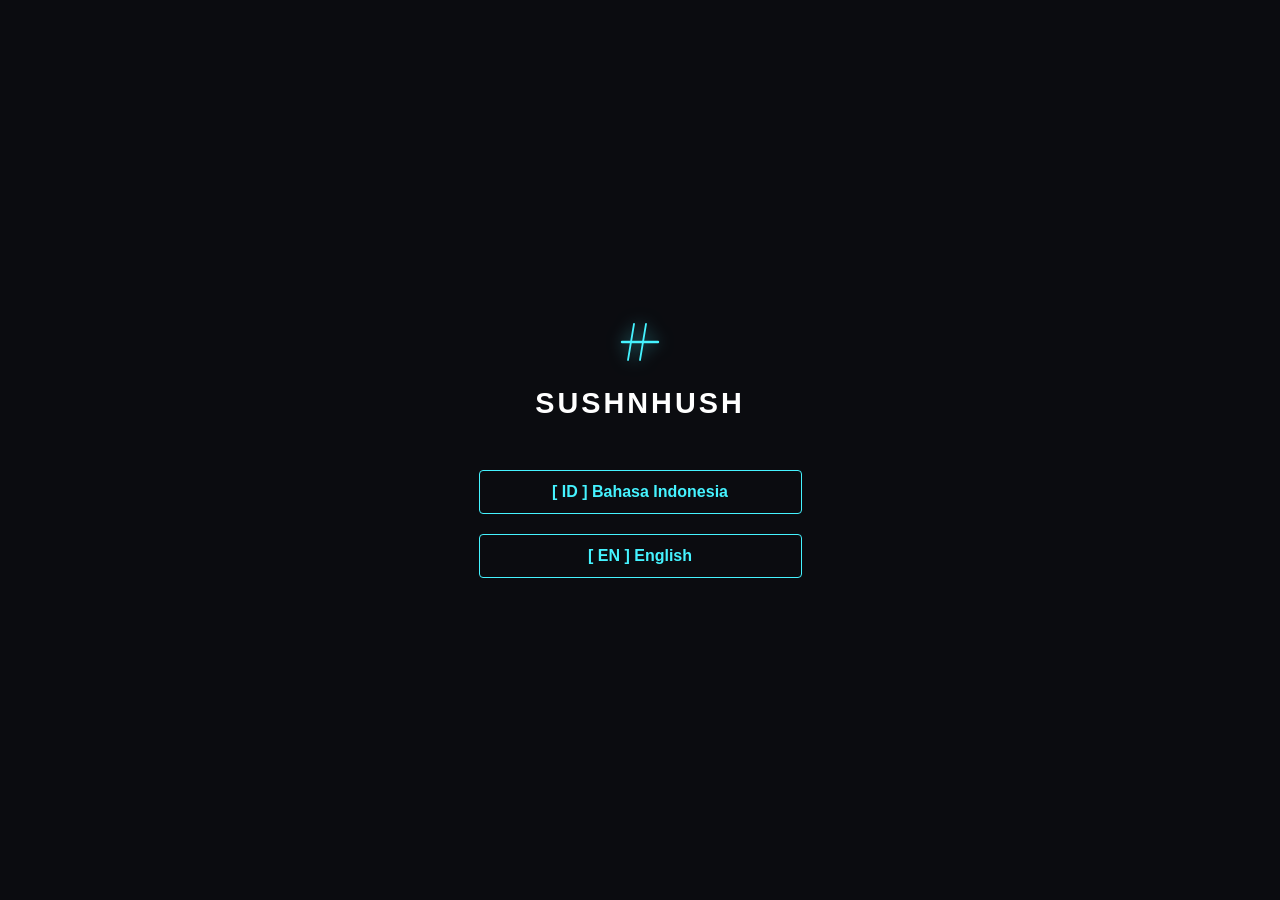
==== commit 7e8f0f98: "Update index.html" ====
--- a/index.html
+++ b/index.html
@@ -1,4 +1,4 @@
-l<!DOCTYPE html>
+<!DOCTYPE html>
 <html lang="id">
 <head>
     <meta charset="UTF-8">
@@ -24,9 +24,9 @@
         function pilihBahasaSistem(lang) {
             localStorage.setItem('sush_lang', lang);
             if (typeof navigasiKeHalaman === 'function') {
-                navigasiKeHalaman('index.html', 'slide-out-left');
+                navigasiKeHalaman('landing-pages.html', 'slide-out-left');
             } else {
-                window.location.href = 'index.html';
+                window.location.href = 'landing-pages.html';
             }
         }
     </script>
